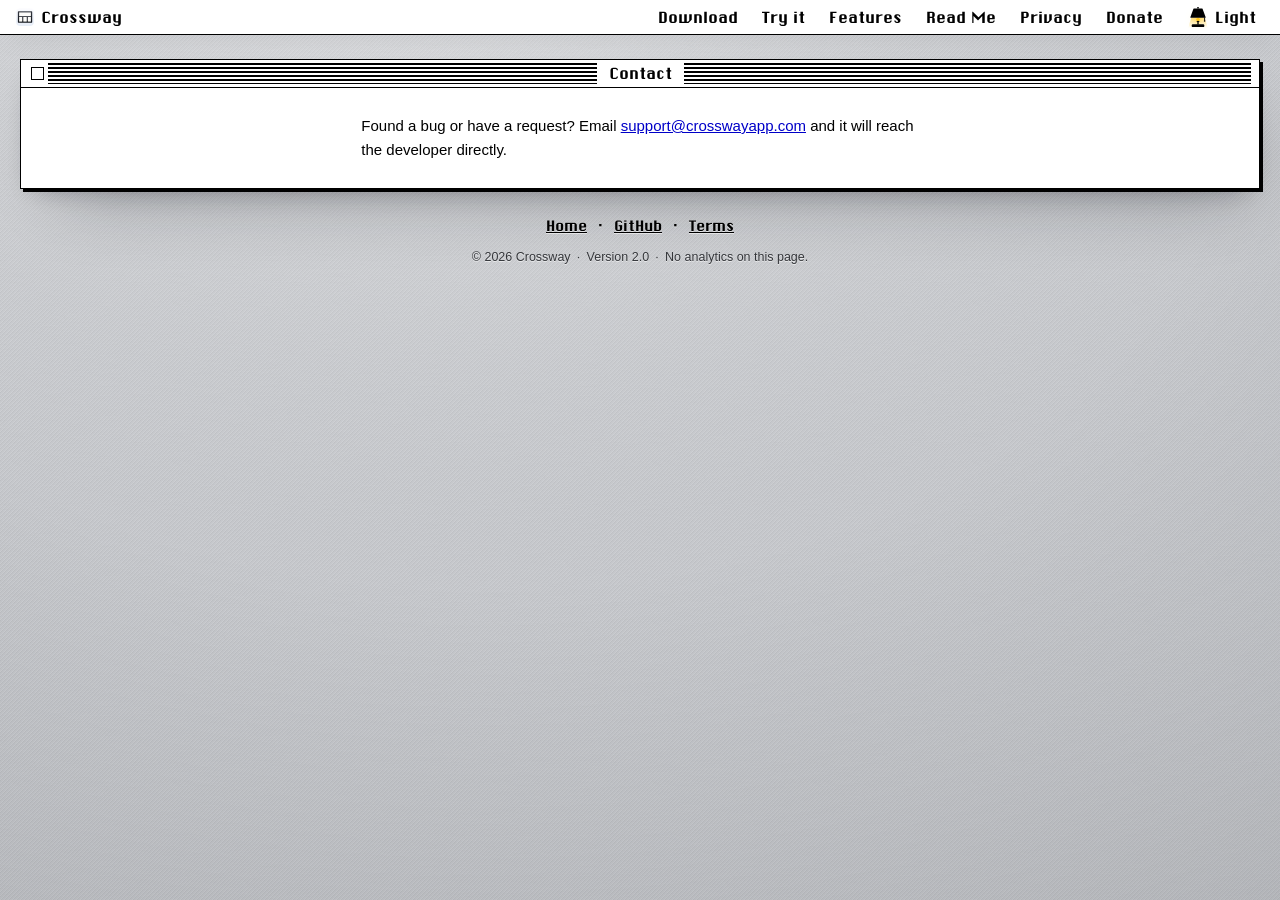
==== docs/contact/index.html @ 7d30177a "Update release docs" ====
<!DOCTYPE html>
<html lang="en">
<head>
<meta charset="utf-8">
<meta name="viewport" content="width=device-width, initial-scale=1">
<meta name="color-scheme" content="light dark">
<title>Crossway Contact</title>
<meta name="description" content="How to reach the developer of Crossway with a bug report or a request.">
<meta property="og:site_name" content="Crossway">
<meta property="og:type" content="website">
<meta property="og:title" content="Crossway Contact">
<meta property="og:description" content="How to reach the developer of Crossway with a bug report or a request.">
<meta property="og:url" content="https://crosswayapp.com/contact/">
<meta property="og:image" content="https://crosswayapp.com/assets/social-card-1b4af3a9.jpg">
<meta property="og:image:type" content="image/jpeg">
<meta property="og:image:width" content="1200">
<meta property="og:image:height" content="630">
<meta property="og:image:alt" content="Crossway's app switcher open on a Mac display, showing a preview of each window of the selected app, beside the keys that drive it.">
<meta name="twitter:card" content="summary_large_image">
<link rel="icon" type="image/png" sizes="32x32" href="../assets/favicon-32.png">
<link rel="apple-touch-icon" href="../assets/apple-touch-icon.png">
<script>try{var v=localStorage.getItem("crossway-night");if(v==="1")document.documentElement.classList.add("night");else if(v==="0")document.documentElement.classList.add("day");if(localStorage.getItem("crossway-hacker")==="1")document.documentElement.classList.add("hacker");if(localStorage.getItem("crossway-retro")==="1")document.documentElement.classList.add("retro")}catch(e){}</script>
<link rel="stylesheet" href="../style.css">
<script src="../night.js" defer></script>
<script src="../cameo.js" defer></script>
<script src="../hacker.js" defer></script>
</head>
<body>

<!-- The phosphor re-cut for the menubar app icon. It is a PNG, so no token
     and no fill can reach it the way they reach the heart and the cameo; a
     filter is the only lever. Kept inert and out of the layout, and never
     referenced outside html.hacker, so the ordinary page is untouched.
     Not display:none — that stops the filter resolving in some engines. -->
<svg class="phosphor-defs" width="0" height="0" aria-hidden="true" focusable="false">
  <defs>
    <filter id="phosphor-icon" color-interpolation-filters="sRGB">
      <feColorMatrix type="saturate" values="0"/>
      <feComponentTransfer>
        <feFuncR type="table" tableValues="0.063 0.651"/>
        <feFuncG type="table" tableValues="0.106 1"/>
        <feFuncB type="table" tableValues="0.071 0.745"/>
      </feComponentTransfer>
    </filter>
  </defs>
</svg>

<nav class="menubar" aria-label="Site">
  <a class="apptitle" href="../"><img class="appicon" src="../assets/favicon-32.png" width="18" height="18" alt="">Crossway</a>
  <span class="spacer"></span>
  <a href="../#download">Download</a>
  <a href="../#demo">Try&nbsp;it</a>
  <a href="../features/">Features</a>
  <a href="../readme/">Read&nbsp;Me</a>
  <a href="../#privacy">Privacy</a>
  <a href="../#donate">Donate</a>
  <button type="button" class="lamp" role="switch" aria-checked="true" aria-label="Lights: Light or Dark">
    <svg class="lamp-art" viewBox="0 0 24 24" width="22" height="22" aria-hidden="true" focusable="false">
      <defs>
        <linearGradient id="lamp-beam-fade" x1="0" y1="0" x2="0" y2="1">
          <stop class="lamp-beam-stop" offset="0" stop-opacity="0.55"/>
          <stop class="lamp-beam-stop" offset="1" stop-opacity="0"/>
        </linearGradient>
      </defs>
      <path class="lamp-beam" d="M4.6 12.9h14.8L22.6 24H1.4z"/>
      <circle class="lamp-bulb" cx="12" cy="14.8" r="1.95"/>
      <path class="lamp-body" d="M11.2 1h1.6v1.6h-1.6z"/>
      <path class="lamp-body" d="M7.6 2.6h8.8a.6.6 0 0 1 .56.4l3.3 8.9a.7.7 0 0 1-.66.95H4.4a.7.7 0 0 1-.66-.95l3.3-8.9a.6.6 0 0 1 .56-.4z"/>
      <path class="lamp-body" d="M10.6 16.3h2.8v1.1h-2.8z"/>
      <path class="lamp-body" d="M11.25 17.3h1.5v2.8h-1.5z"/>
      <path class="lamp-body" d="M6.4 20h11.2a1.3 1.3 0 0 1 1.3 1.3v.4A1.3 1.3 0 0 1 17.6 23H6.4a1.3 1.3 0 0 1-1.3-1.3v-.4A1.3 1.3 0 0 1 6.4 20z"/>
      <path class="lamp-chain" d="M19.2 12.9v2.7"/>
      <circle class="lamp-chain-end" cx="19.2" cy="16.3" r="0.85"/>
    </svg>
    <span class="lamp-word"><span class="lamp-light">Light</span><span class="lamp-dark">Dark</span></span>
  </button>
</nav>

<main class="desktop">

  <section class="mac-window" id="contact">
    <div class="titlebar"><span class="closebox" aria-hidden="true"></span><span class="title">Contact</span></div>
    <div class="window-body">
      <p>Found a bug or have a request? Email
      <a href="mailto:support@crosswayapp.com">support@crosswayapp.com</a>
      and it will reach the developer directly.</p>
    </div>
  </section>

  <footer class="footer">
    <p class="links">
      <a href="../">Home</a>
      &ensp;·&ensp;
      <a href="https://github.com/crossway-app/Crossway-Releases" rel="noopener">GitHub</a>
      &ensp;·&ensp;
      <a href="../terms/">Terms</a>
    </p>
    <p class="fineprint">© 2026 Crossway&ensp;·&ensp;Version 2.0&ensp;·&ensp;No analytics on this page.</p>
  </footer>

</main>

</body>
</html>
---- docs/style.css ----
/* Crossway — crosswayapp.com
   A System 7 shareware page, executed with modern polish.
   Design system: the page is a classic Mac desktop with a menu bar on
   top and every content section, Donate included, as a titled window.
   Light Platinum by default, dark Platinum when the visitor's system
   prefers dark, and night.js's secret word forces either. Keep the
   word a secret.
   No frameworks, no build step, no external requests: every asset is
   served from this site. */

/* ---------- tokens ---------- */

:root {
  --ink: #000000;
  --paper: #ffffff;
  /* The display's case: the page's own paper, the colour of its windows,
     in every appearance. Because the machine on the screen has a
     personality of its own (its cursors, its greyer windows), one
     uniform white for the site's things reads calmer, and the screen's
     windows stay distinct by being the slightly grey ones. Still a token
     of its own, because the tray and the mark's panes wear it, and a
     case colour is one decision, made here. */
  --cw-case: var(--paper);
  /* The two cells of the desktop dither: a quiet, cool, near-paper pair.
     A mid grey (#9c9c9c over #d6d6d6) reads as battleship grey at this
     size, and dates the page. The grain is a 1px dither, light and a
     touch cool, and the body's ground lifts further toward paper under
     the menu bar (see body). */
  --desktop-a: #ddd8ca;      /* 50%-dither desktop pattern, cell A: warm, the beige of the machine */
  --desktop-b: #f7f3ea;      /* cell B */
  /* The two colours of the era itself, System 7's teal and lavender, as
     soft blooms through the dither, so the page is a pastiche of the era
     rather than a grey copy of it. One token each, the alpha in the
     rule, so night deepens them and the terminal drops them. */
  --bloom-a: #34a89c;        /* teal, top left */
  --bloom-b: #846ce0;        /* lavender, right */
  --dim: #8a8a8a;            /* disabled chrome */
  --muted: #4a4a4a;          /* captions, fine print */
  --link: #0000c8;           /* period hyperlink blue */
  --lamp: #ffc61a;           /* the lamp's light: warm, the same by day and by night */
  --link-visited: #551a8b;
  --font-display: "ChicagoFLF", "Charcoal", "Geneva", "Helvetica Neue", sans-serif;
  --font-body: "Geneva", Verdana, -apple-system, "Helvetica Neue", Arial, sans-serif;
  /* The PANEL's face, and only the panel's. Its labels are silkscreen on
     hardware rather than type on a screen, and Geneva — a bitmap-era
     design, and the first thing --font-body actually resolves to on a
     Mac — reads coarse the moment a label is set larger than a caption.
     This is the face the machine itself was sold with, and it holds
     together from the 8.5px scale words up to the switch's own name. */
  --font-panel: "Helvetica Neue", Helvetica, "Inter", "SF Pro Text", -apple-system, Arial, sans-serif;
  --font-mono: "Monaco", "Menlo", "Courier New", monospace;
  --border: 1.5px;           /* the classic 1px frame, at today's densities */
  /* The hero's traffic lights. The one place the live demo hardcodes
     colour, and for the same reason the pixel heart does: they are the
     single most recognisable macOS cue, and a monochrome set stops the
     screen reading as a Mac at all. macOS uses the same three in light
     and dark, so they are declared once here and re-cut once in the
     terminal section. Debt paid, in full, in one place. */
  --tl-close: #ff5f57;
  --tl-min: #febc2e;
  --tl-zoom: #28c840;
  /* The Dock badge on an exposé tile, on the same terms as the lights
     above: a red capsule is the whole of what a badge means, and a
     monochrome one reads as a smudge. Declared once, re-cut once. */
  --dock-badge: #e0483d;
  --dock-badge-ink: #ffffff;

  /* THE SCREEN. The page is 1-bit; the screen on the drawn machine is
     2026, and the clash between them is the joke the whole hero tells.
     Drawn from --ink over --paper it would be a monochrome page containing
     a slightly smoother monochrome rectangle: no clash, therefore no
     joke. Its own token set, declared once here and re-cut once for the
     terminal, so the two halves cannot bleed into each other. */
  --scr-ink: #202020;          /* text and hairlines on the screen */
  --scr-paper: #ffffff;        /* window fill */
  /* The wallpaper is the one screen surface with a colour, as a current
     Mac's is. Five tokens: the base's top and bottom, and three soft
     lobes of light laid over it (.cw-screen draws them), so each
     appearance re-cuts the same picture. Night gets the same picture,
     deeper; the terminal its phosphor. Everything else on the screen
     stays neutral. */
  /* The wallpaper: a painting of nothing in particular. Washes of sand,
     sage and moss over a warm ground, laid like watercolour rather than
     drawn: no horizon, no hill, nothing that resolves into a place. */
  --scr-wall-a: #5f7183;       /* the sky, at the top */
  --scr-wall-b: #2c3328;       /* the foreground, deepest (the well under the screen wears it too) */
  --scr-wall-c: #47603f;       /* the ridge, nearer and green */
  --scr-wall-d: #d3c3aa;       /* the light along the horizon */
  --scr-wall-e: #6b7789;       /* the far peaks, held back by the haze */
  --scr-sheen: #ffffff;        /* the light across the glass (.cw-screen::after mixes it thin) */
  /* A terminal is dark in BOTH appearances, so it cannot be a mix of
     the screen's ink and paper, which trade places at night. Neutral. */
  --scr-term: #262626;
  /* What the screen's shadows are made of: black, in every appearance.
     Mixed from the screen's ink they would be LIGHT at night and in the
     terminal, and every window would wear a glow. A shadow is dark
     whatever the appearance. */
  --scr-shade: #000000;

  /* The five app marks. Not Apple's art and not Apple's colours: the
     glyphs are drawn, and these are ours. They are the only five
     coloured icons on the page, which is exactly the point. */
  --app-glyph: #ffffff;
  --app-compass: #3b82f6;
  --app-prompt: #394150;
  --app-envelope: #12a594;
  --app-note: #eaa221;
  --app-beam: #e0518f;
  --app-reel: #5b5fd6;
  --app-face: #3d9bf5;      /* Finder: the blue face on the left */
  --app-face-light: #f4f9ff;/* the white face on the right */
  --app-face-ink: #10306a;  /* eyes and smile, navy on both */
  /* The power light: lit green while Crossway is the switcher on the
     screen, dark (ink) while the system's is. It belongs to the switch,
     not the drawing's bezel. */
  --cw-led: #2fcf5a;
  --radius-btn: 9px;
}

/* ---------- night (system-following + the secret toggle) ---------- */

/* Three states: no class = follow the system (the media block below),
   .night = forced dark, .day = forced light. night.js's magic word sets
   the override and clears it again when a toggle lands back on the
   system's own side. Same design system, tokens swapped: a dark
   Platinum desktop. The pixel heart keeps its exact red. */
@media (prefers-color-scheme: dark) {
  html:not(.day) {
    --ink: #e8e8e8;
    --paper: #141414;
    --desktop-a: #2a2c31;
    --desktop-b: #141517;
    --dim: #6f6f6f;
    --muted: #a9a9a9;
    --link: #7aa2ff;
    --link-visited: #b391e0;
  }
  html:not(.day) body {
    background-color: #1f2024;
    background-image: linear-gradient(to bottom, rgba(0, 0, 0, 0.45) 0, rgba(0, 0, 0, 0.45) 44px, rgba(0, 0, 0, 0) 820px),
      repeating-conic-gradient(var(--desktop-a) 0% 25%, var(--desktop-b) 0% 50%);
    background-size: auto, 2px 2px;
  }
  html:not(.day) body::before {
    background: radial-gradient(70% 560px at 6% 40px, color-mix(in srgb, var(--bloom-a) 22%, transparent), transparent 70%),
      radial-gradient(60% 520px at 98% 440px, color-mix(in srgb, var(--bloom-b) 22%, transparent), transparent 70%);
  }
  html:not(.day) .mac-window {
    box-shadow: 3px 3px 0 0 var(--ink), 0 22px 56px -22px rgba(0, 0, 0, 0.7);
  }
  html:not(.day) .notice {
    background-image: repeating-conic-gradient(
      rgba(255, 255, 255, 0.05) 0% 25%, transparent 0% 50%);
  }
  html:not(.day) .btn.is-disabled {
    background-image: repeating-conic-gradient(
      rgba(0, 0, 0, 0.55) 0% 25%, transparent 0% 50%);
  }
}

/* The screen on the drawn machine is a Mac, and a Mac follows the
   system. In dark mode it shows dark macOS: light text on dark window
   chrome, a darker wallpaper. The five app marks keep their colour —
   real app icons do not change with the appearance. */
@media (prefers-color-scheme: dark) {
  :root:not([data-theme="light"]):not(.day):not(.hacker) {
    /* :not(.hacker) is load-bearing. This selector scores (0,3,0) and
       the terminal's own rule only (0,1,1), so without it the dark-macOS
       screen tokens BEAT its phosphor ones — and they beat them on
       specificity, which no amount of source order can answer. The page
       goes green while the drawn Mac stays neutral grey, but only for a
       visitor whose SYSTEM is dark, which makes the fault easy to miss. */
    --scr-ink: #ececec;
    --scr-paper: #2b2b2b;
    --scr-wall-a: #3f4a55;
    --scr-wall-b: #1b2018;
    --scr-wall-c: #2c3a27;
    --scr-wall-d: #6b5f52;
    --scr-wall-e: #3c4450;
    --scr-sheen: #ffffff;
    --scr-term: #161616;
  }
}
html.night {
  --scr-ink: #ececec;
  --scr-paper: #2b2b2b;
  --scr-wall-a: #3f4a55;
  --scr-wall-b: #1b2018;
  --scr-wall-c: #2c3a27;
  --scr-wall-d: #6b5f52;
  --scr-wall-e: #3c4450;
  --scr-sheen: #ffffff;
  --scr-term: #161616;
}

/* The forced-night twin of the media block above — keep the two
   identical. (One shared block would take light-dark(), which the old
   Macs this site serves never got.) */
html.night {
  --ink: #e8e8e8;
  --paper: #141414;
  --desktop-a: #2a2c31;
  --desktop-b: #141517;
  --dim: #6f6f6f;
  --muted: #a9a9a9;
  --link: #7aa2ff;
  --link-visited: #b391e0;
}
html.night body {
  background-color: #1f2024; /* the dark twin of the light fallback */
  background-image: linear-gradient(to bottom, rgba(0, 0, 0, 0.45) 0, rgba(0, 0, 0, 0.45) 44px, rgba(0, 0, 0, 0) 820px),
    repeating-conic-gradient(var(--desktop-a) 0% 25%, var(--desktop-b) 0% 50%);
  background-size: auto, 2px 2px;
}
html.night body::before {
  background: radial-gradient(70% 560px at 6% 40px, color-mix(in srgb, var(--bloom-a) 22%, transparent), transparent 70%),
    radial-gradient(60% 520px at 98% 440px, color-mix(in srgb, var(--bloom-b) 22%, transparent), transparent 70%);
}
html.night .mac-window {
  box-shadow: 3px 3px 0 0 var(--ink), 0 22px 56px -22px rgba(0, 0, 0, 0.7);
}
html.night .notice {
  background-image: repeating-conic-gradient(
    rgba(255, 255, 255, 0.05) 0% 25%, transparent 0% 50%);
}
html.night .btn.is-disabled {
  background-image: repeating-conic-gradient(
    rgba(0, 0, 0, 0.55) 0% 25%, transparent 0% 50%);
}

/* Forced states also pin the UA's own chrome — scrollbars, selection,
   canvas — to the forced side; system-follow gets this from the pages'
   color-scheme meta. (.day needs no token overrides: the media block
   above excludes it.) */
html.night { color-scheme: dark; }
html.day { color-scheme: light; }

/* ---------- the terminal (a third appearance) ---------- */

/* A third state, layered OVER the other two: .hacker wins whatever the
   system prefers or a forced class says, and removing it drops the
   visitor back into exactly the appearance they were in. Its own secret
   word owns it, and as ever the word lives only in its own script.

   ORDER IS LOAD-BEARING. html.hacker and html:not(.day) have the SAME
   specificity (0,1,1), so nothing but source order separates them —
   declared above the media block this whole section would silently lose
   to system dark mode, and it would only misbehave on a Mac set to
   dark. Keep it below both.

   The palette is the same six-step ramp as the other two appearances,
   re-cut in phosphor rather than flattened to two tones: the ground is
   the deepest step, windows sit just above it, and dim/muted/ink keep
   their tonal ordering, so disabled chrome still reads as disabled and
   captions still recede from body copy. Measured against --paper: ink
   12.6:1, muted 6.0:1, dim 3.0:1. A near-black with a green cast
   instead of #000 and a phosphor ink instead of #0f0 — pure primaries
   are what make this kind of effect look cheap. */
html.hacker {
  --ink: #7bec93;            /* primary text and rules */
  --paper: #101b12;          /* window fill, the lit surface */
  --desktop-a: #0c140d;      /* phosphor dither, cell A */
  --desktop-b: #080d09;      /* cell B */
  --dim: #2e6b42;            /* disabled chrome */
  --muted: #58a06b;          /* captions, fine print */
  --link: #a6ffbe;           /* the brightest step */
  --lamp: #a6ffbe;
  --link-visited: #5cbf7c;
  color-scheme: dark;        /* pin the UA's own scrollbars and chrome */
  /* A terminal sets its own type. The mono stack is already a token, so
     the whole page changes voice by re-pointing the other two at it —
     no new font, no new request. */
  --font-display: var(--font-mono);
  --font-body: var(--font-mono);
  /* The terminal sets EVERYTHING in its own face, the panel included, or
     the one refined sans on the page would be the only thing left in it
     that had not gone to phosphor. */
  --font-panel: var(--font-mono);
}
html.hacker body {
  background-color: #050806; /* the deepest step, behind the dither */
  /* The GROUND, not just the colour under it. Without this the base rule's
     white lift (half-opacity white over the first 820px) still paints, and
     the top of the page — everything a visitor sees first — comes out grey
     rather than phosphor. Night replaces the same wash with a black one;
     the terminal needs its own for the same reason. */
  background-image: linear-gradient(to bottom, rgba(0, 0, 0, 0.55) 0, rgba(0, 0, 0, 0.55) 44px, rgba(0, 0, 0, 0) 820px),
    repeating-conic-gradient(var(--desktop-a) 0% 25%, var(--desktop-b) 0% 50%);
  background-size: auto, 2px 2px;
}

/* ---- the terminal in daylight -----------------------------------------
   A phosphor screen is a DARK object in every light. A pale green page for a
   light-mode visitor is wrong in the way that matters: the drawn Mac's own
   screen keeps its phosphor tokens (--scr-*, set on the terminal's own rule
   below), so the page would go to paper while the machine on it stayed lit,
   and the two halves would no longer read as one picture.
   The terminal is also a mood, and paper is not it.

   So both appearances stay dark and only the DEPTH changes: light gets this
   step, a phosphor dark lifted just off the deepest black, and dark keeps the
   deeper base above untouched. Same six-step ramp, same tonal ordering, so
   disabled chrome still reads as disabled and captions still recede.

   It applies on an explicit .day, and on a light system when the visitor has
   chosen neither. Both selectors outrank `html.hacker`, so source order does
   not decide this. */
html.hacker.day {
  --paper: #16241a;          /* window fill, lifted off the base's #101b12 */
  --desktop-a: #111c13;      /* phosphor dither, cell A */
  --desktop-b: #0d150f;      /* cell B */
  --dim: #35774a;            /* disabled chrome */
  --muted: #5fa972;          /* captions, fine print */
}
html.hacker.day body {
  background-color: #0a1109; /* the deepest step here, still a near-black */
  background-image: linear-gradient(to bottom, rgba(0, 0, 0, 0.4) 0, rgba(0, 0, 0, 0.4) 44px, rgba(0, 0, 0, 0) 820px),
    repeating-conic-gradient(var(--desktop-a) 0% 25%, var(--desktop-b) 0% 50%);
  background-size: auto, 2px 2px;
}
@media (prefers-color-scheme: light) {
  html.hacker:not(.night) {
    --paper: #16241a;
    --desktop-a: #111c13;
    --desktop-b: #0d150f;
    --dim: #35774a;
    --muted: #5fa972;
  }
  html.hacker:not(.night) body {
    background-color: #0a1109;
    background-image: linear-gradient(to bottom, rgba(0, 0, 0, 0.4) 0, rgba(0, 0, 0, 0.4) 44px, rgba(0, 0, 0, 0) 820px),
      repeating-conic-gradient(var(--desktop-a) 0% 25%, var(--desktop-b) 0% 50%);
    background-size: auto, 2px 2px;
  }
}

/* These two washes are hardcoded per appearance rather than tokenised,
   so the terminal needs its own pair or a light wash sits over the dark
   ground. Both stay monochrome: a faint phosphor lift on the notice, and
   the ground knocked back over a disabled face so it still reads as
   disabled. (The dissolve's tiles need no terminal variant — the night
   word is inert while the terminal is on, so they never render here.) */
html.hacker .notice {
  background-image: repeating-conic-gradient(
    rgba(123, 236, 147, 0.06) 0% 25%, transparent 0% 50%);
}
html.hacker .btn.is-disabled {
  background-image: repeating-conic-gradient(
    rgba(5, 8, 6, 0.6) 0% 25%, transparent 0% 50%);
}

/* Phosphor bloom: real phosphor bleeds a little into the glass, and it
   is the thing that stops green-on-dark reading as printed ink.
   currentColor rather than a fixed green, so every step of the ramp
   blooms in its OWN tone — a muted caption glows muted, and the
   hierarchy survives the effect instead of being flattened by it.

   Two strengths, because one does not fit. Display type gets a halo you
   notice; body copy gets barely more than a softened edge. A paragraph
   carrying a heading's glow is tiring to read, and this page has real
   paragraphs in it — that is the whole reason the bloom is split. */
html.hacker body {
  text-shadow: 0 0 0.08em currentColor;
}
html.hacker h1,
html.hacker h2,
html.hacker h3,
html.hacker .display,
html.hacker .titlebar .title,
html.hacker .menubar,
html.hacker .btn,
html.hacker .cw-cap {
  text-shadow: 0 0 0.3em currentColor;
}
/* Inverse video carries no bloom, as the selection rule below says. Every
   pressed state: a pressed cap inverts, whether it was struck, is held, or
   is under the finger (the pressed rule's three triggers), and a glow on
   one and not another would be the same gap in the terminal that the
   colour was in the body face. */
html.hacker .cw-chord.is-struck .cw-cap-key,
html.hacker .cw-chord.is-holding .cw-cap-mod,
html.hacker .cw-chord:not([aria-disabled="true"]):active .cw-cap { text-shadow: none; }

/* Selection needs no colours of its own: it is already inverse video
   from the tokens, a phosphor block with the ground punched out of it,
   which is exactly what a terminal does. It only needs the bloom taken
   back off, or the glow smears across the bright block. */
html.hacker ::selection {
  text-shadow: none;
}

/* The pixel heart is the one bit of colour on the page the tokens never
   reach: its red is a fill attribute on the <svg>, its shine two more on
   the rects. A presentation attribute loses to any CSS rule, so the
   terminal re-cuts it without touching the markup. Body on the ink step,
   shine on the brightest, so it still reads as a heart with a highlight
   rather than a flat green blob — the same relationship the red one has.
   The rects carrying their own fill are the shine, hence the attribute
   selector; the rest inherit from the svg and come along for free. */
html.hacker .dialog-icon svg { fill: var(--ink); }
html.hacker .dialog-icon svg rect[fill="#fff"] { fill: var(--link); }

/* The menubar app icon, re-cut. Unlike the heart and the cameo below it,
   this one is a PNG: its near-white tile and dark panes are pixels, so no
   token reaches them and the terminal would otherwise wear a lit white
   rectangle in its corner. The filter desaturates to luminance and ramps
   that luminance across the phosphor, both ends taken from the tokens —
   the dark panes land on --paper, the same surface the windows use, and
   the white ground lands on --link, the brightest step, exactly where the
   heart's shine goes. Luminance ORDER is preserved, so the panes keep
   reading against the ground instead of flattening to a blob. Alpha is
   untouched, so the rounded corners stay rounded.

   The filter lives in each page's <body>; the pages that omit it simply
   never match this rule. */
html.hacker .menubar .appicon { filter: url(#phosphor-icon); }

/* Inert, and out of the layout without display:none. */
.phosphor-defs { position: absolute; width: 0; height: 0; }

/* The hero's traffic lights, re-cut. Three phosphor steps in the SAME
   luminance order the real ones have — red darkest, amber mid, green
   brightest — so the cluster still reads as a cluster and the frontmost
   window still announces itself, without a single non-phosphor pixel
   surviving into the terminal. Same treatment as the heart above. */
html.hacker {
  --tl-close: #2f7a48;
  --tl-min: #5cc47c;
  --tl-zoom: #a6ffbe;
  /* The badge keeps its shape but not its colour: brightest phosphor
     capsule, deep phosphor glyph. No non-phosphor pixel survives. */
  --dock-badge: #a6ffbe;
  --dock-badge-ink: #05130b;
  /* No non-phosphor pixel survives into the terminal, the screen on the
     drawn machine included. */
  --scr-ink: #a6ffbe;
  --scr-paper: #08160e;
  --scr-wall-a: #071a0f;
  --scr-wall-b: #030d07;
  --scr-wall-c: #0f3a1f;
  --scr-wall-d: #145a2a;
  --scr-wall-e: #0a2c16;
  --scr-term: #041a08;
  --app-glyph: #04120a;
  --app-compass: #7bec93;
  --app-prompt: #2f7a48;
  --app-envelope: #5cc47c;
  --app-note: #a6ffbe;
  --app-beam: #3f9a5c;
  --app-reel: #4fbf6e;
  --app-face: #3aa35a;
  --app-face-light: #a6ffbe;
  --app-face-ink: #04120a;
  --cw-led: #a6ffbe;
}

/* The cameo's visitor, re-cut for a monochrome screen. His eight tones
   map onto eight phosphor steps in the SAME luminance order they had, so
   he stays a figure — armour reading against undersuit, visor brightest,
   rifle its own mid grey — rather than collapsing into a silhouette.

   The dark end is lifted more than a straight proportional map would
   give. His outline is the darkest structural tone, and a faithful
   translation of it lands within a hair of the window it walks over;
   at #21492e it holds the silhouette at 1.73x against paper. Painted
   art has a light page to sit on, a terminal does not. */
html.hacker .cameo-actor .c-k { fill: #0b1710; } /* undersuit */
html.hacker .cameo-actor .c-q { fill: #163020; } /* rifle, dark */
html.hacker .cameo-actor .c-d { fill: #21492e; } /* outline */
html.hacker .cameo-actor .c-r { fill: #35704a; } /* rifle, steel */
html.hacker .cameo-actor .c-g { fill: #4a9a62; } /* armour, mid */
html.hacker .cameo-actor .c-l { fill: #6fc487; } /* armour, light */
html.hacker .cameo-actor .c-v { fill: #9cf5b4; } /* visor */
html.hacker .cameo-actor .c-w { fill: #d6ffe4; } /* visor glint */

/* ---------- powering on (hacker.js flourish) ---------- */

/* An opaque cover, a phosphor beam, and nothing else. The appearance
   swaps behind the cover, then the beam blooms open as the cover clears
   — so the switch reads as a screen coming on rather than a cross-fade.
   Leaving runs the beam the other way and the picture collapses to a
   line, which is what a tube actually does when you cut its power.

   Transform and opacity only, and the whole thing is fixed and
   click-through, so it can never reflow or block the page underneath.
   It sits at 100, above the cameo's stage (95): the screen switching
   off covers everything on it, sprite included. */
.crt {
  position: fixed;
  inset: 0;
  z-index: 100;
  pointer-events: none;
  background-color: #050806;
  opacity: 1;
  transition: opacity 0.34s ease-out 0.2s;
}
.crt.go { opacity: 0; }

.crt .beam {
  position: absolute;
  left: 0;
  right: 0;
  top: 50%;
  height: 44vh;
  margin-top: -22vh;
  opacity: 0.95;
  transform: scaleY(0.014);   /* a hairline across the middle */
  background-image: radial-gradient(ellipse at center,
    rgba(198, 255, 214, 0.95) 0%,
    rgba(123, 236, 147, 0.45) 38%,
    transparent 72%);
  transition: transform 0.36s cubic-bezier(0.16, 0.9, 0.28, 1),
              opacity 0.36s ease-out;
}
.crt.go .beam {
  transform: scaleY(1);
  opacity: 0;
}

/* On the way out the beam starts open and shuts. Declared after the
   rules above so it wins on source order at equal specificity. */
.crt.crt-off .beam { transform: scaleY(1); }
.crt.crt-off.go .beam {
  transform: scaleY(0.014);
  opacity: 0;
}

/* ---------- the dissolve (night.js flourish) ---------- */

/* A viewport of square tiles in the outgoing desktop pattern that fall
   away to reveal the new appearance. Transform/opacity transitions
   only; the overlay never takes pointer events or affects layout. */
.dissolve {
  position: fixed;
  inset: 0;
  z-index: 100;
  pointer-events: none;
  display: grid;
}
.dissolve .tile {
  opacity: 1;
  transition:
    transform 0.45s cubic-bezier(0.4, 0, 1, 1),
    opacity 0.45s cubic-bezier(0.4, 0, 1, 1);
  will-change: transform, opacity;
}
.dissolve .tile.gone { opacity: 0; }
.dissolve.from-light .tile {
  background-color: #c2c2c2;
  background-image: repeating-conic-gradient(#afafaf 0% 25%, #cfcfcf 0% 50%);
  background-size: 4px 4px;
}
.dissolve.from-night .tile {
  background-color: #262626;
  background-image: repeating-conic-gradient(#2e2e2e 0% 25%, #1f1f1f 0% 50%);
  background-size: 4px 4px;
}

/* ---------- the cameo (cameo.js flourish) ---------- */

/* A second secret word summons a visitor (the script draws him and
   plays the scene; keep this word a secret too). cameo.js builds the
   scenery on demand: a fixed, click-through stage over the whole
   page; each actor is a zero-size anchor on the stage floor with its
   sprite centered above it, so the actor's translate(Xvw, -Yvh)
   scale(s) reads as feet-position plus distance from the camera.
   Transform and opacity only — the glides ride the compositor, and
   the sprite frames cut hard (steps), period-correct. The sprite
   keeps its exact colors in night mode, like the pixel heart. */
.cameo-stage {
  position: fixed;
  inset: 0;
  z-index: 95;              /* over the UI, under the night dissolve */
  pointer-events: none;
  --cameo-size: min(42vh, 56vw);
}
.cameo-actor {
  position: absolute;
  left: 0;
  bottom: 0;
  width: 0;
  height: 0;
  will-change: transform;
  transition-property: transform;
}
.cameo-actor svg {
  position: absolute;
  left: calc(var(--cameo-size) / -2);
  bottom: 0;
  width: var(--cameo-size);
  height: var(--cameo-size);
}

/* Poses: one sprite sheet per actor, one pose group showing at a
   time, picked by data-pose on the actor. */
.cameo-actor .pose { visibility: hidden; }
.cameo-actor[data-pose="idle"] .p-idle,
.cameo-actor[data-pose="sideIdle"] .p-sideIdle,
.cameo-actor[data-pose="swingA"] .p-swingA,
.cameo-actor[data-pose="swingB"] .p-swingB,
.cameo-actor[data-pose="slump"] .p-slump,
.cameo-actor[data-pose="kneel"] .p-kneel,
.cameo-actor[data-pose="dead"] .p-dead { visibility: visible; }

/* Two-frame gaits: both frames on, opacity alternating in hard cuts.
   --cameo-gait is the full stride cycle, set per scene by cameo.js. */
.cameo-actor[data-pose="walk"] .p-walkA,
.cameo-actor[data-pose="walk"] .p-walkB,
.cameo-actor[data-pose="run"] .p-runA,
.cameo-actor[data-pose="run"] .p-runB,
.cameo-actor[data-pose="front"] .p-frontA,
.cameo-actor[data-pose="front"] .p-frontB {
  visibility: visible;
  animation: cameo-flip-b var(--cameo-gait, 0.5s) steps(1, end) infinite;
}
.cameo-actor[data-pose="walk"] .p-walkA,
.cameo-actor[data-pose="run"] .p-runA,
.cameo-actor[data-pose="front"] .p-frontA {
  animation-name: cameo-flip-a;
}
@keyframes cameo-flip-a {
  0%, 100% { opacity: 1; }
  50% { opacity: 0; }
}
@keyframes cameo-flip-b {
  0%, 100% { opacity: 0; }
  50% { opacity: 1; }
}

/* The melee's contact flash, one beat over the standing sprite. */
.cameo-actor .p-hit { visibility: hidden; }
.cameo-actor.hit .p-hit { visibility: visible; }

/* Shaking it off: a quick settling wobble about the boots. */
.cameo-actor.shake svg {
  transform-origin: 50% 100%;
  animation: cameo-shake 0.6s ease-in-out;
}
@keyframes cameo-shake {
  0%, 100% { transform: rotate(0deg); }
  20% { transform: rotate(-7deg); }
  40% { transform: rotate(6deg); }
  60% { transform: rotate(-4deg); }
  80% { transform: rotate(2deg); }
}

/* ---------- the cat (cat.js) ---------- */

/* A cat asleep at the foot of the home page, whom another secret word
   wakes (cat.js draws her and walks her; keep the word a secret too),
   and a kitten another word brings. The floor is the strip they live
   on. It is the last thing on the page and as tall as Shai, pulled
   up into the desk's bottom margin so it adds nothing to the page's
   height. It spans the browser window and clips there, so a cat
   walking off its end walks off the screen, and nothing a cat does can
   ever scroll the page sideways. The track inside it is inset by the
   same side gutter the desk keeps (20px, 12px on a phone), so its ends,
   the two corners they rest in, are the bottom corners of the screen
   once the page is scrolled to its foot, even on a screen wide enough
   to leave the desk's content centred well inside them. The strip takes
   no clicks, so it never stands between a visitor and the page; only a
   cat's own box does, and a click there wakes her.

   --cat-px is one of their pixels, and the frames give each cat's size
   in pixels (--cat-cols and --cat-rows, set by the script; the floor
   takes Shai's rows). On the common screens it is a whole number of
   device pixels, since a fraction of one draws her pixels at uneven
   widths: 4.5px is nine on a 2x screen, 14/3px fourteen at 3x and seven
   at 1.5x, 4.8px six at 1.25x, the scale many Windows laptops run at
   (Shai's width there falls between the browser's layout steps, so one
   of her columns can come out a device pixel narrow, where 5px would
   draw every fourth one wide), and 5px five at 1x, where no whole number
   comes nearer the others' size; on a phone, 10/3px is ten at 3x, 3.5px
   seven at 2x and 3px three at 1x.
   Small enough that she fits in the desk's margin under the footer with
   air over her ears. */
.cat-floor {
  --cat-px: 5px;
  position: relative;
  height: calc(var(--cat-rows) * var(--cat-px));
  margin: calc(var(--cat-rows) * var(--cat-px) * -1) 0 0;
  overflow: hidden;
  pointer-events: none;
}
.cat-track {
  position: relative;
  height: 100%;
  margin: 0 20px;
}
@media (min-resolution: 1.25dppx) { .cat-floor { --cat-px: 4.8px; } }
@media (min-resolution: 1.5dppx) { .cat-floor { --cat-px: calc(14px / 3); } }
@media (min-resolution: 2dppx) { .cat-floor { --cat-px: 4.5px; } }
@media (min-resolution: 3dppx) { .cat-floor { --cat-px: calc(14px / 3); } }
/* A phone's desk margins, and a smaller cat to fit its shallower
   margin under the footer. */
@media (max-width: 700px) {
  .cat-floor { --cat-px: 3px; }
  .cat-track { margin: 0 12px; }
}
@media (max-width: 700px) and (min-resolution: 2dppx) { .cat-floor { --cat-px: 3.5px; } }
@media (max-width: 700px) and (min-resolution: 3dppx) { .cat-floor { --cat-px: calc(10px / 3); } }

/* She walks in whole screen pixels: --cat-steps is the length of her
   walk in device pixels, set by cat.js as it measures it, so every step
   lands her on the screen's pixel grid. A smooth glide would put her
   between pixels for most of the way, and there her crisp edges blur.
   A press on her selects nothing and a tap on her zooms nothing; the
   pointer shows she can be clicked while she rests, and not while she
   is on her way somewhere, when a click does nothing. */
.cat {
  position: absolute;
  left: 0;
  bottom: 0;
  width: calc(var(--cat-cols) * var(--cat-px));
  height: calc(var(--cat-rows) * var(--cat-px));
  transition-property: transform;
  transition-timing-function: steps(var(--cat-steps, 1), end);
  pointer-events: auto;
  cursor: pointer;
  -webkit-user-select: none;
  user-select: none;
  -webkit-tap-highlight-color: transparent;
  touch-action: manipulation;
}
.cat[data-moving] { cursor: default; }
.cat[data-side="right"] { left: auto; right: 0; }
.cat svg { display: block; width: 100%; height: 100%; }
.cat[data-facing="left"] svg { transform: scaleX(-1); }

/* One pose showing at a time, picked by data-pose, as the cameo's. */
.cat .pose { visibility: hidden; }
.cat[data-pose="sleep"] .p-sleep,
.cat[data-pose="wake"] .p-wake,
.cat[data-pose="stretch"] .p-stretch,
.cat[data-pose="stand"] .p-stand,
.cat[data-pose="turn"] .p-turn,
.cat[data-pose="sit"] .p-sit { visibility: visible; }

/* The walk: four frames, each on for its quarter of the stride and off
   for the rest, in hard cuts. --cat-gait is one stride, set by cat.js
   to match how fast she is crossing. */
.cat[data-pose="walk"] .p-walk1,
.cat[data-pose="walk"] .p-walk2,
.cat[data-pose="walk"] .p-walk3,
.cat[data-pose="walk"] .p-walk4 {
  visibility: visible;
  animation: cat-step var(--cat-gait, 0.48s) steps(1, end) infinite;
}
.cat[data-pose="walk"] .p-walk2 { animation-delay: calc(var(--cat-gait, 0.48s) * -0.75); }
.cat[data-pose="walk"] .p-walk3 { animation-delay: calc(var(--cat-gait, 0.48s) * -0.5); }
.cat[data-pose="walk"] .p-walk4 { animation-delay: calc(var(--cat-gait, 0.48s) * -0.25); }
@keyframes cat-step {
  0% { opacity: 1; }
  25%, 100% { opacity: 0; }
}

/* By night the desk is a dark graphite and Shai nearly vanishes into
   it: the rim round her black fur takes the muted ink, so she reads as a
   cat and not as four white socks and a bib, and the kitten's rim takes
   it too. The edge round white fur is black, so her legs are as wide by
   night as by day; the kitten's, a dark ginger by day, is black here
   too, so her cream paws read as Shai's white ones do. */
@media (prefers-color-scheme: dark) {
  html:not(.day) .cat .c-o,
  html:not(.day) .cat .c-b { fill: var(--muted); }
  html:not(.day) .cat .c-O { fill: #000000; }
}
html.night .cat .c-o,
html.night .cat .c-b { fill: var(--muted); }
html.night .cat .c-O { fill: #000000; }

/* The terminal re-cuts her in phosphor, as it does the heart: her white
   on the brightest step, her black fur a shade off the ground, which the
   rim lifts off it as night's does, the crease of her closed eyes in
   the screen's unlit black, the darkest phosphor tone, a touch deeper
   than her fur as it is by day, and her pink on the dim step, so her
   nose still reads on her bright muzzle. The kitten's coat takes the
   dim step and her stripes a deeper one, so she is the lighter cat
   there as she is by day, with the same bright cream and crease, and the
   edge round her cream in black, as night draws it, even when the
   terminal is lit by a light system that leaves the night rules out.
   After the night rules, which these share a weight with, so they win
   in the terminal's dark face. */
html.hacker .cat .c-k { fill: #0b1710; }
html.hacker .cat .c-c { fill: #020704; }
html.hacker .cat .c-O { fill: #000000; }
html.hacker .cat .c-o,
html.hacker .cat .c-b { fill: var(--muted); }
html.hacker .cat .c-w,
html.hacker .cat .c-e { fill: var(--link); }
html.hacker .cat .c-p,
html.hacker .cat .c-i { fill: var(--dim); }
html.hacker .cat .c-g { fill: var(--dim); }
html.hacker .cat.kitten .c-e { fill: #020704; }
html.hacker .cat .c-t { fill: #1d4a2c; }

@font-face {
  font-family: "ChicagoFLF";
  src: url("assets/ChicagoFLF.ttf") format("truetype");
  font-weight: normal;
  font-style: normal;
  font-display: swap;
}

/* ---------- ground ---------- */

* { box-sizing: border-box; }

/* Anchor jumps are INSTANT on purpose: smooth scrolling miscalculates
   against iOS Safari's collapsing toolbar (tapping a nav link from the
   bottom of the page stops short), and a System 7 desktop never eased
   anyway. hero-init.js's ride of the stacked opening relies on it too:
   it writes the scroll on every frame, and a smooth root would turn each
   write into an animation the next one cancels. scroll-padding keeps
   targets clear of the sticky menu bar.

   The bar wraps as the window narrows, and the padding steps with it,
   so a jump to Download or Try it never lands under the bar. Measured on
   this page, the bar is 35px on one row (771px and up), 69px on two
   (701 to 770px), 70.8px on the phone's two (578 to 700px), 97.2 to
   101.2px on three (335 to 577px) and 131.6px on four (under 335px);
   the terminal's face wraps a few pixels narrower at each step. Each
   step clears it by 13 to 17px, as 52px clears one row, and each takes
   over about ten pixels before the bar wraps, so a face drawn a little
   wider in another browser still lands clear. The steps under 780px
   are here and after the phone block below. */
html {
  scroll-padding-top: 52px;
}
@media (700px < width < 780px) {   /* range syntax: no gap at a zoomed 700.5px */
  html { scroll-padding-top: 84px; }
}

body {
  margin: 0;
  color: var(--ink);
  background-color: #ece7da; /* explicit ground even if gradients fail */
  /* The dither, and over it a lift toward paper that fades out over the
     first screen: the windows nearest the top float on near-white and
     the desktop deepens as the visitor scrolls. A halftone gradient in
     the page's own one-bit language. The blooms, teal at the top left
     and lavender at the right, are on body::before below: a FIXED layer
     the compositor paints once and never again while the page scrolls,
     which is what keeps scrolling smooth (blooms painted into the
     document instead mean every tile the scroll brings into view is
     rastered through six gradient layers). Fixed, they stay in view at
     every scroll position, so the demo keeps them without a second pair
     further down. They tint the dither rather than replace it, so the
     grain runs through the colour the way it ran through the era's
     patterns. */
  background-image: linear-gradient(to bottom, rgba(255, 255, 255, 0.5) 0, rgba(255, 255, 255, 0.5) 44px, rgba(255, 255, 255, 0) 820px),
    repeating-conic-gradient(var(--desktop-a) 0% 25%, var(--desktop-b) 0% 50%);
  background-size: auto, 2px 2px;
  font-family: var(--font-body);
  font-size: 15px;
  line-height: 1.6;
  /* No greyscale font smoothing: on a Mac the WebKit "antialiased"
     setting trades subpixel rendering for greyscale, which reads thinner
     and softer at these sizes. The browser's default is the crisper one,
     and type stays crisp and readable at every size on the page. */
}

/* The blooms: fixed in the viewport, behind the page's content and over
   the canvas (the dither), painted once. content: none in the terminal,
   which has no colour but its phosphor. */
body::before {
  content: "";
  position: fixed;
  inset: 0;
  z-index: -1;
  pointer-events: none;
  background: radial-gradient(70% 560px at 6% 40px, color-mix(in srgb, var(--bloom-a) 30%, transparent), transparent 70%),
    radial-gradient(60% 520px at 98% 440px, color-mix(in srgb, var(--bloom-b) 28%, transparent), transparent 70%);
}
html.hacker body::before { content: none; }

::selection { background: var(--ink); color: var(--paper); }

:focus-visible {
  outline: 2px dashed var(--ink); /* marching ants */
  outline-offset: 2px;
}

/* ---------- type ---------- */

h1, h2, h3, .display {
  font-family: var(--font-display);
  font-weight: normal;
  line-height: 1.25;
  margin: 0 0 0.5em;
  letter-spacing: 0.01em;
}
h1 { font-size: 34px; }
h2 { font-size: 22px; }
h3 { font-size: 17px; }

p { margin: 0 0 1em; }
p:last-child { margin-bottom: 0; }

a { color: var(--link); }
a:visited { color: var(--link-visited); }
a:hover { text-decoration-thickness: 2px; }

small, .caption {
  font-size: 12.5px;
  color: var(--muted);
}

code, kbd {
  font-family: var(--font-mono);
  font-size: 0.86em;
}

.sr-only {
  position: absolute;
  width: 1px; height: 1px;
  padding: 0; margin: -1px;
  overflow: hidden;
  clip: rect(0 0 0 0);
  white-space: nowrap;
  border: 0;
}

/* ---------- menu bar (site nav) ---------- */

/* No overflow scrolling here: on narrow screens the bar WRAPS to a
   second row instead. A horizontally scrollable sticky nav turns every
   touch into a drag of the nav itself. */
.menubar {
  position: sticky;
  top: 0;
  z-index: 10;
  display: flex;
  flex-wrap: wrap;
  align-items: center;
  gap: 0 4px;
  min-height: 34px;
  padding: 0 14px;
  background: var(--paper);
  border-bottom: var(--border) solid var(--ink);
  font-family: var(--font-display);
  font-size: 15px;
}
.menubar a {
  display: inline-flex;
  align-items: center;
  color: var(--ink);
  text-decoration: none;
  padding: 5px 10px;
  white-space: nowrap;
}
.menubar a:visited { color: var(--ink); }
.menubar a:hover, .menubar a:focus-visible {
  background: var(--ink);
  color: var(--paper);
  outline: none;
}
.menubar .apptitle {
  display: inline-flex;
  align-items: center;
  padding: 5px 10px 5px 2px;
  white-space: nowrap;
}
.menubar .appicon {
  width: 18px;
  height: 18px;
  margin-right: 7px;
}
.menubar .spacer { flex: 1; }

/* ---- the lamp: lights on, lights off -------------------------------
   A small old table lamp at the end of the bar, the way out of the dark
   for a visitor who never types the word. On by day, off by night; a
   click is the same toggle the word performs, without the dissolve: the
   tiles falling away are the word's reward, and the lamp is a lamp.

   The drawing is the ink; only the bulb and its light carry a colour,
   and that colour is one token, so the terminal re-cuts it. The states
   below mirror how the page itself reads the appearance: no class
   follows the system, .night forces dark, .day forces light. */
/* The lamp's box is a menu item's: the links' padding, and the bar's
   full height, so its highlight is the same shape as theirs. */
.menubar .lamp {
  display: inline-flex;
  align-items: center;
  align-self: stretch;
  justify-content: center;
  padding: 5px 10px;
  border: 0;
  border-radius: 0;
  background: transparent;
  color: var(--ink);
  font: inherit;
  cursor: pointer;
  -webkit-appearance: none;
  appearance: none;
}
.menubar .lamp:hover, .menubar .lamp:focus-visible {
  background: var(--ink);
  color: var(--paper);
  outline: none;
}
.lamp-art { display: block; overflow: visible; }
.lamp-body { fill: currentColor; }
.lamp-chain { fill: none; stroke: currentColor; stroke-width: 1; stroke-linecap: round; }
.lamp-chain-end { fill: currentColor; }
/* on: the bulb lit under the shade (it hangs clear of the shade's
   edge, and the shade is painted over it, so no light shows through
   the ink), a cone of light fading down the bar, and a soft halo the
   way a bulb blooms on a photograph. The cone's fade is the gradient
   in the markup; its colour is the token, set on the stops here so the
   terminal's re-cut reaches it. */
.lamp-bulb { fill: var(--lamp); filter: drop-shadow(0 0 2.5px var(--lamp)) drop-shadow(0 0 5px color-mix(in srgb, var(--lamp) 70%, transparent)); }
.lamp-beam { fill: url(#lamp-beam-fade); }
.lamp-beam-stop { stop-color: var(--lamp); }
/* off: an unlit bulb in the ink, no light */
@media (prefers-color-scheme: dark) {
  html:not(.day) .lamp-bulb { fill: none; stroke: currentColor; stroke-width: 1; filter: none; }
  html:not(.day) .lamp-beam { opacity: 0; }
}
html.night .lamp-bulb { fill: none; stroke: currentColor; stroke-width: 1; filter: none; }
html.night .lamp-beam { opacity: 0; }
/* The word to the right of the drawing, for the visitor who does not
   read a lamp as a switch: it names the appearance the page shows now,
   Light or Dark. It follows the same three states as the bulb, here in
   the sheet, so it is right on the first paint and with JavaScript off.
   Both words are in the markup and share one grid cell, the one not
   shown kept hidden, so the button is always as wide as the wider word
   and a flip never nudges the links beside it; the shorter word is
   centred in that cell, so the room it leaves is shared on both sides
   rather than left as a gap at the button's end.

   The switch's accessible name stays "Lights: Light or Dark" whatever
   the appearance, and aria-checked says whether the lights are on. A
   switch's name must not change with its state, or a screen reader
   would announce "Dark, off" with the lights out; but the word on
   screen must be part of the name (WCAG 2.5.3, label in name), so a
   visitor using voice control can say the word they see. Naming both
   words does both: either word on screen is in the name, and the state
   stays with aria-checked. A switch's children are presentational, so
   the words are never read out a second time. */
.lamp-word { display: inline-grid; justify-items: center; margin-left: 6px; }
.lamp-word > span { grid-area: 1 / 1; }
.lamp-dark { visibility: hidden; }
@media (prefers-color-scheme: dark) {
  html:not(.day) .lamp-light { visibility: hidden; }
  html:not(.day) .lamp-dark { visibility: visible; }
}
html.night .lamp-light { visibility: hidden; }
html.night .lamp-dark { visibility: visible; }
/* In the terminal both faces are dark and differ only in depth (see the
   terminal in daylight, above), so the lamp stands back there, dim, and
   its word with it. It still works: a click picks the other depth
   (night.js), which is why it keeps the pointer. Its word names the
   light or dark choice that depth follows, not a light page. */
html.hacker .menubar .lamp { opacity: 0.45; }
@media (prefers-reduced-motion: no-preference) {
  .lamp-bulb, .lamp-beam { transition: opacity 260ms ease, fill 260ms ease; }
}

/* ---------- desktop layout ---------- */

.desktop {
  /* Wide, and the hero is the reason: the machine
     takes whatever the controls do not, so every pixel here goes
     straight into the screen. Prose does NOT follow it out — see the
     measure cap on .window-body below — because a 1000px line of body
     text is worse to read, not better.

     TWO COLUMNS, which the pages of several windows use. The home page
     draws its own grid on the same measurements (below).

     1480 rather than 1320: the demo's keys take a fixed 440px beside
     the display, so every extra pixel of column is display, and on a
     1512-wide laptop the screen grows from 812 to about 960px wide
     before the fold, not the column, bounds it. A custom property, since
     the home page's grid derives its columns from it and the social
     card's renderer (scripts/lib/social-card.mjs) reads it. */
  --desk-max: 1480px;
  max-width: var(--desk-max);
  margin: 0 auto;
  /* The side gutter, and the room under the last window: the home page's
     grid draws the gutter as columns, and its lower desk reaches down
     over the room to the page's foot, so both read these. */
  --desk-gutter: 20px;
  --desk-foot: 72px;
  /* Tight at the top: what is spent above the demo is demo the visitor
     has to scroll for, and the lede is only a title, its line and the
     download button. */
  padding: 24px var(--desk-gutter) var(--desk-foot);
  display: grid;
  grid-template-columns: repeat(2, minmax(0, 1fr));
  gap: 26px;
  align-items: start;
}

/* THE HOME PAGE'S GRID. The lede and the demo span the desk; under them
   Privacy and Features stand side by side at one height, the shorter
   stretched to the taller, with Donate the full width beneath both and
   the footer under that.

   The side gutters are columns here rather than padding, so that the
   lower desk (.lattice, in the desk's ground at the end of this file)
   can span the grid from one edge of the browser window to the other: a
   grid item reaches the window's edges only if the grid does, and this
   way it does so without 100vw, which counts a visible scrollbar and
   would scroll the page sideways by its width. The content stops where
   the padded .desktop's does on every other page, at --desk-max less a
   gutter each side, so the demo keeps exactly the width it had. The 40px
   between Privacy and Features is the 40px between the rows.

   Every item is placed by name, the lattice by line: auto-placement
   would put the windows after the lattice's rows rather than over them.
   The container's rules name both classes so that the shared desk's own
   (its phone column and gap, under small screens) never reach this grid. */
.desktop.home {
  max-width: none;
  padding-left: 0;
  padding-right: 0;
  --desk-half: calc((var(--desk-max) - 2 * var(--desk-gutter) - 40px) / 2);
  grid-template-columns: minmax(var(--desk-gutter), 1fr) minmax(0, var(--desk-half)) 40px minmax(0, var(--desk-half)) minmax(var(--desk-gutter), 1fr);
  grid-template-areas:
    ". lede    lede   lede     ."
    ". demo    demo   demo     ."
    ". privacy .      features ."
    ". donate  donate donate   ."
    ". footer  footer footer   .";
  column-gap: 0;
  /* The room under the footer holds the cats (cat.js), who rest and walk
     along the page's very bottom, under the woven mark: their tallest is
     Shai on a desktop at 1x, 65px, so the room is that and air enough
     that the mark stays clear above her, on the 8px grid. */
  --desk-foot: 88px;
}
@media (max-width: 700px) {
  .desktop.home { --desk-foot: 64px; } /* Shai is 45.5px at most on a phone */
}
.home > .lede { grid-area: lede; }
.home > #demo { grid-area: demo; }
.home > #privacy { grid-area: privacy; }
.home > #features { grid-area: features; }
.home > #donate { grid-area: donate; }
.home > .footer { grid-area: footer; }
.home > #privacy,
.home > #features { align-self: stretch; }
/* More air round the reading windows than the desk's gap gives: 56px
   under the demo, so the windows read as the next part of the page
   rather than the demo's caption, and 40px between the rows. Added as
   margins over the gap, since the gap also sets the lede's distance
   from the demo, which is spent above the fold. */
.home > #privacy,
.home > #features { margin-top: 30px; }
.home > #donate { margin-top: 14px; }
/* Where two windows side by side would leave each too narrow for its
   words, Privacy, Features and Donate stand in one column, each the
   width of the desk, their text held at its measure inside. */
@media (max-width: 1039px) {
  .desktop.home {
    grid-template-columns: var(--desk-gutter) minmax(0, 1fr) var(--desk-gutter);
    grid-template-areas: ". lede ." ". demo ." ". privacy ." ". features ." ". donate ." ". footer .";
  }
  .home > #features { margin-top: 14px; }
}
/* No sentence in the reading windows ends on one word alone: at the
   width the two columns give on a laptop's screen, Privacy's last
   sentence otherwise leaves "Apple." on a line of its own, and other
   widths strand a word in Features and Donate. text-wrap: pretty moves a
   word down to keep it company and adds no line, so the windows keep
   their heights. A browser without it wraps as before. */
.home > #privacy p,
.home > #features li,
.home > #donate p { text-wrap: pretty; }

/* The Features window's list, in the Read Me steps' idiom: the body's
   type and the steps' indent. The gap between items is a touch under the
   steps' 0.7em so that the list and its link never stand taller than
   Privacy's words: from 1467px wide Privacy's last sentence fits on one
   line, and at 0.7em the six lines then came out 7.5px taller, which
   stretched Privacy with a strip of empty paper at its foot. At 0.6em,
   wherever the two stand side by side, Features is Privacy's height or
   one line shorter. The bullet is a small square of ink in whole
   pixels, the bullet of the era's manuals, rather than the browser's
   round disc. The class is its own: .feature-list is the features page's
   list, and this stylesheet is that page's too. */
.feature-highlights {
  margin: 0 0 1em;
  padding-left: 1.4em;
  list-style: none;
}
.feature-highlights li {
  position: relative;
  margin-bottom: 0.6em;
}
.feature-highlights li:last-child { margin-bottom: 0; }
.feature-highlights li::before {
  content: "";
  position: absolute;
  left: -1.4em;
  top: 10px;
  width: 6px;
  height: 6px;
  background: var(--ink);
}
/* "See all features" stays one link on one line. */
#features a { white-space: nowrap; }
/* Words that name one thing (a setting, a certificate) stay on one line
   with an ordinary space. A no-break space would do the same, but the
   body face draws it twice as wide as a space. */
.nowrap { white-space: nowrap; }

/* A page of one window: Read Me, Contact, Terms. .desktop is a
   two-column grid, so without this the window sits in column one and
   the page reads as half empty. The window is the only section on its
   desktop, which is what picks it out, so a new page of one window
   needs no rule of its own (the features page's intro is picked out
   the same way, and spans there anyway). Spanning does not run the
   sentences to 1480px: the measure cap on .window-body holds them at
   74ch and centres them, the same as in the two-column pages'
   windows. */
.desktop > .mac-window:only-of-type { grid-column: 1 / -1; }

/* Text keeps its measure while the figure takes the full width. The
   demo's own body carries .figure and is exempt. */
.window-body:not(.figure) {
  max-width: 74ch;
  margin-left: auto;
  margin-right: auto;
}

/* ---------- window ---------- */

.mac-window {
  background: var(--paper);
  border: var(--border) solid var(--ink);
  /* The era's hard 3px ink shadow, and under it a soft ambient one:
     depth is most of what a 2026 page has that a 1993 one did not, and
     the two together say both dates at once. The dark appearances cut
     the soft one deeper (see the night blocks). */
  box-shadow: 3px 3px 0 0 var(--ink), 0 22px 56px -22px rgba(24, 28, 44, 0.32);
}

.titlebar {
  position: relative;
  height: 28px;
  border-bottom: var(--border) solid var(--ink);
  text-align: center;
}
.titlebar::before {           /* the racing stripes */
  content: "";
  position: absolute;
  /* SIX rules of equal weight and equal gap, all on whole pixels. A
     1.5px rule on a 4.5px period fitted only four, none of them landing
     on the grid, so they rendered 1px/2px/2px/2px with 3/3/2 gaps — an
     uneven barcode, repeated on every heading on the page. A 22px field
     with a 2px-on-2px period is exactly six rules and five gaps. */
  inset: 3px 8px;
  background: repeating-linear-gradient(
    180deg, var(--ink) 0 2px, transparent 2px 4px);
}
.titlebar .title {
  position: relative;
  display: inline-block;
  font-family: var(--font-display);
  font-size: 15px;
  /* 26 in a 28px bar that carries a 1.5px rule: on 28 the title's paper
     box overhangs the rule by a pixel and a half. */
  line-height: 26px;
  background: var(--paper);
  padding: 0 12px;
}
.closebox {
  position: absolute;
  left: 10px;
  top: 7px;
  width: 13px;
  height: 13px;
  background: var(--paper);
  border: var(--border) solid var(--ink);
  box-shadow: 0 0 0 4px var(--paper); /* white pad over the stripes */
}

.window-body { padding: 26px 30px; }
/* The hero pays for its top padding in machine below the fold, and the
   chassis draws its own bezel, so it needs less breathing room than a
   window of prose does. */
#demo > .window-body { padding-top: 16px; }
.window-body.flush { padding: 0; }
.window-body.flush img { display: block; width: 100%; height: auto; }

/* two windows side by side on the desktop (the hero illustrations) */
.window-duo {
  display: grid;
  grid-template-columns: 1fr 1fr;
  gap: 32px;
  align-items: start;
}

/* The retro hero replaces the live one, so it takes the same room: the
   demo's place in the home page's grid. Left to auto-placement it would
   land in a column of its own and its two figures come out half size. */
#retro-mount { grid-area: demo; }
.window-body.figure { padding: 20px 22px; }
.window-body.figure svg {
  display: block;
  width: 100%;
  height: auto;
}
.figcaption {
  margin-top: 12px;
  text-align: center;
}

/* terminal command block (Troubleshooting page) */
pre.cmd {
  border: var(--border) solid var(--ink);
  background: var(--paper);
  padding: 10px 14px;
  overflow-x: auto;
  font-family: var(--font-mono);
  font-size: 13px;
  margin: 10px 0 0;
}

/* ---------- buttons ---------- */

.btn {
  display: inline-block;
  font-family: var(--font-display);
  font-size: 15px;
  color: var(--ink);
  background: var(--paper);
  border: var(--border) solid var(--ink);
  border-radius: var(--radius-btn);
  padding: 7px 22px;
  text-decoration: none;
  cursor: pointer;
  line-height: 1.3;
}
.btn:visited { color: var(--ink); }
.btn:active {                  /* the authentic press inversion */
  background: var(--ink);
  color: var(--paper);
}

/* default button: the double outline ring */
.btn-default {
  position: relative;
}
.btn-default::after {
  content: "";
  position: absolute;
  inset: -6.5px;
  border: 3px solid var(--ink);
  border-radius: calc(var(--radius-btn) + 6px);
  pointer-events: none;
}

/* The keyboard's mark on a default button goes OUTSIDE its ring: the
   page's 2px offset lands in the gap between the button and the ring,
   where the ring's 3px of ink hides it (the Download button at the top
   of the page would show no focus at all). The ring reaches 6.5px out, so
   9px clears it. */
.btn-default:focus-visible { outline-offset: 9px; }

/* disabled: dimmed chrome + a dither wash over the face. The demo's
   keys deliberately do NOT share this — see the off panes
   (.cw-legend li.is-off), which have to read as an absence rather than a
   textured surface. */
.btn.is-disabled {
  color: var(--dim);
  border-color: var(--dim);
  cursor: default;
  pointer-events: none;
  background-image: repeating-conic-gradient(
    rgba(255, 255, 255, 0.55) 0% 25%, transparent 0% 50%);
  background-size: 2px 2px;
}

/* ---- the two ways in ------------------------------------------------
   The download button under the tagline, and the agent line under it,
   which the markup keeps commented out. */
.lede-actions {
  /* Stacked, not side by side. The two controls are 241px and 771px
     wide, so any arrangement that places one RELATIVE to the other is
     visibly uneven: the mass simply is not symmetric. Stacked, each
     centres in its own right and the difference has nowhere to show. */
  display: flex;
  flex-direction: column;
  align-items: center;
  gap: 12px;
  margin: 14px 0 8px;
}
/* A flex ITEM here, so it carries no margin of its own: the stack's gap
   is the only spacing, and a stray margin on top of it inflates the line
   past its tallest child and pushes the shorter one off centre. */
.lede-actions .btn-row {
  margin: 0;
  display: flex;
  align-items: center;
}
/* A tenth bigger than 14px type on 6px and 20px of padding, which is
   where these numbers come from: the page's one download, and it opens
   the page. */
.lede-actions .btn { font-size: 15.4px; padding: 6.6px 22px; }
.lede-actions .paste-chip code { padding: 8px 14px; font-size: 13px; }
.lede-actions .paste-chip-copy { padding: 0 14px; font-size: 13px; }

.agent-install {
  max-width: 38em;
  margin: 20px auto 16px;
}
.agent-install > p { margin-bottom: 12px; }

/* The paste chip. The Copy button inside it ships hidden and copy.js reveals
   it, so with JavaScript off there is no control that does nothing. */
.paste-chip {
  display: inline-flex;
  align-items: stretch;
  max-width: 100%;
  color: var(--ink);
  background: var(--paper);
  border: var(--border) solid var(--ink);
  border-radius: var(--radius-btn);
  overflow: hidden;
}
.paste-chip code {
  padding: 10px 16px;
  font-family: var(--font-mono);
  font-size: 14px;
  line-height: 1.35;
  white-space: nowrap;
  align-self: center;
  -webkit-user-select: text;
  user-select: text;
}
.paste-chip-copy {
  flex: none;
  margin: 0;
  padding: 0 16px;
  font-family: var(--font-display);
  font-size: 14px;
  line-height: 1.3;
  color: var(--ink);
  background: var(--paper);
  border: 0;
  border-left: var(--border) solid var(--ink);
  border-radius: 0;
  cursor: pointer;
  -webkit-appearance: none;
  appearance: none;
}
.paste-chip-copy:hover { background: var(--desktop-b); }
.paste-chip-copy:active {          /* the same press inversion the buttons use */
  background: var(--ink);
  color: var(--paper);
}
.paste-chip-copy:focus-visible { outline-offset: -4px; }

/* Under the button rather than beside it, but its OWN sentence and chip
   still share a line: that is the row the stack gives back, and it is
   what keeps the demo below on screen without scrolling.

   Three columns so the CHIP takes the centre and its sentence hangs off
   the left. Centring sentence and chip together as one group instead
   pushes the chip right by half the sentence, and then the page carries
   two stacked controls that do not share a centreline. The outer columns
   are equal and the middle one is the chip, so the chip lands on the
   page's centre with the button above it whatever the sentence does. */
.lede-actions .agent-install {
  display: grid;
  grid-template-columns: minmax(0, 1fr) auto minmax(0, 1fr);
  align-items: center;
  gap: 0 14px;
  align-self: stretch;
  margin: 0;
  max-width: none;
  text-align: left;
}
.lede-actions .agent-install > p {
  grid-column: 1;
  justify-self: end;
  margin: 0;
  white-space: nowrap;
}
.lede-actions .paste-chip { grid-column: 2; }

.btn-row {
  display: flex;
  flex-wrap: wrap;
  gap: 16px;
  align-items: center;
}
.btn-row.right { justify-content: flex-end; }

/* ---------- alert dialog ---------- */

.mac-dialog {
  position: relative;
  background: var(--paper);
  border: var(--border) solid var(--ink);
  box-shadow: 3px 3px 0 0 var(--ink);
}
.mac-dialog::before {          /* inner frame line — the modal look */
  content: "";
  position: absolute;
  inset: 4px;
  border: var(--border) solid var(--ink);
  pointer-events: none;
}
.dialog-body {
  position: relative;
  display: grid;
  grid-template-columns: 72px 1fr;
  gap: 8px 24px;
  padding: 34px 36px 30px;
}
.dialog-icon { grid-row: span 2; }
.dialog-icon svg { display: block; }
.dialog-actions {
  grid-column: 2;
  margin-top: 18px;
}

/* the Donate window's inner layout: the dialog grid without the
   dialog frame (the section is a regular titled window) */
/* The heart, the words, and the button in one row, using the width
   the window was given. The body is exempt from the reading measure,
   so the row spans the window.

   The words take their own width (a reading measure of 62ch at most)
   and the button takes the rest of the row, CENTRED in it: on a wide
   monitor it stands midway between the end of the words and the
   window's right border, not hugging the border with a gulf of paper
   between it and the text. Where the row is
   tight the button's column shrinks to the button's own width and no
   further: its floor is max-content, because a bare 1fr's floor is the
   button's MIN-content, and the words would take the row first and fold
   "Support Crossway" onto two lines (measured at 760 and 900 wide). */
#donate .window-body { max-width: none; }
.donate-grid {
  display: grid;
  grid-template-columns: 72px auto minmax(max-content, 1fr);
  gap: 8px 28px;
  align-items: center;
}
.donate-grid .dialog-icon { grid-row: auto; }
.donate-grid p { max-width: 62ch; }
.donate-grid .dialog-actions { grid-column: 3; margin-top: 0; justify-content: center; }
/* Donate stands the desk's width under Privacy and Features, so its
   three columns (the heart, the words, the button between them and the
   border) have room on all but a phone's screen. Where the window is
   narrower than 640px, the button goes under the words, at the right as
   a dialog's button is, rather than squeezing the words into a sliver.
   After the rules above, which it overrides at the same weight. */
#donate { container: donate / inline-size; }
@container donate (width < 640px) {
  .donate-grid { grid-template-columns: 72px minmax(0, 1fr); }
  .donate-grid .dialog-actions { grid-column: 2; justify-content: flex-end; }
}

/* ---------- read-me list ---------- */

.steps {
  margin: 0;
  padding-left: 1.4em;
}
.steps li { margin-bottom: 0.7em; }
.steps li:last-child { margin-bottom: 0; }

.notice {
  border: var(--border) solid var(--ink);
  padding: 12px 16px;
  margin-top: 18px;
  background-image: repeating-conic-gradient(
    rgba(0, 0, 0, 0.04) 0% 25%, transparent 0% 50%);
  background-size: 2px 2px;
}

/* ---------- lede ---------- */

.lede { text-align: center; }
.lede h1 { margin-bottom: 0.35em; }
.lede .tagline {
  font-size: 17px;
  max-width: 34em;
  margin: 0 auto 1.05em;
  text-wrap: balance;   /* on a phone it wraps, and "macOS" would stand alone on the second line */
}

/* ---------- footer ---------- */

.footer {
  /* The page is a two-column grid; without this the footer becomes one
     column's worth and stops being centred on the page. */
  grid-column: 1 / -1;
  text-align: center;
  font-size: 12.5px;
  color: var(--ink);
}
.footer .links {
  font-family: var(--font-display);
  font-size: 14px;
  margin-bottom: 10px;
}
.footer .links a { color: var(--ink); }
.footer .links a:visited { color: var(--ink); }
.footer .fineprint { color: var(--muted); }

/* ---------- hero demos ---------- */

/* The two hero figures are live demos (demo.js): state is data
   attributes on each SVG, motion lives here. Transform/opacity only —
   the glide and every later animation stay on the compositor. CSS px
   inside an SVG are user units, so all of it scales with the viewBox.
   The selection ring's markup home is its default data-sel position;
   these rules move it between targets (28-unit icon pitch). */
#demo-apps[data-sel="0"] .demo-selector { transform: translateX(-56px); }
#demo-apps[data-sel="1"] .demo-selector { transform: translateX(-28px); }
#demo-apps[data-sel="2"] .demo-selector { transform: translateX(0); }
#demo-apps[data-sel="3"] .demo-selector { transform: translateX(28px); }
#demo-apps[data-sel="4"] .demo-selector { transform: translateX(56px); }

/* The right figure's ring: the same idea in two axes (44-unit column
   pitch, 35-unit row pitch; markup home is window 1, top middle).
   Diagonal moves are one transition, so they glide as one motion. */
#demo-windows[data-sel="0"] .demo-selector { transform: translate(-44px, 0); }
#demo-windows[data-sel="1"] .demo-selector { transform: translate(0, 0); }
#demo-windows[data-sel="2"] .demo-selector { transform: translate(44px, 0); }
#demo-windows[data-sel="3"] .demo-selector { transform: translate(-44px, 35px); }
#demo-windows[data-sel="4"] .demo-selector { transform: translate(0, 35px); }
#demo-windows[data-sel="5"] .demo-selector { transform: translate(44px, 35px); }

/* The trailing glide: a short ease-out keeps the ring a beat behind
   the pointer, and retargeting mid-transition turns a fast sweep into
   one continuous motion. Reduced-motion visitors get an instant snap
   (no transition at all). */
@media (prefers-reduced-motion: no-preference) {
  .demo-selector {
    transition: transform 0.16s cubic-bezier(0.25, 0.1, 0.25, 1);
  }
}

/* Window-preview strips: five pre-rendered per app, one displayed. The
   markup default (data-strip="2") keeps the JS-less page on today's
   exact static render. (Measured Chrome behavior: animations inside a
   display:none subtree keep running and do NOT restart on re-display — a
   re-shown movie simply joins its loop mid-cycle, like a real live
   window.) */
.demo-strip { display: none; }
#demo-apps[data-strip="0"] .demo-strip[data-app="0"],
#demo-apps[data-strip="1"] .demo-strip[data-app="1"],
#demo-apps[data-strip="2"] .demo-strip[data-app="2"],
#demo-apps[data-strip="3"] .demo-strip[data-app="3"],
#demo-apps[data-strip="4"] .demo-strip[data-app="4"] { display: inline; }

/* The swap is a CROSSFADE, and every alternative fails visibly: a
   per-window stepped stagger reads as glitching; a translate rise
   shimmers the crispEdges art — moving pixel art re-snaps every edge to
   the pixel grid per frame; and any enter-only fade leaves a blank first
   instant that reads as a flash. Seamless means the OUTGOING strip
   lingers while the incoming fades over it, so the strip area never
   blanks: `display 0.15s allow-discrete` keeps the old strip rendered
   until its fade-out ends, and @starting-style gives the newly displayed
   strip its opacity-0 starting point so its fade-in actually
   transitions. Gated on .demo-live (added by demo.js at the first swap)
   so first paint stays the static image. Browsers without
   allow-discrete/@starting-style simply swap instantly — the
   period-correct floor (this desktop never eased anyway). Reduced motion
   also swaps instantly. */
@media (prefers-reduced-motion: no-preference) {
  #demo-apps.demo-live .demo-strip {
    opacity: 0;
    transition: opacity 0.15s ease-out, display 0.15s allow-discrete;
  }
  #demo-apps.demo-live[data-strip="0"] .demo-strip[data-app="0"],
  #demo-apps.demo-live[data-strip="1"] .demo-strip[data-app="1"],
  #demo-apps.demo-live[data-strip="2"] .demo-strip[data-app="2"],
  #demo-apps.demo-live[data-strip="3"] .demo-strip[data-app="3"],
  #demo-apps.demo-live[data-strip="4"] .demo-strip[data-app="4"] { opacity: 1; }
  @starting-style {
    #demo-apps.demo-live .demo-strip { opacity: 0; }
  }
}

/* Live-preview movies: tiny CSS flipbooks, the hint that Crossway's
   previews are live. A .movie stacks pre-rendered .frame groups; one
   keyframes per reel length holds each frame for its 0.4 s slot (a
   hard cut, no crossfade), and nth-child delays phase the frames.
   Pure CSS. Reels in hidden strips keep ticking (opacity-only, a few
   style recalcs a second, measured harmless; .offstage pauses them
   all), and reduced motion shows frame 1 as a still. */
.movie .frame { opacity: 0; }
@media (prefers-reduced-motion: no-preference) {
  /* Each movie sets its own tempo via --slot (seconds per frame) on
     the .movie group; the reel duration and the frames' phase delays
     all derive from it. */
  .frames-3 .frame { animation: demo-reel-3 calc(var(--slot, 0.4s) * 3) steps(1, end) infinite; }
  .frames-4 .frame { animation: demo-reel-4 calc(var(--slot, 0.4s) * 4) steps(1, end) infinite; }
  .frames-5 .frame { animation: demo-reel-5 calc(var(--slot, 0.4s) * 5) steps(1, end) infinite; }
  .frames-6 .frame { animation: demo-reel-6 calc(var(--slot, 0.4s) * 6) steps(1, end) infinite; }
  .frames-9 .frame { animation: demo-reel-9 calc(var(--slot, 0.4s) * 9) steps(1, end) infinite; }
  .frames-10 .frame { animation: demo-reel-10 calc(var(--slot, 0.4s) * 10) steps(1, end) infinite; }
  .movie .frame:nth-child(2) { animation-delay: calc(var(--slot, 0.4s) * 1); }
  .movie .frame:nth-child(3) { animation-delay: calc(var(--slot, 0.4s) * 2); }
  .movie .frame:nth-child(4) { animation-delay: calc(var(--slot, 0.4s) * 3); }
  .movie .frame:nth-child(5) { animation-delay: calc(var(--slot, 0.4s) * 4); }
  .movie .frame:nth-child(6) { animation-delay: calc(var(--slot, 0.4s) * 5); }
  .movie .frame:nth-child(7) { animation-delay: calc(var(--slot, 0.4s) * 6); }
  .movie .frame:nth-child(8) { animation-delay: calc(var(--slot, 0.4s) * 7); }
  .movie .frame:nth-child(9) { animation-delay: calc(var(--slot, 0.4s) * 8); }
  .movie .frame:nth-child(10) { animation-delay: calc(var(--slot, 0.4s) * 9); }
}
@media (prefers-reduced-motion: reduce) {
  .movie .frame:first-child { opacity: 1; }
}
/* Offscreen, the movies pause (demo.js flips .offstage from one
   IntersectionObserver): zero animation work when unwatched. */
.offstage .movie .frame { animation-play-state: paused; }

@keyframes demo-reel-3 {
  0% { opacity: 1; }
  33.34% { opacity: 0; }
  100% { opacity: 0; }
}
@keyframes demo-reel-4 {
  0% { opacity: 1; }
  25% { opacity: 0; }
  100% { opacity: 0; }
}
@keyframes demo-reel-5 {
  0% { opacity: 1; }
  20% { opacity: 0; }
  100% { opacity: 0; }
}
@keyframes demo-reel-6 {
  0% { opacity: 1; }
  16.667% { opacity: 0; }
  100% { opacity: 0; }
}
@keyframes demo-reel-9 {
  0% { opacity: 1; }
  11.112% { opacity: 0; }
  100% { opacity: 0; }
}
@keyframes demo-reel-10 {
  0% { opacity: 1; }
  10% { opacity: 0; }
  100% { opacity: 0; }
}

/* ---------- small screens ---------- */

@media (max-width: 700px) {
  .desktop { grid-template-columns: minmax(0, 1fr); gap: 28px; }
  .paste-chip { flex-direction: column; align-items: stretch; }
  .paste-chip code {
    padding: 10px 12px;
    font-size: 13px;
    white-space: normal;
    text-align: center;
  }
  .paste-chip-copy {
    padding: 9px 12px;
    border-left: 0;
    border-top: var(--border) solid var(--ink);
  }
  html { scroll-padding-top: 84px; } /* the phone's two-row bar, 70.8px (578 to 700px); narrower below */
  .menubar { padding: 2px 8px 4px; }
  .menubar .spacer { display: none; } /* title row, then links flow below */
  .menubar .apptitle { flex-basis: 100%; padding-top: 6px; }
  .menubar a { padding: 4px 8px; font-size: 14px; }
  .menubar .lamp { padding: 4px 8px; font-size: 14px; }   /* the links' padding and size */
  h1 { font-size: 26px; }
  .desktop { --desk-gutter: 12px; --desk-foot: 56px; }
  .desktop > * + * { margin-top: 28px; }
  /* That margin stacks on the grid's own 28px gap. Over the demo the
     extra air is wanted; between the reading windows less is: they
     stand 40px apart, and the footer 28px under the last. */
  .desktop > #features, .desktop > #donate { margin-top: 12px; }
  .desktop > .footer { margin-top: 0; }
  .window-duo { grid-template-columns: 1fr; gap: 28px; }
  .window-body { padding: 20px 18px; }
  .dialog-body {
    grid-template-columns: 1fr;
    padding: 26px 22px 24px;
  }
  .donate-grid { grid-template-columns: 1fr; }
  .donate-grid .dialog-actions { grid-column: 1; justify-content: flex-end; }   /* under the words on a phone, at the right as a dialog's button is */
  .dialog-icon { grid-row: auto; }
  .dialog-actions { grid-column: 1; }
  }

/* The phone's bar on three rows and then four (see the scroll-padding
   note at the top of the sheet). After the phone block, which sets the
   two-row step, so these win where they apply. */
@media (width < 590px) {
  html { scroll-padding-top: 114px; }
}
@media (width < 345px) {
  html { scroll-padding-top: 146px; }
}

/* ======================================================================
   THE LIVE HERO — modern macOS, drawn from the page's own tokens

   The screen inside the PowerBook shows today's macOS, not 1993's: real
   rounded corners, real layering, real translucency. What it does NOT do
   is bring its own palette. Every value below is --ink over --paper, or
   a color-mix of the two, so the whole screen re-cuts for night and for
   the terminal at no cost and with no second copy of anything.

   That is why color-mix is used rather than rgba(): rgba pins a literal,
   and a literal wash has to be written four times (light, system dark,
   forced night, phosphor). A mix on a token is written once
   and follows wherever the token goes.
   ====================================================================== */

.cw-win {
  position: absolute;
  display: flex;
  flex-direction: column;
  overflow: hidden;
  background: var(--scr-paper);
  border-radius: 10px;
  border: 1px solid color-mix(in srgb, var(--scr-ink) 16%, transparent);
  /* Two shadows: a wide soft one for depth, a tight one for the edge.
     On --scr-shade, which is black in every appearance: mixed from the
     screen's ink they would be light at night and in the terminal, and
     every window would wear a glow instead of a shadow. */
  box-shadow: 0 10px 28px color-mix(in srgb, var(--scr-shade) 14%, transparent),
              0 1px 3px color-mix(in srgb, var(--scr-shade) 12%, transparent);
}

/* The frontmost window lifts and lights up. This is what makes a raise
   legible — and a raise is the ONLY thing native cmd-backtick does, so
   this carries half the comparison the hero exists to make. */
.cw-win.is-front {
  box-shadow: 0 18px 44px color-mix(in srgb, var(--scr-shade) 22%, transparent),
              0 2px 6px color-mix(in srgb, var(--scr-shade) 16%, transparent);
  border-color: color-mix(in srgb, var(--scr-ink) 26%, transparent);
}

.cw-win-bar {
  flex: none;
  height: 24px;
  display: flex;
  align-items: center;
  gap: 8px;
  padding: 0 9px;
  background: color-mix(in srgb, var(--scr-ink) 7%, var(--scr-paper));
  border-bottom: 1px solid color-mix(in srgb, var(--scr-ink) 9%, transparent);
}

.cw-lights { --cw-light-gap: 6px; display: flex; gap: var(--cw-light-gap); flex: none; }
.cw-light { width: 10px; height: 10px; border-radius: 50%; }

/* Background windows wear grey lights, as macOS does. Colour is a
   property of focus here, not decoration. */
.cw-light { background: color-mix(in srgb, var(--scr-ink) 22%, transparent); }
.cw-win.is-front .cw-light-close { background: var(--tl-close); }
.cw-win.is-front .cw-light-min   { background: var(--tl-min); }
.cw-win.is-front .cw-light-zoom  { background: var(--tl-zoom); }

.cw-win-title {
  flex: 1;
  min-width: 0;
  text-align: center;
  font-family: var(--font-body);
  font-size: 11px;
  line-height: 1;
  white-space: nowrap;
  overflow: hidden;
  text-overflow: ellipsis;
  color: color-mix(in srgb, var(--scr-ink) 55%, transparent);
}
.cw-win.is-front .cw-win-title { color: color-mix(in srgb, var(--scr-ink) 80%, transparent); }

/* The lights are 3x10 + 2x6 = 42px wide; the spacer balances the title
   so it centres on the window rather than on the space left over. */
.cw-win-bar::after { content: ""; flex: none; width: 42px; }

.cw-win-body {
  flex: 1;
  position: relative;
  overflow: hidden;
  padding: 10px 11px;
}

/* ---- content sketches ------------------------------------------------
   A window is legible at hero size by silhouette, not by text, so each
   app has one: a browser, a terminal, a mailer, a note, a player. They
   exist to make windows tell each other apart: with Crossway off,
   cmd-backtick shows no chrome at all, and an indistinct desktop makes
   that read as a dead button rather than as native macOS. All of it is
   grey, mixes of the screen's ink and paper, so night and phosphor come
   free and the app glyphs stay the only colour on the screen. */

.cw-sketch { display: flex; flex-direction: column; gap: 6px; height: 100%; }
.cw-bar {
  height: 6px;
  border-radius: 3px;
  background: color-mix(in srgb, var(--scr-ink) 13%, transparent);
}
.cw-bar.is-strong { background: color-mix(in srgb, var(--scr-ink) 26%, transparent); }

/* browser: a toolbar with the address pill centred in it, then a page */
.cw-toolbar { display: flex; align-items: center; gap: 6px; height: 14px; flex: none; }
.cw-nav { width: 8px; height: 8px; flex: none; border-radius: 2px; background: color-mix(in srgb, var(--scr-ink) 12%, transparent); }
.cw-url {
  flex: 1;
  height: 10px;
  margin: 0 12%;
  border-radius: 5px;
  background: color-mix(in srgb, var(--scr-ink) 7%, transparent);
  border: 1px solid color-mix(in srgb, var(--scr-ink) 16%, transparent);
}
.cw-sketch-page .cw-head { height: 14px; width: 55%; flex: none; border-radius: 4px; background: color-mix(in srgb, var(--scr-ink) 22%, transparent); }
.cw-sketch-page .cw-cols { display: grid; grid-template-columns: 1fr 1fr; gap: 8px; flex: 1; }
.cw-col { display: flex; flex-direction: column; gap: 6px; }

/* terminal: the one dark body on the desktop in either appearance, on
   its own token; prompts, ragged command lines, a block cursor on the
   last, all in the glyph white the app marks already use */
.cw-body-code { background: var(--scr-term); }
.cw-sketch-code { gap: 5px; }
.cw-line { display: flex; align-items: center; gap: 5px; }
.cw-prompt { width: 5px; height: 5px; flex: none; border-radius: 1px; background: color-mix(in srgb, var(--app-glyph) 55%, transparent); }
.cw-sketch-code .cw-bar { height: 4px; border-radius: 2px; background: color-mix(in srgb, var(--app-glyph) 40%, transparent); }
.cw-sketch-code .cw-line:nth-child(3n) .cw-bar { width: 58%; }
.cw-sketch-code .cw-line:nth-child(3n+1) .cw-bar { width: 78%; }
.cw-sketch-code .cw-line:nth-child(3n+2) .cw-bar { width: 44%; }
.cw-cursor { width: 5px; height: 8px; background: color-mix(in srgb, var(--app-glyph) 80%, transparent); }

/* mail: three panes, mailboxes then the list then the message */
.cw-sketch-mail { flex-direction: row; gap: 0; }
.cw-pane { display: flex; flex-direction: column; gap: 6px; min-width: 0; }
.cw-pane-side { flex: 0 0 20%; padding-right: 8px; border-right: 1px solid color-mix(in srgb, var(--scr-ink) 10%, transparent); }
.cw-pane-side .cw-bar { width: 70%; }
.cw-pane-list { flex: 0 0 36%; padding: 0 8px; border-right: 1px solid color-mix(in srgb, var(--scr-ink) 10%, transparent); }
.cw-pane-read { flex: 1; padding-left: 8px; }
.cw-pane-read .cw-head { height: 10px; width: 60%; flex: none; border-radius: 3px; background: color-mix(in srgb, var(--scr-ink) 22%, transparent); }
/* A Finder window: a sidebar of places, then a grid of files, each a
   rounded icon over a name bar. Distinct at a glance from the mailer's
   three panes and the browser's toolbar. */
.cw-body-files { display: flex; gap: 10px; }
.cw-pane-nav { flex: 0 0 22%; padding-right: 8px; border-right: 1px solid color-mix(in srgb, var(--scr-ink) 10%, transparent); }
.cw-pane-nav .cw-bar { width: 72%; }
.cw-files { flex: 1; min-width: 0; display: grid; grid-template-columns: repeat(4, minmax(0, 1fr)); gap: 10px 8px; align-content: start; }
.cw-file { display: flex; flex-direction: column; align-items: center; gap: 4px; min-width: 0; }
/* a folder: the tab on its top left is what makes it one */
.cw-file-icon { display: block; position: relative; width: 58%; aspect-ratio: 5 / 4; margin-top: 3px; border-radius: 2px 3px 3px 3px; background: color-mix(in srgb, var(--scr-ink) 16%, transparent); }
.cw-file-icon::before { content: ""; position: absolute; left: 0; top: -3px; width: 42%; height: 4px; border-radius: 2px 2px 0 0; background: inherit; }
.cw-file .cw-bar { width: 80%; }
.cw-sketch-mail .cw-row { display: flex; align-items: flex-start; gap: 6px; }
.cw-sketch-mail .cw-dot { width: 6px; height: 6px; margin-top: 1px; flex: none; border-radius: 50%; background: color-mix(in srgb, var(--scr-ink) 30%, transparent); }
.cw-lines { flex: 1; display: flex; flex-direction: column; gap: 4px; }
.cw-lines .cw-bar { height: 5px; }
.cw-lines .cw-bar.is-strong { width: 80%; }
.cw-lines .cw-bar:not(.is-strong) { width: 60%; }

/* note: a title, then text on ruled paper a shade off white */
.cw-body-note { background: color-mix(in srgb, var(--scr-ink) 3%, var(--scr-paper)); }
.cw-sketch-note {
  gap: 8px;
  background-image: repeating-linear-gradient(to bottom,
    transparent 0 13px, color-mix(in srgb, var(--scr-ink) 11%, transparent) 13px 14px);
}
.cw-sketch-note .cw-bar.is-title { height: 9px; width: 45%; border-radius: 3px; background: color-mix(in srgb, var(--scr-ink) 34%, transparent); }
.cw-sketch-note .cw-bar:nth-child(3) { width: 90%; }
.cw-sketch-note .cw-bar:nth-child(5) { width: 55%; }
.cw-sketch-note .cw-bar:nth-child(6) { width: 70%; }

/* music: a row of album art, then what is playing with its waveform */
.cw-sketch-music { gap: 10px; }
.cw-tiles { display: grid; grid-template-columns: repeat(4, 1fr); gap: 8px; flex: none; }
.cw-tile-art { aspect-ratio: 1; border-radius: 4px; background: color-mix(in srgb, var(--scr-ink) 18%, transparent); }
.cw-tiles .cw-tile-art:nth-child(2) { background: color-mix(in srgb, var(--scr-ink) 30%, transparent); }
.cw-tiles .cw-tile-art:nth-child(3) { background: color-mix(in srgb, var(--scr-ink) 12%, transparent); }
.cw-tiles .cw-tile-art:nth-child(4) { background: color-mix(in srgb, var(--scr-ink) 24%, transparent); }
.cw-now { display: flex; align-items: center; gap: 8px; }
.cw-now .cw-tile-art { width: 22px; flex: none; }
.cw-wave { flex: 1; display: flex; align-items: center; gap: 3px; height: 28px; }
.cw-wave i {
  flex: 1;
  border-radius: 2px;
  background: color-mix(in srgb, var(--scr-ink) 24%, transparent);
}

/* film: the projector's screen fills the body edge to edge, the frames
   in the screen's ink on its paper and pixel-sharp at any size, in the
   window and in every preview of it alike. Which frame shows is the
   projector's call, so the frames carry no animation of their own. */
.cw-body-movie { padding: 0; }
.cw-sketch-movie { gap: 0; }
/* video: the same screen under a browser's toolbar, in the page's own
   corner radius, so the film's window in Safari reads as Safari */
.cw-sketch-video { gap: 8px; }
.cw-viewport { position: relative; flex: 1; min-height: 0; overflow: hidden; border-radius: 4px; background: color-mix(in srgb, var(--scr-ink) 5%, transparent); }
.cw-reel { position: absolute; inset: 0; display: flex; }
.cw-film { display: block; width: 100%; height: 100%; color: var(--scr-ink); shape-rendering: crispEdges; }
.cw-cel { opacity: 0; }
.cw-cel.is-on { opacity: 1; }

/* ---- the screen: menu bar, wallpaper, and the window stack ---------- */

.cw-screen {
  container-type: inline-size;
  position: relative;
  /* The screen is its OWN stacking context. Its menu bar, panes and
     Dock carry z-indexes in the hundreds so they layer against each
     other; without this they would layer against the whole page too, and
     the Dock (300) would paint over the cameo's visitor (95), who is meant
     to walk in front of everything. container-type no longer implies
     one, so it is said outright. */
  isolation: isolate;
  /* Its own compositor layer, which is what keeps the page smooth and
     fluid while it scrolls: the screen animates (the film, the
     autopilot, the Dock's dot) and carries the two backdrop blurs, the
     menu bar's and the Dock's. Promoted, it is rastered on its own and
     only translated as the page scrolls, so a frame of the film never
     re-rasters the page's tiles and the blurs composite inside a layer
     that moves whole. will-change is a measured optimization here, not
     the fix: the closed frosted surfaces are display: none, and this is
     the measured extra. */
  will-change: transform;
  /* Over the screen the pointer is the machine's own (the images are the
     appendix at the end of this sheet); what can be pressed, dragged or
     resized says so below in the same set. */
  cursor: var(--cur-arrow);
  display: flex;
  flex-direction: column;
  overflow: hidden;
  /* The wallpaper: three soft lobes of light over a deep base, the mesh
     a current Mac wears, every colour a token so night and the terminal
     re-cut the same picture. The lobes are mixed from their tokens with
     transparency, so the base shows through them; nothing is patterned.
     */
  background:
    /* A LANDSCAPE, drawn rather than blended, so it keeps recognizable
       nature features — a sky, and mountains — instead of reading as
       muddy abstraction. Multiplying washes of muted colour over one
       another is what makes the mud, so the picture is built from
       shapes: a sky, peaks held back by the light along the horizon, a
       nearer ridge, and a foreground. A peak is a CONIC WEDGE from its
       own apex, which is the one way a background can hold a straight
       edge at an angle; the band below it covers its feet, so what shows
       is a mountain and not a fan. Everything paints normally: no glaze,
       no mud. */
    /* The canvas: a grain so fine it is felt rather than seen. */
    repeating-linear-gradient(51deg,
      color-mix(in srgb, var(--scr-wall-b) 8%, transparent) 0 1px,
      transparent 1px 3px),
    /* The foreground, rising from the foot with a soft crest. */
    linear-gradient(to bottom, transparent 68%,
      color-mix(in srgb, var(--scr-wall-b) 55%, transparent) 76%,
      var(--scr-wall-b) 88%, var(--scr-wall-b) 100%),
    /* The ridge: two wedges, the nearer one lower and to the right, so
       the crest is uneven and neither is the centre of the picture.
       They sit LOW, because the demo's own windows cover the middle of
       this screen: what a visitor sees of the picture is the band under
       the menu bar, the two margins, and the strip above the Dock, and
       everything here is placed to be legible there. */
    conic-gradient(from 0deg at 26% 68%,
      transparent 0 116deg, var(--scr-wall-c) 116deg 244deg, transparent 244deg),
    conic-gradient(from 0deg at 66% 74%,
      transparent 0 120deg,
      color-mix(in srgb, var(--scr-wall-c) 86%, var(--scr-wall-b)) 120deg 240deg,
      transparent 240deg),
    /* The light along the horizon, which is what pushes the peaks back. */
    linear-gradient(to bottom, transparent 24%,
      color-mix(in srgb, var(--scr-wall-d) 52%, transparent) 40%,
      color-mix(in srgb, var(--scr-wall-d) 26%, transparent) 50%, transparent 58%),
    /* The far peaks, high enough to stand in the band under the menu
       bar, in the haze's own grey. */
    conic-gradient(from 0deg at 18% 22%,
      transparent 0 124deg, var(--scr-wall-e) 124deg 236deg, transparent 236deg),
    conic-gradient(from 0deg at 44% 15%,
      transparent 0 128deg,
      color-mix(in srgb, var(--scr-wall-e) 84%, var(--scr-wall-d)) 128deg 232deg,
      transparent 232deg),
    conic-gradient(from 0deg at 80% 25%,
      transparent 0 122deg,
      color-mix(in srgb, var(--scr-wall-e) 90%, var(--scr-wall-a)) 122deg 238deg,
      transparent 238deg),
    /* The sky: deepest overhead, warming as it falls. */
    linear-gradient(to bottom, var(--scr-wall-a) 0%,
      color-mix(in srgb, var(--scr-wall-a) 66%, var(--scr-wall-d)) 26%,
      color-mix(in srgb, var(--scr-wall-d) 82%, var(--scr-wall-a)) 44%,
      color-mix(in srgb, var(--scr-wall-c) 45%, var(--scr-wall-b)) 74%, var(--scr-wall-b) 100%);
}
/* A sheen across the glass, top left, so the screen reads as lit glass
   and not as a slab. Above everything on the screen and under nothing on
   the page: the screen is its own stacking context. Not on the terminal,
   whose phosphor is its own light. */
html:not(.hacker) .cw-screen::after {
  content: "";
  position: absolute;
  inset: 0;
  z-index: 700;
  pointer-events: none;
  background: linear-gradient(115deg,
    color-mix(in srgb, var(--scr-sheen) 11%, transparent) 0%,
    color-mix(in srgb, var(--scr-sheen) 4%, transparent) 32%,
    transparent 58%);
}

.cw-menubar {
  position: relative;          /* the app menu hangs from it */
  z-index: 600;
  flex: none;
  display: flex;
  align-items: center;
  /* These must FIT the screen well, clock included: a menu bar with no
     clock, or one that slices "Help" mid-word, reads instantly as fake.
     A machine left at the 300px replaced-element default overflows the
     bar by 66px. Measured, not guessed: it must never overflow. */
  gap: 14px;
  height: 22px;
  padding: 0 10px;
  font-family: var(--font-body);
  font-size: 11px;
  line-height: 1;
  /* Ink at full strength and a bar the wallpaper shows through: a real
     Mac's bar is black type over a strong blur of the wallpaper lifted
     toward paper, with the app name bold and everything else plain, and
     the background properly visible behind it. Weaker ink on a more
     opaque ground (78% ink on 72% paper with a 10px blur) reads as a
     grey title bar instead. The tint stays on the screen's own tokens,
     so night turns it dark with light text, as a Mac's does. */
  color: var(--scr-ink);
  background: color-mix(in srgb, var(--scr-paper) 42%, transparent);
  border-bottom: 1px solid color-mix(in srgb, var(--scr-ink) 8%, transparent);
  -webkit-backdrop-filter: blur(22px) saturate(160%);
  backdrop-filter: blur(22px) saturate(160%);
}
/* The app's name is a button, and the one thing on the bar you can
   open. It wears a wash while its menu is down, as menu titles do. */
.cw-menu-app {
  font: inherit;
  font-weight: 700;
  color: inherit;
  margin: 0 -5px;
  padding: 3px 5px;
  border: 0;
  border-radius: 4px;
  background: transparent;
}
/* A BUTTON does not inherit its cursor: the UA sheet gives it `default`,
   the visitor's own arrow, which beats the screen's inherited one. These
   two are the only buttons on the screen that should read as ordinary
   surfaces rather than as things with a hand (macOS shows the arrow over
   its own menu bar), so they name the drawn arrow outright. Dropping
   that on the belief that the screen's arrow inherits down leaks the
   visitor's own pointer back onto the screen. */
.cw-menu-app, .cw-menu-quit { cursor: var(--cur-arrow); }
.cw-menu-app[aria-expanded="true"] { background: color-mix(in srgb, var(--scr-ink) 14%, transparent); }
.cw-menu-app:focus-visible { outline: 2px solid var(--link); outline-offset: 1px; }
/* The menu: a small modern panel under its title, the same material as
   the switcher pane, holding the one item a demo of a switcher needs.
   Above the panel and the grid, as the menu bar is above everything. */
.cw-menu {
  position: absolute;
  top: 100%;
  left: 6px;
  z-index: 600;
  min-width: 150px;
  padding: 5px;
  border-radius: 8px;
  background: color-mix(in srgb, var(--scr-paper) 92%, transparent);
  box-shadow: 0 12px 30px color-mix(in srgb, var(--scr-shade) 22%, transparent),
              0 0 0 1px color-mix(in srgb, var(--scr-ink) 12%, transparent);
  -webkit-backdrop-filter: blur(18px) saturate(150%);
  backdrop-filter: blur(18px) saturate(150%);
}
.cw-menu[hidden] { display: none; }
.cw-menu-quit {
  display: flex;
  justify-content: space-between;
  align-items: center;
  gap: 18px;
  width: 100%;
  padding: 4px 9px;
  border: 0;
  border-radius: 5px;
  background: transparent;
  font: inherit;
  color: var(--scr-ink);
  text-align: left;
}
.cw-menu-quit:hover, .cw-menu-quit:focus-visible { background: color-mix(in srgb, var(--scr-ink) 12%, transparent); outline: none; }
.cw-menu-key { color: color-mix(in srgb, var(--scr-ink) 50%, transparent); }
.cw-menu-item { color: var(--scr-ink); }
.cw-menu-spacer { flex: 1; }
.cw-menu-clock { color: var(--scr-ink); white-space: nowrap; }
.cw-menu-date { color: var(--scr-ink); white-space: nowrap; }
/* Crossway's status item, beside the clock: the switcher as a mark, an
   ink frame with the app row as one pane above three window panes, the
   drawing the display's bezel wears. Template-style, ink only. Shown
   while Crossway is on the screen; hidden, and out of the bar, in
   Native, as a quit menu-bar app's item is. */
/* A TEMPLATE icon, as a real menu-bar item is: it is not filled with
   white, and it is see-through in the gaps the way macOS draws one. The
   ink is painted and the four panes are simply not, so the bar's blur
   and the wallpaper behind it show through them. Painting the panes in
   paper instead reads as a white-filled badge on a translucent bar.

   The ink is the 1.5px frame (a border, so the corners round with the
   box) plus, inside it, the band between the app row and the windows and
   the two bars that divide them: three gradients positioned in the 10x8
   box the border leaves. */
.cw-menu-mark {
  --mark-ink: color-mix(in srgb, var(--scr-ink) 85%, transparent);
  position: relative;
  flex: none;
  box-sizing: border-box;
  width: 13px;
  height: 11px;
  margin-right: 2px;
  border: 1.5px solid var(--mark-ink);
  border-radius: 2px;
  background:
    linear-gradient(var(--mark-ink) 0 0) 0 3px / 100% 1.5px no-repeat,
    linear-gradient(var(--mark-ink) 0 0) 2.9px 4.5px / 0.65px 3.5px no-repeat,
    linear-gradient(var(--mark-ink) 0 0) 6.45px 4.5px / 0.65px 3.5px no-repeat;
}
.cw-menu-mark[hidden] { display: none; }

.cw-desktop {
  position: relative;
  flex: 1;
  /* The Dock does not hide, so no window is ever under it: the desktop
     the windows are placed on stops above the Dock's band (its bottom
     inset, its height, a little air), and a zoomed window fills exactly
     that, as a Mac's visible frame does. The wallpaper is the screen's,
     so the band is not a hole. Keep in step with .cw-dock and with
     DESKTOP_ASPECT in stage.js. */
  margin-bottom: var(--cw-dock-band);
  /* Dragging a window must not select the text inside it. */
  user-select: none;
  -webkit-user-select: none;
}

/* The desktop is operable: the title bar is a handle, the lights are
   buttons, and a zoomed window fills the screen. */
/* Blur, as the app has it: ONE layer over the whole screen, under the
   switcher and over everything else on it (the wallpaper, the menu bar,
   the windows, the Dock), blurring what is behind it by the amount the
   bezel's wheel sets. That is Crossway's own overlay: a full-screen
   frosted panel one level under the switcher, over every display, menu
   bar and Dock included. One layer, so everything behind the switcher
   goes soft alike: blurring the windows and the Dock each as a box of
   its own would leave the wallpaper and the menu bar sharp between
   them, and a halo at the edge of each box. The layer paints
   nothing of its own, and it fades in and out with the session. The
   pane's own frost is separate and constant (see .cw-panel), and the
   grid and the pane stand over this layer. */
.cw-backdrop {
  position: absolute;
  /* Two blur radii past the screen on every side, clipped by the
     screen's own edge: a blur layer sized to the screen blurs its last
     pixels against a copy of themselves, so type near the edge (the
     clock, top right) reads almost sharp through it, and one radius still
     leaves a ghost of it. */
  inset: calc(var(--cw-blur) * -2);
  z-index: 640;                 /* over the menu bar (600), under the grid, the pane and the glass */
  pointer-events: none;         /* a click goes through it to the desktop, a click-away, as the app's overlay ignores the mouse */
  opacity: 0;
  visibility: hidden;
}
/* The wheel's steps, and the only place their radii are written:
   stage.js marks the step the wheel is on as the screen's data-blur (the
   screen, unlike this layer, survives the engine's rebuild at the
   breakpoint), and each step gives the layer its radius and its blur.
   The blur is written out, not read through var(): Safari before 18,
   and 18 on macOS Sonoma and Ventura, knows it only by its prefixed name
   (so every frosted surface on the screen names it twice), and ignores
   var() inside the prefixed one (WebKit bugs 289800 and 297620). At None,
   or before the wheel has marked a step, there is no layer at all, not a
   blur of nothing. */
.cw-screen[data-blur="1"] .cw-backdrop { --cw-blur: 8px; -webkit-backdrop-filter: blur(8px); backdrop-filter: blur(8px); }
.cw-screen[data-blur="2"] .cw-backdrop { --cw-blur: 18px; -webkit-backdrop-filter: blur(18px); backdrop-filter: blur(18px); }
.cw-screen[data-blur="3"] .cw-backdrop { --cw-blur: 30px; -webkit-backdrop-filter: blur(30px); backdrop-filter: blur(30px); }
.cw-screen:not([data-blur]) .cw-backdrop,
.cw-screen[data-blur="0"] .cw-backdrop { display: none; }
.cw-screen.is-switching .cw-backdrop { opacity: 1; visibility: visible; }
@media (prefers-reduced-motion: no-preference) {
  .cw-backdrop { transition: opacity 160ms ease, visibility 0s linear 160ms; }
  .cw-screen.is-switching .cw-backdrop { transition: opacity 160ms ease, visibility 0s; }
}
.cw-win-bar { cursor: var(--cur-grab); }
.cw-win-bar:active { cursor: var(--cur-grabbing); }
/* The switcher's cells are for the mouse too. */
.cw-app, .cw-tile-wrap, .cw-gcell { cursor: var(--cur-hand); }
/* A window resizes from any edge or corner: the desktop's wiring writes
   the edge under the pointer onto the window, and the cursor says so,
   over the title bar's own hand included. */
.cw-win[data-edge="l"], .cw-win[data-edge="r"] { cursor: var(--cur-ew); }
.cw-win[data-edge="t"], .cw-win[data-edge="b"] { cursor: var(--cur-ns); }
.cw-win[data-edge="tl"], .cw-win[data-edge="br"] { cursor: var(--cur-nwse); }
.cw-win[data-edge="tr"], .cw-win[data-edge="bl"] { cursor: var(--cur-nesw); }
.cw-win[data-edge]:not([data-edge=""]) .cw-win-bar { cursor: inherit; }
.cw-light { cursor: var(--cur-hand); }
/* A light is a 10px dot, and a dot is a hard thing to hit: a press a
   pixel or two off it, or in the gap between two, would land on the
   title bar, which raises the window and does nothing else, so the
   buttons would seem to work only some of the time. Each light
   answers for its
   whole SLOT instead: a square as wide as the row's pitch (the dot and
   half the gap on each side), centred on the dot, so the three slots
   meet with nothing dead between them. Half the gap is read from the
   property the gap itself is set by, so the slots meet exactly whatever
   it is. The slot is hit area only: it paints nothing, and the dots are
   drawn exactly where they would be without it. The window's resize grips stop short
   of the corner the lights sit in (edgeFor, in stage.js), so nothing
   around a light shows a resize arrow or resizes. Desktop windows only:
   a miniature's lights, in a switcher tile or the Dock, are part of a
   picture. */
.cw-win .cw-light { position: relative; }
.cw-win .cw-light::before {
  content: "";
  position: absolute;
  inset: calc(var(--cw-light-gap) / -2);
}
.cw-win.is-zoomed { border-radius: 0; }
.cw-win.is-zoomed .cw-win-bar { cursor: var(--cur-arrow); }

/* Windows settle rather than snap when the stack reorders. Opacity and
   shadow only — never transform, which would shimmer the sketches. */
@media (prefers-reduced-motion: no-preference) {
  .cw-win { transition: box-shadow 180ms ease, border-color 180ms ease; }
  .cw-light, .cw-win-title { transition: background-color 180ms ease, color 180ms ease; }
}

/* ---- the Crossway panel --------------------------------------------- */

.cw-panel {
  position: absolute;
  /* left:0/right:0 + margin auto, NOT left:50%. A shrink-to-fit box
     positioned from the mid-line can only ever be half the screen wide,
     which silently clips the window strip to two tiles no matter how
     many windows the app has. */
  left: 0;
  right: 0;
  margin: 0 auto;
  width: max-content;
  max-width: calc(100% - 20px);
  /* TOP-LEFT FROZEN, not centred. The app pins the panel's top-left at
     session start precisely so the app row does not jump when the
     thumbnail strip blooms below it. Centring the whole pane instead
     makes the row slide upward the moment the previews appear, and slide
     again on every tab. The offset centres the ROW, and everything else
     grows downward from it. Above the middle (40%), because the pane is
     drawn larger than life and grows downward: centred on the row it
     sits low on the screen. */
  top: calc(40% - (var(--cw-row-h) + 2 * var(--cw-pane-pad)) / 2);
  z-index: 670;                 /* above every window and the blur, below the glass */
  /* The keyed children remain cached in the DOM, but a fully closed pane
     must leave layout and paint. Keeping this box composited while hidden
     makes its backdrop filter participate in every scrolling damage pass. */
  display: none;
  flex-direction: column;
  gap: 10px;
  padding: var(--cw-pane-pad);
  border-radius: 16px;
  /* FROSTED GLASS, and not a window: three quarters paper over a strong
     backdrop blur of its own (the bezel's wheel blurs the desktop
     behind; this frost is the pane's material and does not depend on
     it), with a hairline of light on its inner edge. At 92% paper it
     reads as one more window; plain glass at 60% reads as nothing at
     all. */
  background: color-mix(in srgb, var(--scr-paper) 74%, transparent);
  box-shadow: inset 0 0 0 1px color-mix(in srgb, var(--scr-paper) 60%, transparent),
              0 24px 60px color-mix(in srgb, var(--scr-shade) 26%, transparent);
  -webkit-backdrop-filter: blur(22px) saturate(160%);
  backdrop-filter: blur(22px) saturate(160%);
}
.cw-panel.is-open {
  display: flex;
}

/* CENTRED. The row is stretched to the pane's width, which the strip
   below it sets; left-aligned inside that, five icons would sit against the
   left edge with thirty-one pixels of dead paper on the right. Both real
   switchers centre the row over the strip. */
.cw-approw {
  display: flex;
  justify-content: center;
  gap: calc(var(--cw-icon) * 0.074);
}

/* Cell = icon x 1.11, as the app has it. At 58px around a 30px icon the
   row is icons adrift in whitespace; the real row is dense. */
.cw-app {
  position: relative;
  width: calc(var(--cw-icon) * 1.11);
  padding: var(--cw-app-pad) 0 var(--cw-app-pad-bottom);
  border-radius: 11px;
  display: flex;
  flex-direction: column;
  align-items: center;
  gap: 4px;
  background: transparent;
}
/* A squircle wash BEHIND THE ICON, 3pt inside its box on every side —
   not a pill wrapping the icon and its label together. The label gets no
   background at all; it only fades in.

   Drawn on EVERY cell and shown on the selected one, rather than drawn
   on the selected one: a pseudo-element that comes into existence with
   the class cannot fade, so the wash would pop on and off while the strip
   below it animates. Absolutely positioned, so an invisible one costs
   the row no layout at all. */
.cw-app::before {
  content: "";
  opacity: 0;
  position: absolute;
  left: 50%;
  top: calc(var(--cw-app-pad) + (var(--cw-icon) - var(--cw-wash)) / 2);
  width: var(--cw-wash);
  height: var(--cw-wash);
  margin-left: calc(var(--cw-wash) / -2);
  border-radius: calc(var(--cw-icon) * 0.222);
  background: color-mix(in srgb, var(--scr-ink) var(--cw-sel-app), transparent);
}
.cw-app.is-sel::before { opacity: 1; }

/* Only the SELECTED app is named. The app hides every other label,
   raising it only for the selected one, and naming all five at once
   turns the row into a menu. Faded rather than removed, so the row
   cannot change height as the selection moves. */
.cw-app-name {
  opacity: 0;
  position: absolute;
  left: 50%;
  bottom: 1px;
  transform: translateX(-50%);
  font-family: var(--font-body);
  font-size: clamp(9px, 2.3cqw, clamp(15px, 1.361cqw, 18.75px));
  line-height: 1;
  white-space: nowrap;
  color: color-mix(in srgb, var(--scr-ink) 62%, transparent);
}
.cw-app.is-sel .cw-app-name { opacity: 1; color: var(--scr-ink); }

/* The Dock count, straddling the top-right of the icon. Height = icon x
   0.407, so one digit is a circle and two grow it sideways. Shown on
   badged apps whether or not they are selected. */
/* Straddling the icon's top-right corner, sized off the icon like
   everything else here — a fixed 6px offset puts it in a different place
   at every screen size. It also has to sit ABOVE the next cell along:
   cells paint in DOM order, so a badge that overhangs its own cell would
   disappear under the icon to its right. */
.cw-abadge {
  position: absolute;
  z-index: 2;
  top: calc(var(--cw-app-pad) - var(--cw-icon) * 0.1);
  left: calc(50% + var(--cw-icon) * 0.24);
  min-width: calc(var(--cw-icon) * 0.38);
  height: calc(var(--cw-icon) * 0.38);
  padding: 0 calc(var(--cw-icon) * 0.05);
  box-sizing: border-box;
  border-radius: calc(var(--cw-icon) * 0.19);
  background: var(--dock-badge);
  color: var(--dock-badge-ink);
  font-family: var(--font-body);
  font-size: clamp(7px, 1.9cqw, clamp(13px, 1.180cqw, 16.25px));
  font-weight: 600;
  line-height: calc(var(--cw-icon) * 0.38);
  text-align: center;
}
/* The badged cell is lifted so its badge clears the cell after it. */
.cw-app:has(.cw-abadge) { z-index: 2; }

/* ---- drawn app glyphs. No fetched art, no Apple marks. --------------
   Every measurement here is in em, and the icon's own font-size is the
   icon's size. The glyphs are drawn with borders and box-shadows, which
   cannot take percentages, so em is the only unit that lets one drawing
   serve both the 30px icon in the app row and the 12px mark on an
   exposé tile. In px they would be pinned to 30, and on a 12px mark the
   compass needle would be longer than the icon and hang over the window
   title underneath it. */
.cw-appicon {
  font-size: var(--cw-icon);
  width: 1em; height: 1em;
  border-radius: 0.267em;
  position: relative;
}
/* box-sizing is NOT inherited and `*` does not match a pseudo-element,
   so these start at content-box however the page's own reset is written.
   Left at content-box, the Finder smile's border pushes its ellipse a
   border-width right and low and the face reads off centre. Every glyph
   here is drawn to its border box. */
.cw-appicon::before, .cw-appicon::after { content: ""; position: absolute; box-sizing: border-box; background: var(--app-glyph); }

/* Six solid marks, one hue each, glyph knocked out in white. These are
   the only coloured icons on the page besides the traffic lights, and
   that is the point: the product being demoed has to look like it comes
   from 2026 and not from the drawing around it. */
.cw-glyph-compass  { background: var(--app-compass); }
.cw-glyph-prompt   { background: var(--app-prompt); }
.cw-glyph-envelope { background: var(--app-envelope); }
.cw-glyph-note     { background: var(--app-note); }
.cw-glyph-beam     { background: var(--app-beam); }
.cw-glyph-reel     { background: var(--app-reel); }
/* Finder: the two faces, as the real icon draws them — accurate, and not
   creepy. A blue face on the left, lighter toward the top, and a white
   face on the right whose profile is the seam: its nose is the bump into
   the blue at mid-height, drawn as a disc of the white centred on the
   seam, so only the half over the blue shows. Everything is the
   background; the pseudo-elements are the eyes and the smile. */
.cw-glyph-face {
  background:
    radial-gradient(circle 0.11em at 50% 0.56em, var(--app-face-light) 99%, transparent 100%),
    linear-gradient(to right, transparent 50%, var(--app-face-light) 50%),
    linear-gradient(to bottom, color-mix(in srgb, var(--app-face) 78%, var(--app-face-light)), var(--app-face));
}

/* compass: a ring with a needle. The needle is a slim two-tone diamond
   inside the ring, north in the traffic-light red the sheet already
   declares. A bar across the ring reads as a no-entry sign. */
.cw-glyph-compass::before { inset: 0.2em; border-radius: 50%; background: transparent; border: 0.067em solid var(--app-glyph); }
.cw-glyph-compass::after {
  left: 0.42em; top: 0.29em;
  width: 0.16em; height: 0.42em;
  background: linear-gradient(to bottom, var(--tl-close) 50%, var(--app-glyph) 50%);
  clip-path: polygon(50% 0, 100% 50%, 50% 100%, 0 50%);
  transform: rotate(45deg);
}
/* prompt: a chevron and a caret rule */
.cw-glyph-prompt::before { left: 0.233em; top: 0.333em; width: 0.267em; height: 0.067em; transform: rotate(45deg); }
.cw-glyph-prompt::after { left: 0.233em; top: 0.533em; width: 0.267em; height: 0.067em; transform: rotate(-45deg); }
/* envelope: a flap */
.cw-glyph-envelope::before { inset: 0.267em 0.2em; background: transparent; border: 0.067em solid var(--app-glyph); border-radius: 0.067em; }
.cw-glyph-envelope::after { left: 0.267em; top: 0.367em; width: 0.467em; height: 0.067em; transform: rotate(20deg); }
/* note: ruled lines */
.cw-glyph-note::before { left: 0.267em; top: 0.333em; width: 0.467em; height: 0.067em; box-shadow: 0 0.167em 0 var(--app-glyph), 0 0.333em 0 var(--app-glyph); }
/* beam: a stem with a flag */
.cw-glyph-beam::before { left: 0.567em; top: 0.267em; width: 0.067em; height: 0.4em; }
.cw-glyph-beam::after { left: 0.367em; top: 0.567em; width: 0.267em; height: 0.167em; border-radius: 0.1em; }
/* face: two eyes and a smile, the Finder's own idea, in our own lines */
/* face: an eye on each face, navy on both like the real one, and one
   gentle smile across the seam: the lower arc of an ellipse, no
   corners, so it is a smile and not a grin. The features are the
   face's own ink, never the white the other glyphs knock out. */
.cw-glyph-face::before { left: 0.27em; top: 0.3em; width: 0.09em; height: 0.2em; border-radius: 0.045em; background: var(--app-face-ink); box-shadow: 0.37em 0 0 var(--app-face-ink); }
.cw-glyph-face::after { left: 0.15em; top: 0.375em; width: 0.7em; height: 0.415em; background: transparent; border: 0.067em solid transparent; border-bottom-color: var(--app-face-ink); border-radius: 50%; }
/* reel: a ring with a play mark in it, a player */
.cw-glyph-reel::before { inset: 0.18em; border-radius: 50%; background: transparent; border: 0.067em solid var(--app-glyph); }
.cw-glyph-reel::after { left: 0.42em; top: 0.36em; width: 0.24em; height: 0.28em; clip-path: polygon(0 0, 100% 50%, 0 100%); }

/* ---- the strip that folds ------------------------------------------- */

/* The fold. The demo's signature move, and the site's only height
   transition. max-height rather than the grid 0fr/1fr trick: an fr track
   in an auto-height grid sizes to its content's max-content
   contribution, and this content is a flex row of absolutely-positioned
   miniatures inside container-query boxes, which contributes nothing —
   so the strip opens to zero however many windows it holds. max-height
   needs no such measurement; the height stays auto and the cap simply
   has to clear the tallest strip.

   THE CAP IS THE CONTENT'S OWN HEIGHT, and that is a timing decision,
   not a layout one. What the visitor sees is min(max-height, content),
   so the part of the ramp that runs above the content is invisible: at a
   round 320px cap against a strip that is 60-100px tall and cannot by
   construction exceed ~100px, five sixths of the animation happens off
   the top. The whole opening is then over in 2-3 frames of a 200ms
   transition — 0 -> 23 -> 71 -> 100px, a 48px lurch and then a dead stop
   at the curve's own peak speed, which reads as jitter. Computed from
   the tokens the strip is built from, the same 200ms-odd carries the
   same distance over 15 frames, and the ease-out actually decelerates
   into its stop. Keep --cw-fold-h in step with anything that changes a
   tile's height or its caption. */
.cw-strip-fold {
  max-height: 0;
  overflow: hidden;
  opacity: 0;
}
.cw-strip-fold.is-dropped { max-height: var(--cw-fold-h); opacity: 1; }
/* Centred inside a width reserved for the BUSIEST app, so tabbing from
   a four-window app to a one-window app does not resize the pane and
   shuffle the icons under the cursor. */
.cw-strip {
  overflow: hidden;
  display: flex;
  justify-content: center;
  gap: var(--cw-strip-gap);
  /* Room for the wash round the outermost tiles (see --cw-wash-out). A
     CONTENT box, so the width renderPanel reserves for the busiest app
     (min-width, in tiles and gaps) stays the tiles' own and the padding
     is added outside it, not taken out of it. */
  box-sizing: content-box;
  padding: var(--cw-wash-out);
}

.cw-tile-wrap { flex: none; width: var(--cw-strip-w); display: flex; flex-direction: column; gap: var(--cw-tile-gap); }

/* The SLOT. Transparent and unstroked: the paper fill and the edge
   belong to the miniature window inside it, and whatever the window does
   not cover stays clear so the pane — or the selection tint — shows
   through the letterbox bars. */
.cw-tile {
  position: relative;
  /* Explicit width AND height, both definite: see --cw-tile-h. And
     flex: none, or the tile shrinks to fit the zero-height wrap it sits
     in while the fold is closed — the fold then measures its contents as
     nothing and never opens. */
  flex: none;
  width: var(--cw-strip-w);
  height: var(--cw-strip-h);
  border-radius: 7px;
  display: grid;
  place-items: center;
  container-type: inline-size;
}
/* Selection is a filled wash BEHIND the thumbnail, reaching a little
   past it on every side. No stroke, no lift, no scale — a selected tile
   is exactly the size and elevation of every other tile. */
.cw-tile-wrap.is-sel .cw-tile::before {
  content: "";
  position: absolute;
  inset: calc(-1 * var(--cw-wash-out));
  border-radius: 9px;
  background: color-mix(in srgb, var(--scr-ink) var(--cw-sel-win), transparent);
}
/* Both of these are tokens because --cw-fold-h adds them up: the cap the
   fold opens to IS this line plus the tile above it. */
.cw-tile-title {
  font-family: var(--font-body);
  font-size: var(--cw-tile-cap);
  line-height: var(--cw-cap-line);
  text-align: center;
  overflow: hidden;
  text-overflow: ellipsis;
  white-space: nowrap;
  color: color-mix(in srgb, var(--scr-ink) 60%, transparent);
}
.cw-tile-wrap.is-sel .cw-tile-title { color: var(--scr-ink); }

/* The bloom and the fold are the app's own two animations, at the app's
   own numbers: 0.28s ease-out opening the strip and 0.20s ease-out
   closing it. CSS's `ease-out` keyword IS Core Animation's,
   cubic-bezier(0, 0, 0.58, 1), so this is the same curve the product
   uses rather than a lookalike.

   Which rule carries which: a transition is read from the style the
   element is moving TO, so the dropped rule times the opening and the
   base rule times the closing. `ease` on both is one duration doing two
   jobs, and the wrong one for either.

   The opacity finishes AHEAD of the geometry in both directions, on
   purpose: opening, the tiles are legible while the pane settles its
   last few pixels; closing, they are gone before the pane shuts. The
   other way round leaves the pane full-size at 54% opacity for 150ms on
   the way in and an invisible ghost still collapsing on the way out. */
@media (prefers-reduced-motion: no-preference) {
  .cw-strip-fold { transition: max-height 200ms ease-out, opacity 140ms ease-out; }
  .cw-strip-fold.is-dropped { transition: max-height 280ms ease-out, opacity 200ms ease-out; }
  /* The row's own selection, at the app's own cell-highlight timing
     (0.12s, ease-out). The duration on .cw-app alone does nothing: its
     background is transparent in every state of Crossway's own row, and
     the wash is the ::before below. A pseudo-element created and
     destroyed with the class cannot transition, so the ring and the
     label would pop while the strip animates; the wash is always there
     and only its opacity moves, so a tab is continuous from the icon
     down. */
  .cw-app { transition: background-color 120ms ease-out; }
  .cw-app::before { transition: opacity 120ms ease-out; }
  .cw-app-name { transition: opacity 120ms ease-out, color 120ms ease-out; }
}

/* ---- the miniature window -------------------------------------------
   What a thumbnail actually is: a shrunk picture of the whole window,
   title bar and traffic lights included. It carries the paper fill and
   the soft shadow, not the slot, and it never fills the slot: its own
   aspect decides how much of it it covers. */

/* Crossway's own marker on a minimized window's tile, bottom-right over
   the picture. Sized against the slot, like everything else inside a
   miniature. */
.cw-mini-tag {
  position: absolute;
  right: 3cqw;
  bottom: 3cqw;
  z-index: 2;
  padding: 0.6cqw 2cqw;
  border-radius: 1.6cqw;
  background: color-mix(in srgb, var(--scr-ink) 62%, transparent);
  color: var(--scr-paper);
  font-family: var(--font-body);
  font-size: clamp(5.5px, 5.5cqw, 9px);
  line-height: 1.5;
  white-space: nowrap;
}

.cw-mini {
  /* OUT OF FLOW, and centred. In flow its intrinsic height pushes the
     slot taller than the aspect ratio asks for, and then the slot is no
     longer the fixed window the thumbnail is letterboxed into. Absolute
     means the slot's size comes from its width and its aspect alone,
     and the miniature simply sits in the middle of it. */
  position: absolute;
  left: 50%;
  top: 50%;
  z-index: 1;
  transform: translate(-50%, -50%);
  max-width: 100%;
  max-height: 100%;
  overflow: hidden;
  border-radius: 3px;
  background: var(--scr-paper);
  display: flex;
  flex-direction: column;
  box-shadow: 0 1px 6px color-mix(in srgb, var(--scr-shade) 18%, transparent);
}
/* Every measurement inside a miniature is a share of the SLOT, not a
   fixed pixel size. The desktop window's own chrome is drawn for a
   window; dropped into a 46px thumbnail unchanged, a 24px title bar and
   10px traffic lights eat the whole picture and the thumbnail becomes a
   title bar with nothing under it. The percentages below are the real
   window's proportions: a 24px bar on a ~360px window is 6.7%. */
.cw-mini .cw-win-bar {
  flex: none;
  height: 7cqw;
  gap: 2.2cqw;
  padding: 0 2.6cqw;
  border-bottom-width: 0.3cqw;
}
.cw-mini .cw-lights { --cw-light-gap: 1.7cqw; }
.cw-mini .cw-light { width: 2.8cqw; height: 2.8cqw; }
.cw-mini .cw-win-title { font-size: 3.4cqw; }
.cw-mini .cw-win-bar::after { width: 11cqw; }
.cw-mini .cw-win-body { flex: 1; min-height: 0; overflow: hidden; padding: 2.8cqw 3cqw; }
.cw-mini .cw-sketch { gap: 1.7cqw; }
.cw-mini .cw-bar { height: 1.7cqw; border-radius: 0.9cqw; }
/* browser */
.cw-mini .cw-toolbar { height: 4cqw; gap: 1.7cqw; }
.cw-mini .cw-nav { width: 2.2cqw; height: 2.2cqw; border-radius: 0.5cqw; }
.cw-mini .cw-url { height: 2.8cqw; border-radius: 1.4cqw; border-width: 0.3cqw; }
.cw-mini .cw-sketch-page .cw-head { height: 4cqw; border-radius: 1.1cqw; }
.cw-mini .cw-cols { gap: 2.2cqw; }
.cw-mini .cw-col { gap: 1.7cqw; }
/* terminal */
.cw-mini .cw-sketch-code { gap: 1.4cqw; }
.cw-mini .cw-line { gap: 1.4cqw; }
.cw-mini .cw-prompt { width: 1.4cqw; height: 1.4cqw; border-radius: 0.3cqw; }
.cw-mini .cw-sketch-code .cw-bar { height: 1.1cqw; border-radius: 0.55cqw; }
.cw-mini .cw-cursor { width: 1.4cqw; height: 2.2cqw; }
/* mail */
.cw-mini .cw-pane { gap: 1.7cqw; }
.cw-mini .cw-pane-side { padding-right: 2.2cqw; border-right-width: 0.3cqw; }
.cw-mini .cw-pane-list { padding: 0 2.2cqw; border-right-width: 0.3cqw; }
.cw-mini .cw-pane-read { padding-left: 2.2cqw; }
.cw-mini .cw-pane-read .cw-head { height: 2.8cqw; border-radius: 0.8cqw; }
.cw-mini .cw-sketch-mail .cw-row { gap: 1.7cqw; }
.cw-mini .cw-sketch-mail .cw-dot { width: 1.7cqw; height: 1.7cqw; margin-top: 0.3cqw; }
.cw-mini .cw-lines { gap: 1.1cqw; }
.cw-mini .cw-lines .cw-bar { height: 1.4cqw; }
/* note */
.cw-mini .cw-sketch-note {
  gap: 2.2cqw;
  background-image: repeating-linear-gradient(to bottom,
    transparent 0 3.6cqw, color-mix(in srgb, var(--scr-ink) 11%, transparent) 3.6cqw 3.9cqw);
}
.cw-mini .cw-sketch-note .cw-bar.is-title { height: 2.5cqw; border-radius: 0.8cqw; }
/* music */
.cw-mini .cw-sketch-music { gap: 2.8cqw; }
.cw-mini .cw-tiles { gap: 2.2cqw; }
.cw-mini .cw-tile-art { border-radius: 1.1cqw; }
.cw-mini .cw-now { gap: 2.2cqw; }
.cw-mini .cw-now .cw-tile-art { width: 6cqw; }
.cw-mini .cw-wave { gap: 0.8cqw; height: 8cqw; }
.cw-mini .cw-wave i { border-radius: 0.5cqw; }

/* Below a certain size the title is a smudge rather than a word. The
   bar stays — a window without one is not a window. */
@container (max-width: 62px) {
  .cw-mini .cw-win-title { visibility: hidden; }
}

/* ---- the exposé grid ------------------------------------------------- */

/* A PANE, not a full-bleed wash: the exposé is its own window floating
   over the desktop, inset from the screen edges and rounded, the way
   Mission Control is. It carries no app-icon row — the grid is the whole
   of the content. */
.cw-grid {
  position: absolute;
  left: 0;
  right: 0;
  margin: 0 auto;
  width: max-content;
  top: calc(50% + 11px);        /* centred in the desktop, below the menu bar */
  transform: translateY(-50%);
  z-index: 660;                 /* over the blur, as the pane is */
  /* As with the app panel, DOM identity does not require a resident paint
     surface. The grid is expensive only while there is a grid to see. */
  display: none;
  align-content: center;
  justify-content: center;
  /* Content-sized and SNUG, never a full-bleed wash. The exposé is an
     ordinary panel floating over an UNDIMMED desktop — nothing in
     Crossway ever dims the screen, and a dark scrim is the signature of
     the Mission Control it is offered as an alternative to. Three
     windows is a small three-column slab, not a curtain. The bound is
     92%, which only a full row of six on the smallest screens ever
     reaches: see
     --cw-tile-w. */
  max-width: 92%;
  max-height: 82%;
  gap: 4px;
  padding: 8px;
  /* Columns are set per render: min(count, 6) of a FIXED tile width, so
     three windows are three normal tiles rather than three enormous
     ones, and a short last row sits left inside a centred block. */
  border-radius: 16px;
  /* the same frost as the panel */
  background: color-mix(in srgb, var(--scr-paper) 74%, transparent);
  box-shadow: inset 0 0 0 1px color-mix(in srgb, var(--scr-paper) 60%, transparent),
              0 24px 60px color-mix(in srgb, var(--scr-shade) 26%, transparent);
  -webkit-backdrop-filter: blur(22px) saturate(160%);
  backdrop-filter: blur(22px) saturate(160%);
}
.cw-grid.is-open {
  display: grid;
}
/* The copy of an open pane or exposé that is left to fade when
   Interactive mode puts the demo away (fadeAway in stage.js): shown as
   the open one was, out of the pointer's way, without the frost (the
   blur behind it is fading at the same moment), and still. Nothing
   inside it may start a transition or an animation: the monitor under it
   may be resizing, and the strip's fold, cut in container units, would
   otherwise start a transition of its own on every frame of the copy's
   life. The fade itself is a Web Animation, which these rules do not
   touch. */
.cw-panel.cw-ghost { display: flex; }
.cw-grid.cw-ghost { display: grid; }
.cw-ghost {
  pointer-events: none;
  -webkit-backdrop-filter: none;
  backdrop-filter: none;
}
.cw-ghost,
.cw-ghost * { transition: none !important; animation: none !important; }

/* min-width: 0 or the title's own min-content width props the column
   open and the grid overflows the screen it is drawn inside. */
.cw-gcell { display: flex; flex-direction: column; gap: 3px; min-width: 0; }

/* The SLOT — transparent and unstroked, exactly as in the strip. */
.cw-gshot {
  position: relative;
  /* Landscape, like the windows it stands for. A fixed height would make
     the tiles portrait the moment the columns get narrower. WIDTH is
     explicit so the slot is a definite box: the miniature inside sizes
     itself as a percentage of it, and against an indefinite parent that
     percentage silently becomes "as big as my content". */
  width: var(--cw-tile-w);
  height: var(--cw-tile-h);
  border-radius: 8px;
  display: grid;
  place-items: center;
  container-type: inline-size;
}
.cw-gcell.is-sel .cw-gshot::before {
  content: "";
  position: absolute;
  inset: -2px;
  border-radius: 10px;
  background: color-mix(in srgb, var(--scr-ink) var(--cw-sel-win), transparent);
}

/* The app mark: BOTTOM-LEFT of the thumbnail, inset, floating on the
   picture (28pt square, radius 6, 6pt in from the leading and bottom
   edges in the app itself). It is the only thing on this surface that
   says which app a window belongs to, which is what makes "this app's
   windows" visibly one app and "all windows" visibly several. Drawn a
   little larger than true scale, as all the chrome on this screen is, or
   it would be four pixels wide.

   Sized from the TILE, not the screen: the mark sits inside .cw-gshot,
   which is a container, so cqw here is a hundredth of the tile. Written
   against the screen it would sit at its 12px floor on every screen,
   never growing with the switcher. 18.33% of the tile is 22px on the
   120px tile of a screen up to 1102px and 27.5px on the 150px tile of
   the biggest, about the app's own ratio (28pt on a 150pt tile). The box
   and the glyph are one number. */
.cw-gbadge {
  position: absolute;
  left: 4px;
  bottom: 4px;
  /* Above the miniature, which is z-index 1: the mark floats ON the
     picture, as it does in the app. */
  z-index: 2;
  width: clamp(12px, 18.33cqw, 27.5px);
  height: clamp(12px, 18.33cqw, 27.5px);
  border-radius: 4px;
  /* A hairline only — the app draws no shadow under this icon. But a
     pale mark on a pale thumbnail is as good as no mark, and it carries
     the whole "which app is this" question. */
  box-shadow: 0 0 0 1px color-mix(in srgb, var(--scr-ink) 35%, transparent);
}
.cw-gbadge .cw-appicon {
  font-size: clamp(12px, 18.33cqw, 27.5px);   /* one number resizes the whole glyph; the box's number */
}

/* The Dock badge rides the corner of that icon, exactly as it does on
   the real grid tile. App-level, so every window of an app shows it —
   macOS has no per-window badge. */
/* The Dock's own badge, on the app whose row and grid marks carry one:
   the Dock is where a badge lives on a Mac, so the three agree. In cqw,
   like the Dock. */
.cw-dock-badge {
  position: absolute;
  z-index: 2;
  top: -0.7cqw;
  right: -0.7cqw;
  min-width: 2.3cqw;
  height: 2.3cqw;
  padding: 0 0.5cqw;
  box-sizing: border-box;
  border-radius: 1.15cqw;
  background: var(--dock-badge);
  color: var(--dock-badge-ink);
  font-family: var(--font-body);
  font-size: 1.5cqw;
  font-weight: 600;
  line-height: 2.3cqw;
  text-align: center;
}
.cw-gdot {
  position: absolute;
  top: -3px;
  right: -2px;
  min-width: 8px;
  height: 8px;
  padding: 0 2px;
  border-radius: 6px;
  background: var(--dock-badge);
  color: var(--dock-badge-ink);
  font-family: var(--font-body);
  font-size: 6px;
  line-height: 8px;
  text-align: center;
}

.cw-gtitle {
  font-family: var(--font-body);
  font-size: clamp(8px, 1.3cqw, clamp(11px, 0.998cqw, 13.75px));
  line-height: 1.2;
  text-align: center;
  overflow: hidden;
  text-overflow: ellipsis;
  white-space: nowrap;
  color: color-mix(in srgb, var(--scr-ink) 60%, transparent);
}
.cw-gcell.is-sel .cw-gtitle { color: var(--scr-ink); }

@media (prefers-reduced-motion: no-preference) {
  .cw-gshot { transition: box-shadow 140ms ease, border-color 140ms ease; }
}

/* ---- the Dock --------------------------------------------------------
   Bottom centre of the desktop, a translucent bar in the pane's
   material, the app glyphs in the Dock's fixed order with a dot under
   the running ones, then the minimized windows as the tiny pictures
   macOS keeps there. Sized in cqw like everything on the screen; chrome
   UNDER the switcher and the grid, as on a Mac. The glyphs are the only
   colour on it. */
.cw-dock {
  position: absolute;
  left: 0;
  right: 0;
  bottom: 1.4cqw;
  margin: 0 auto;
  width: max-content;
  max-width: calc(100% - 4cqw);
  z-index: 300;
  display: flex;
  align-items: center;
  gap: 1.4cqw;
  padding: 1cqw 1.4cqw;
  border-radius: 2.2cqw;
  background: color-mix(in srgb, var(--scr-paper) 74%, transparent);
  box-shadow: 0 0 0 1px color-mix(in srgb, var(--scr-ink) 12%, transparent),
              0 1.4cqw 3cqw color-mix(in srgb, var(--scr-shade) 22%, transparent);
  -webkit-backdrop-filter: blur(18px) saturate(150%);
  backdrop-filter: blur(18px) saturate(150%);
}
.cw-dock-apps, .cw-dock-mins { display: flex; align-items: center; gap: 1.4cqw; }
.cw-dock-app {
  position: relative;
  width: 6cqw;
  height: 6cqw;
  padding: 0;
  border: 0;
  border-radius: 1.2cqw;
  background: transparent;
  cursor: var(--cur-hand);
}
.cw-dock-app .cw-appicon { display: block; font-size: 6cqw; }
.cw-dock-app:focus-visible, .cw-dock-min:focus-visible { outline: 2px solid var(--link); outline-offset: 2px; }
/* The dot under a running app. Always in the tree, so a launch or a
   quit changes one opacity and nothing moves. */
.cw-dock-dot {
  position: absolute;
  left: 50%;
  bottom: -1cqw;
  width: 0.7cqw;
  height: 0.7cqw;
  margin-left: -0.35cqw;
  border-radius: 50%;
  background: color-mix(in srgb, var(--scr-ink) 60%, transparent);
  opacity: 0;
}
.cw-dock-app.is-running .cw-dock-dot { opacity: 1; }
.cw-dock-sep {
  width: 1px;
  align-self: stretch;
  margin: 0 0.3cqw;
  background: color-mix(in srgb, var(--scr-ink) 18%, transparent);
}
.cw-dock-sep[hidden] { display: none; }
/* A minimized window: a slot the miniature letterboxes into, exactly as
   in the strip, but small. */
.cw-dock-min {
  position: relative;
  width: 8cqw;
  height: 5cqw;
  padding: 0;
  border: 0;
  background: transparent;
  display: grid;
  place-items: center;
  container-type: inline-size;
  cursor: var(--cur-hand);
}

/* ---- the system switcher, for the Crossway-off comparison -----------
   Suggestive, never traced. The proportions and behaviour are macOS's —
   a wide dark slab, big icons, and the highlighted app named beneath the
   row rather than every app labelled — but it is drawn in this page's
   own tokens and is not a copy of Apple's HUD.

   The markup is the same as Crossway's panel; only these rules differ,
   which is exactly the point. What separates the two is not decoration:
   Crossway names every app and can drop a strip of that app's windows,
   the system switcher does neither. */

/* Everything here is a multiple of the icon, which is itself a share of
   the screen. Pinned in px the cell would stay 66px wide while the icon
   it held shrank to 25px, and the name would centre inside that cell
   rather than under the panel. */
.cw-panel.is-native {
  gap: 0;
  padding: calc(var(--cw-icon) * 0.35)
           calc(var(--cw-icon) * 0.39)
           calc(var(--cw-icon) * 0.62);
  border-radius: calc(var(--cw-icon) * 0.44);
  /* The dark HUD it is, and on the same terms: near-opaque. */
  background: color-mix(in srgb, var(--scr-ink) 88%, transparent);
  /* No frost ring: the paper hairline inverts to a dark line inside the
     light HUD at night. The HUD keeps only the depth shadow. */
  box-shadow: 0 24px 60px color-mix(in srgb, var(--scr-shade) 26%, transparent);
  border-color: color-mix(in srgb, var(--scr-paper) 18%, transparent);
}
.cw-panel.is-native .cw-approw { gap: calc(var(--cw-icon) * 0.22); }

.cw-panel.is-native .cw-app {
  width: calc(var(--cw-icon) * 1.45);
  padding: calc(var(--cw-icon) * 0.13);
  border-radius: calc(var(--cw-icon) * 0.3);
  /* STATIC, so the name below positions against the panel rather than
     against one 66px cell — which is where macOS puts it, and why it
     may be wider than any single icon. */
  position: static;
}
.cw-panel.is-native .cw-app.is-sel {
  background: color-mix(in srgb, var(--scr-paper) 26%, transparent);
}
/* The system switcher fills the whole cell rather than washing the icon,
   so Crossway's squircle behind the icon has no business here. Said of
   every cell, not just the selected one: the wash is drawn on all of
   them (it fades rather than pops), so taking it off the selected
   one alone would leave four invisible squircles in the HUD. */
.cw-panel.is-native .cw-app::before { content: none; }

/* Only the highlighted app is named, and the name sits centred under the
   ROW — the single clearest tell that this is the system's switcher and
   not Crossway's. */
.cw-panel.is-native .cw-app-name { display: none; }
.cw-panel.is-native .cw-app.is-sel .cw-app-name {
  display: block;
  position: absolute;
  left: 0;
  right: 0;
  bottom: calc(var(--cw-icon) * 0.2);
  margin: 0;
  transform: none;
  opacity: 1;
  white-space: nowrap;
  font-size: clamp(8px, 2.1cqw, clamp(13px, 1.180cqw, 16.25px));
  text-align: center;
  color: var(--scr-paper);
}

/* And it never has a strip to drop. */
.cw-panel.is-native .cw-strip-fold { display: none; }

/* ---- the display ----------------------------------------------------
   A display, drawn as a manual would have drawn it: paper, the page's
   own ink line, form carried by a few solid blacks, and the page's own
   hard offset shadow. No tone and no dot pattern anywhere: QuickDraw
   patterns read as perforation at this size. One fixed-viewBox SVG for
   the furniture and a DOM overlay for the screen, registered in
   PERCENTAGES of the same box so it tracks the drawing at every width
   with no measuring JavaScript.

   The well is x5 y5 w316 h197.5 of a 326x231.5 box: 8:5, and 96.93% of
   the drawing's width, which is the contract: the screen is the
   product, the drawing is its frame. Change the rect and these four
   numbers together, or the screen slides off its own bezel:
     left 5/326 = 1.5337%       top 5/231.5 = 2.1598%
     width 316/326 = 96.9325%   height 197.5/231.5 = 85.3132%

   The chin under it is only as deep as the tray (22 units, 3 above it
   and 4 below): at laptop sizes the display is bound by the page's
   height, so the drawing's aspect is what sets its WIDTH, and a unit of
   chin is width the screen does not get. A 30-unit tray, 41.5 units of
   chin, reads too big beside a screen it leaves too small; the slim chin
   makes the monitor 5.4% wider at the same height. */

.cw-machine {
  position: relative;
  width: 100%;
  /* Bounded by the room actually LEFT, not by a fixed share of the
     viewport: the whole demo has to stand in one laptop screen, so the
     display is as wide as the fold allows (the stage's --cw-fold-w) and
     no wider than its column. */
  max-width: min(100%, var(--cw-fold-w));
  margin: 0 auto;
}
/* The screen's own containing block. Below 700px the bezel becomes a
   block in flow, and would otherwise grow the box the mount's
   percentages resolve against, sliding the live desktop off the well. */
.cw-display-frame { position: relative; }
.cw-chassis {
  display: block;
  width: 100%;
  height: auto;
  color: var(--ink);
  /* The page's own shadow, in the page's own pixels. Drawn into the SVG
     it would scale with the drawing and out-weigh the window frame
     around it three to one. */
  filter: drop-shadow(3px 3px 0 var(--ink));
}

/* ONE PEN for the whole page: non-scaling strokes at the page's own
   hairline, so the drawing weighs exactly what the window frame around
   it weighs at every width. */
.cw-chassis rect,
.cw-chassis line,
.cw-chassis circle {
  vector-effect: non-scaling-stroke;
  stroke-width: var(--border);
}
.cw-chassis .cw-case, .cw-chassis .cw-strip { fill: var(--cw-case); stroke: currentColor; }
/* The well under the live desktop wears the wallpaper's own tone, so
   the desktop reads edge to edge and a sub-pixel of well at a corner can
   never show as a different colour. */
.cw-chassis .cw-well { fill: var(--scr-wall-b); stroke: currentColor; }
.cw-chassis .cw-ink { fill: currentColor; stroke: none; }
/* The bezel's mark follows the switch: Crossway's while Crossway runs
   on the screen, Apple's own in Native. */

/* Registered to the drawn well: the four numbers in the header above. */
.cw-screen-mount {
  position: absolute;
  left: 1.5337%;
  top: 2.1598%;
  width: 96.9325%;
  height: 85.3132%;
  /* The CRT face has rounded corners, and the live desktop clips to the
     same ones: 3 of 316 by 3 of 197.5. */
  border-radius: 0.95% / 1.52%;
  overflow: hidden;
}
.cw-screen-host { width: 100%; height: 100%; }
.cw-screen-host .cw-screen { width: 100%; height: 100%; }

/* ---- the keys -------------------------------------------------------
   The window beside the display: one line that says to click, and the
   four chords as panes, each drawing its two keys as keycaps in the
   page's own chip idiom (paper, ink line, a solid bottom shadow) over
   its name and what it does. The panes are real buttons: focusable,
   announced, driven by pointer and keyboard alike. */

/* The display, and, in Interactive mode, the keys BESIDE the display,
   in a window of the page's own chrome, so the whole demo stands in one
   laptop screen: nothing to scroll to find the keys. The window is a
   FIXED width (--cw-keys-w): sized to its content it would change width
   when the switch is thrown (the Native sentences are not the Crossway
   ones) and the display beside it would move. Below 1110px of stage
   (640 + 28 + 440), where the display would drop under its 640px floor
   beside the window, the window opens under the display instead, and
   each box's panes sit two a row to use the width. */
/* The SECTION is the container the stage measures itself against: a
   container query cannot style the container itself, so the stage's
   layout (the door beside the display, the rows under it) has to answer
   to the width of something above it. */
/* NAMED, because the keys window beside the display is a size container
   of its own (440px wide), and an unnamed max-width query written for
   the stage matches IT from anything inside it: the legend's stacked
   rules would then put each box's two rows side by side beside the
   display too. The name pins every stacked query to the stage's width. */
.cw-hero { container: hero / inline-size; }
/* The demo's ONE window is the keys window on the right: "Interactive
   demo" in its title bar, which is the section's heading, and the
   display stands bare on the left. */
.cw-controls .titlebar .title { margin: 0; font-weight: normal; }
/* THE STAGE, in two states and one motion between them. Interactive
   mode off, how the page opens: the display has the whole stage and is
   as wide as the fold lets it be, centred, with nothing under it (the
   Interactive mode button is on its tray). On (`is-interactive`, from
   wireInteractive): the display gives up the right of the stage to the
   keys window and the air beside it, shrinking where that leaves it too
   little width and sliding left where the fold was what bound it, and
   the window stands in the room it leaves, exactly as tall as the
   display. Where the stage stacks, the display keeps the whole width and
   the window opens directly under it instead (the stacked block).

   Beside the display the change is ONE number, --cw-open (0 off, 1 on),
   and every edge that moves is a straight line between its two places on
   it (THE DOOR, after the keys window's rules). So everything starts
   together, moves on one curve and lands together: the display never
   slides across and then shrinks, as it would with a grid column
   animating under it, the stage is never half empty, and the page below follows
   the display's height on the same curve. Every frame is a real layout,
   so type is set crisp at every size and hairlines stay hairlines. (A
   transform would draw the display at its end size and stretch it: at
   1728x1117, where the display gives up 30% of its width, its menu bar's
   type would begin the motion 42% too big.) And since only the number is
   animated, a second click mid-way turns back from wherever everything
   is, and a resize mid-way lands where it should.

   The number is registered so that it can be transitioned, and it is not
   inherited: the three boxes that read it (the display, the window's
   slot and the window) each carry it and each run the same
   transition off the same class change, so they move as one to the
   pixel. Inherited, it would change on every element of the live desktop
   and of the keys window on every frame, nearly doubling each frame's
   style work. Where @property is unknown the number is a plain token and
   the change is drawn rather than played. */
@property --cw-open {
  syntax: "<number>";
  inherits: false;
  initial-value: 0;
}
.cw-stage {
  /* The keys window beside the display, and the air between them. Its
     panes stand one a row there, and 440px is what the widest keys (76px)
     need beside "Switch windows" on one line, with the box and the
     window around them. */
  --cw-keys-w: 440px;
  --cw-keys-gap: 28px;
  /* The inset a clip keeps on a side where the window's shadows must
     show. The page's own soft shadow reaches 56px below the window and
     34px to its sides; the inset leaves room for a deeper one, up to
     84px below. */
  --cw-shadow-clip: -96px;
  /* The drawing's proportions, 326 x 231.5, which turn a height into the
     display's width and back. */
  --cw-aspect: calc(326 / 231.5);
  /* The widest the display may be for the whole demo to stand in one
     screen: the viewport's height less what stands around the display
     (--cw-fold-overhead), as a width, at --cw-fold-fit of it, and never
     under 640px, the smallest the screen ever gets. Every constant in it
     is measured. The height is the SMALL viewport's (svh), the one with
     the browser's toolbars shown: on iPadOS and iOS Safari 100vh is the
     large one, with the toolbars put away, so a demo sized to it would
     not fit the screen while they show. The page's ride measures the
     small one too (hero-init.js). On a desktop the two are the same. */
  --cw-fold-w: max(640px, calc((100svh - var(--cw-fold-overhead)) * var(--cw-aspect) * var(--cw-fold-fit)));
  /* The display in the interactive state: the same bound, with the stage
     (the hero container's width, 100cqw) less the window and its air. The
     window is pinned to the height this gives, so it never reflows while
     the display beside it moves. */
  --cw-int-w: min(calc(100cqw - var(--cw-keys-w) - var(--cw-keys-gap)), var(--cw-fold-w));
  --cw-int-h: calc(var(--cw-int-w) / var(--cw-aspect));
  /* The timing of the change, read by every box that moves with it, in
     both layouts. The tokens never change: each state's transition rule
     picks its pair, so a click changes only the transitions of the boxes
     that move, not a value every element under the stage inherits.

     Out: 560ms on a curve fitted to a critically damped spring, under way
     on the first frame and at full speed within a tenth of a second, then
     a long soft landing, nine tenths of the way by a third of a second.
     It is the motion of a thing moved out of the way, and it never
     overshoots: a drawing in ink on paper does not bounce. A sharper
     ease-out, (0.2, 0, 0, 1), puts half the travel into the first 117ms
     and reads as a lurch.

     Away: 600ms and even, in and out, because there the display GROWS
     back over the window and a curve that starts fast makes it lunge; it
     still starts on the first frames rather than after a dead beat, and
     it is done well before the automatic demo's first beat
     (DEMO_PACE.first, 800ms) can open a switcher on a display still
     moving. */
  --cw-out-t: 560ms;
  --cw-out-ease: cubic-bezier(0.2, 0.15, 0.2, 1);
  --cw-away-t: 600ms;
  --cw-away-ease: cubic-bezier(0.3, 0, 0.2, 1);
  /* The keys window is placed against the stage beside the display. */
  position: relative;
  display: grid;
  grid-template-columns: minmax(0, 1fr);
  align-items: start;
}
/* The number itself, in both layouts, though only the door reads it. Set
   inside the door's container query, it would jump from its initial 0 to
   1 when a stacked stage in the interactive state widened past the
   breakpoint, and a change the container query makes is a style change
   like any other: the door would play itself out in the middle of a resize.
   Said outright in both states, though 0 is the registered initial value:
   where @property is unknown an unset number would void every line that
   reads it. */
:is(.cw-machine, .cw-keys-slot, .cw-controls) { --cw-open: 0; }
.cw-stage.is-interactive :is(.cw-machine, .cw-keys-slot, .cw-controls) { --cw-open: 1; }
/* The window's slot has no rules of its own in general: beside the
   display it is placed and cut by THE DOOR, and where the stage stacks
   it is the stage's second row (the stacked block). */
.cw-machine  { grid-column: 1; grid-row: 1; }
/* A window of the page's own kind (.mac-window draws its paper, its ink
   line and its shadow; the title bar is the markup's). Its body fills the
   window and the legend's two boxes share out what is left. How big it
   is belongs to the layout: beside the display it fills its slot, which
   is exactly the display's height, and is a SIZE container, so the
   legend's type and rows are cut to that height (THE DOOR); stacked it is
   as tall as its content (the stacked block). Every density formula in
   it reads one token, --cw-dens, which each layout sets. */
.cw-controls {
  display: flex;
  flex-direction: column;
  min-height: 0;
  /* Put away, and out of reach: hidden once it is all the way in, behind
     the display or rolled up under it. The markup's `inert`
     (wireInteractive keeps it) is what takes it out of the tab order and
     the pointer's way at the instant the mode changes; this is only how
     it looks. How it comes and goes belongs to the layout: THE DOOR
     beside the display, the stacked block under it. */
  visibility: hidden;
}
.cw-stage.is-interactive .cw-controls { visibility: visible; }
/* THE DOOR. Beside the display the keys window waits BEHIND the
   display's right edge, and the two part like a pair of sliding doors:
   the display moves left (and shrinks where it has to), the window moves
   right to its place against the stage's right edge, and the window is
   cut exactly at the display's moving edge, so all that shows of it is
   what the display has just uncovered: never a cut in the air, never a
   gap, never over the display. Closing is the same doors coming back
   together.

   Each edge is a line from its OFF place to its ON place on --cw-open.
   The ends are named on the stage (the display's width and left edge in
   each state, and its right edge, which is where the window is cut); the
   lines are written where they are used. The display sits over the
   window, so its own hard shadow falls across the cut. None of this
   applies where the stage stacks. */
@container hero (width > 1110px) {
  .cw-stage {
    /* Off: the fold-bound width of the whole stage, centred. On: the
       interactive width, centred in the column the window leaves it. */
    --cw-off-w: min(100cqw, var(--cw-fold-w));
    --cw-off-x: calc((100cqw - var(--cw-off-w)) / 2);
    --cw-off-r: calc(var(--cw-off-x) + var(--cw-off-w));
    --cw-int-x: calc((100cqw - var(--cw-keys-w) - var(--cw-keys-gap) - var(--cw-int-w)) / 2);
    --cw-int-r: calc(var(--cw-int-x) + var(--cw-int-w));
  }
  @media (prefers-reduced-motion: no-preference) {
    /* Only once the page is up (wireInteractive's is-ready, two frames
       after it first syncs), so a state the browser restores is drawn,
       not played. One rule per direction over all three boxes; the
       visibility step matters only to the window, which is shown from the
       first frame out and hidden only once it is all the way back in. */
    .cw-stage.is-ready :is(.cw-machine, .cw-keys-slot, .cw-controls) {
      transition: --cw-open var(--cw-away-t) var(--cw-away-ease), visibility 0s linear var(--cw-away-t);
    }
    .cw-stage.is-ready.is-interactive :is(.cw-machine, .cw-keys-slot, .cw-controls) {
      transition: --cw-open var(--cw-out-t) var(--cw-out-ease), visibility 0s;
    }
  }
  /* The display: its width and its left edge, each a line between its
     two places. */
  .cw-machine {
    width: calc(var(--cw-off-w) + (var(--cw-int-w) - var(--cw-off-w)) * var(--cw-open));
    max-width: none;
    margin-left: calc(var(--cw-off-x) + (var(--cw-int-x) - var(--cw-off-x)) * var(--cw-open));
    z-index: 1;
  }
  /* The slot is the window's own box, and the cut is on the slot: its
     left inset is the display's right edge less the slot's left edge,
     which is the whole window (440px) off and, on, the display's right
     edge less the stage's: negative, the air between them, so it cuts
     nothing. The other three insets keep the window's shadows. */
  .cw-keys-slot {
    position: absolute;
    top: 0;
    left: calc(var(--cw-off-r) - var(--cw-keys-w) + (100cqw - var(--cw-off-r)) * var(--cw-open));
    width: var(--cw-keys-w);
    height: var(--cw-int-h);
    clip-path: inset(var(--cw-shadow-clip) var(--cw-shadow-clip) var(--cw-shadow-clip) calc(var(--cw-keys-w) + (var(--cw-int-r) - 100cqw) * var(--cw-open)));
  }
  /* The window fills its slot: pinned to the interactive display's
     height rather than its content's, so its type is cut once and never
     reflows while the display beside it moves. As a SIZE container its
     own height is the reference every density formula is cut to, lines
     from the smallest window the layout produces to the largest (a token
     rather than cqb written out ten times, because the stacked layout has
     to set it differently).

     A window all the way behind the display still throws its soft
     shadow past the display's edge, so it comes up from nothing over the
     first fifth of the way, while all that shows of it is a sliver, and
     goes back to nothing over the last fifth. */
  .cw-controls {
    position: absolute;
    inset: 0;
    container-type: size;
    --cw-dens: 1cqb;
    opacity: clamp(0, calc(var(--cw-open) * 5), 1);
  }
}
.cw-keys-body {
  flex: 1;
  min-height: 0;                          /* a flex item's floor is its content: without this the body overflows the window rather than fit it */
  display: flex;
  flex-direction: column;
  /* Between "Click to tap:" and the boxes, and between the two boxes:
     20px under the display, where nothing presses on the height, so the
     two boxes read as two sections rather than one. Beside the display
     the SHORTCUT ROWS block cuts it to the window's height. */
  gap: 20px;
  /* The top goes to "Click to tap:" under the title bar. The sides are
     21px, the pixel the boxes' 8px padding took. The foot is 14px of
     paper under the lower box, and on the smallest windows beside the
     display it is a line on the window's height, 4px at a ~490px window
     to 14px at ~590px: the ten pixels it gives there pay for the boxes'
     own padding, which holds a focused pane's ring. Under the display
     --cw-dens is 10px, so the foot is 14 (a phone sets all four sides of
     its own). */
  padding: 6px 21px clamp(4px, calc(10 * var(--cw-dens) - 45px), 14px);
  /* How many lines a sentence that rewrites itself for the other world
     keeps, so that a world flip never moves the window: one here, where
     every sentence of both worlds sets on one line. The stacked and phone
     blocks raise it where the longest of them needs more (.cw-legend-what). */
  --cw-what-lines: 1;
}
/* What stands around the display in one screen, and gets back nowhere:
   the padding the page scrolls to under its sticky menu bar (52px; the
   display's top lands 51.6px down). Nothing stands under the display
   (Interactive mode is a button on its tray) and no heading stands over
   the columns. So the display's height budget is the viewport less
   52px. This is a measurement of the real page written down, not a
   guard: keep it within about 12px of what the page actually spends,
   and in step with anything that is ever put under the display again.

   The display then takes 95% of that budget, not all of it
   (--cw-fold-fit): filled exactly, its foot would land on the window's
   last line and the demo would read as fitted to the pixel. 5% of the
   budget leaves about 40px under the display on a 14-inch MacBook
   (1512x846), a little over twice the 17px between the menu bar and the
   display, and about 33px at 1280x700 (measured). Only where the
   window's height bounds the display does it change anything: where
   the width does (the interactive view on most laptops), nothing
   moves. */
:root { --cw-fold-overhead: 52px; --cw-fold-fit: 0.95; }

/* One exposé tile. Six of these plus their gutters is the pane's inner
   width, which is how the app arrives at ~6 per row. */
:root {
  /* Sized so the busiest app's windows all FIT the pane at the narrowest
     screen the hero draws. The pane grows to its content and stops at the
     screen; anything wider is silently clipped, which looks like windows
     going missing. */
  /* A share of the SCREEN, bounded. The screen is 388px wide at one
     viewport and 578px at another, so a fixed tile fits at one and
     spills at the other; the app in turn holds its tiles between 150pt
     and 240pt however big the display is. cqw resolves against
     .cw-screen, which is the container the tiles are drawn on. */
  /* Scaled UP from the app's true proportions, as a game draws its
     doors larger than life: at hero size the true scale makes the
     product illegible. */
  /* The switcher's caps are cut for screens up to ~1100px. Past that,
     which is the monitor the page opens on when the window is tall enough
     to give it the whole stage, each cap grows with the screen, to a
     quarter more at 1378px, the widest the stage gives the monitor, so
     the switcher is not left small in the middle of a big screen. Every
     size of the switcher below reads the same pattern: its cap up to
     a 1102px screen, the same share of the screen after, 1.25x the cap
     at most. Nothing changes on a screen up to 1102px.
     The window previews, strip and exposé alike, are then a FIFTH larger
     again than that, because at the row's scale they read small beside
     the app row: every term of these four tokens carries that 1.2x, the
     floors aside. The exposé's share of the screen has one more bound, the
     room for a row of six: six tiles and their five 4px gaps inside the
     pane's 8px padding, in a pane of at most 92% of the screen, so a
     tile is never wider than (92% - 36px) / 6. Above a ~640px screen
     that never binds; below it the tile is as large as a full row
     allows (the phone's, with its 5px gaps, is set below). */
  --cw-tile-w: clamp(40px, min(14.4cqw, calc(15.333cqw - 6px)), clamp(120px, 10.889cqw, 150px));
  --cw-strip-w: clamp(64.8px, 18.6cqw, clamp(158.4px, 14.374cqw, 198px));
  /* 16:10, matching TILE_ASPECT in stage.js — keep the two in step.
     Stated as an explicit HEIGHT rather than an aspect-ratio: a ratio
     does not contribute to an ancestor's intrinsic height in Chrome, so
     the fold's 1fr row measured its contents as zero and the strip
     opened to nothing. */
  --cw-tile-h: clamp(25px, min(9cqw, calc(9.583cqw - 3.75px)), clamp(75px, 6.806cqw, 93.75px));
  --cw-strip-h: clamp(40.5px, 11.625cqw, clamp(99px, 8.984cqw, 123.75px));
  --cw-strip-gap: 8px;
  /* A tile and its caption, and the gap between them. Declared here
     rather than inline in .cw-tile-wrap and .cw-tile-title because the
     FOLD's cap is the sum of them: a strip is one row of tiles, each
     with one line of caption under it, so its height is
     tile + gap + caption line and nothing else. The cap has to be that
     number — see .cw-strip-fold — and the only way it can stay that
     number is for both places to read the same tokens. */
  --cw-tile-gap: 3px;
  --cw-tile-cap: clamp(9px, 1.5cqw, clamp(12px, 1.089cqw, 15px));
  --cw-cap-line: 1.2;
  /* How far the selection wash reaches past a tile on every side. The
     strip is padded by it (the strip clips, so a wash at its edge would
     be cut off square, and the rightmost window's highlight would lose
     its right side), and the fold counts that padding, top and
     bottom. */
  --cw-wash-out: 2px;
  /* The strip's own height, computed rather than guessed, plus a hair
     of headroom for an engine that rounds a line box up. */
  --cw-fold-h: calc(var(--cw-strip-h) + var(--cw-tile-gap) +
                    var(--cw-cap-line) * var(--cw-tile-cap) +
                    2 * var(--cw-wash-out) + 2px);
  /* The Dock's band at the foot of the screen: 1.4cqw inset, 8cqw of
     Dock (6cqw icon in 1cqw of padding), 1cqw of air. */
  --cw-dock-band: 10.4cqw;
  /* Selection is a filled WASH, never a stroke — Crossway strokes
     nothing on selection. Two deliberately different alphas: lighter
     behind an app icon, stronger behind a window thumbnail. */
  --cw-sel-app: 22.5%;
  --cw-sel-win: 35%;
  /* The app row, at the app's own proportions: the icon is 90% of its
     cell (108 in 120), not half of it. */
  /* A share of the screen, not a fixed size. Pinned in px the app row is
     10% of a 422px screen and 14% of a 311px one, so the switcher's
     share of the display changes with the browser window, which reads as
     inconsistent. The app draws its icons at 108pt on a 1440pt display,
     about 7.5%. */
  --cw-icon: clamp(28px, 10.5cqw, clamp(64px, 5.808cqw, 80px));
  --cw-wash: clamp(26.4px, 9.91cqw, clamp(60.4px, 5.481cqw, 75.5px));          /* icon x 0.944 */
  /* Everything in the app row is a multiple of the icon, which is
     itself a share of the screen. Left in fixed px the padding and the
     gutter would be a different fraction of the row at every screen
     size, which makes the spacing look arbitrary. The app's own
     proportions: a 108pt icon in a 120x160 cell, 8pt between cells. */
  --cw-app-pad: calc(var(--cw-icon) * 0.2);
  --cw-app-pad-bottom: calc(var(--cw-icon) * 0.34);
  /* The pane's own padding is a share of the screen too, or it is a
     bigger fraction of a small screen than of a large one. */
  --cw-pane-pad: clamp(9px, 2.4cqw, clamp(20px, 1.815cqw, 25px));
  /* The pane's app-row-only height, which is what freezes its top edge. */
  --cw-row-h: calc(var(--cw-app-pad) + var(--cw-icon) + var(--cw-app-pad-bottom));
}



@container hero (max-width: 1110px) {
  /* Stacked, the display is the stage's width in both states, and the
     window opens directly UNDER it: the slot is a one-row grid of its own
     whose row goes from nothing (0fr) to the window's height (1fr), and
     the page below moves down with it. The stage's own rows stay auto:
     the opening is the slot's own row, so the transition that plays is
     the slot's, which is what its cut and the page's ride (hero-init.js)
     follow. The row's floor is written as 0 (minmax(0, ...)): a bare
     0fr keeps its item's automatic minimum, which is the window's 14px
     margin and its 2px of border, and would leave a blank 16px band
     under the display with the window put away. */
  .cw-stage { grid-template-rows: auto auto; }
  .cw-keys-slot { grid-column: 1; grid-row: 2; display: grid; grid-template-rows: minmax(0, 0fr); }
  .cw-stage.is-interactive .cw-keys-slot { grid-template-rows: minmax(0, 1fr); }
  /* The window keeps its own height while its row opens, and the row
     reveals it: the slot cuts it at the row's foot. Stretched to the row,
     its body would be squeezed on the way out and its keys would spill
     past its own moving foot; and its full height is known the moment the mode
     changes, which is what lets the page ride the opening (hero-init.js).
     The cut is a clip-path rather than overflow: hidden, which would cut
     the window's shadows off too: its sides keep them throughout, and the
     foot's shadow comes back once the row is all the way open and goes
     the moment it starts to close. "All the way open" is the slot's
     is-out, which hero-init.js sets when the row's own transition ends
     (or at once when there is none to play) and takes away when the mode
     is turned off. A delayed transition of the clip cannot tell a
     change of mode from a resize across the breakpoint, where it would
     play on the stage, and it runs late when a row sent back part way is
     opened again. The window comes down from under the display a little
     as it is revealed, on the row's curve, and is solid from the start
     of the way out, so the page's ride brings up the window, never an
     empty band of ground; on the way back it fades as the row closes
     over it. */
  .cw-keys-slot { clip-path: inset(0 var(--cw-shadow-clip) 0 var(--cw-shadow-clip)); }
  .cw-stage.is-interactive .cw-keys-slot.is-out { clip-path: inset(0 var(--cw-shadow-clip) var(--cw-shadow-clip) var(--cw-shadow-clip)); }
  .cw-controls { align-self: start; opacity: 0; transform: translateY(-12px); }
  .cw-stage.is-interactive .cw-controls { opacity: 1; transform: none; }
  @media (prefers-reduced-motion: no-preference) {
    .cw-stage.is-ready .cw-keys-slot { transition: grid-template-rows var(--cw-away-t) var(--cw-away-ease); }
    .cw-stage.is-ready.is-interactive .cw-keys-slot { transition: grid-template-rows var(--cw-out-t) var(--cw-out-ease); }
    .cw-stage.is-ready .cw-controls {
      transition: opacity 360ms ease-in, transform var(--cw-away-t) var(--cw-away-ease), visibility 0s linear var(--cw-away-t);
    }
    .cw-stage.is-ready.is-interactive .cw-controls {
      transition: opacity 120ms ease-out, transform var(--cw-out-t) var(--cw-out-ease), visibility 0s;
    }
  }
  /* Under the display the window is as tall as its content, so it cannot
     be a size container (its height would depend on the type that
     depends on its height). That leaves `cqb` with no block-axis
     container to resolve against, and CSS would resolve it against the
     SMALL VIEWPORT, 1% of the browser window's height, so the legend
     would track the window's height for no layout reason at all (measured
     at 1000px wide: a 900px-tall window got every clamp's maximum and a
     500px-tall one every minimum). The reference is pinned here instead,
     and 10px puts every formula at its maximum, which is the right answer
     where nothing is pressing on the height. */
  .cw-controls { margin-top: 14px; --cw-dens: 10px; }
  /* The legend's own stacked rules are not here: see the block after the
     plain legend rules, which is the only place they can win. */
}

/* Two groups, two boxes, one per command family — the upper controls
   applications, the lower controls windows: the group box of the era, a
   hairline frame with its name sitting on the line. Each holds its two
   chords as two panes, each pane its own key, so the box IS the
   instruction. */
.cw-group {
  margin: 0;
  /* 8px at the sides and the foot, not the 12 a box of this kind usually
     gets: the rows inside are cut to the window's width, and 8 is what a
     focused pane's ring needs (it reaches 6px past the pane) with 2px of
     paper before the frame; it also holds the 3px hard shadow of a pane
     in effect. The window's own side padding gives the extra pixel back,
     so the panes keep their width. The top is the air between the name on
     the frame and the panes under it, which is what sets the name apart
     as a section's title rather than a line of the keys: on the window's
     line beside the display, 8px at its smallest to 12px at its largest,
     and 12 under it. */
  padding: clamp(8px, calc(1.7 * var(--cw-dens) + 0.3px), 12px) 8px 8px;
  border: var(--border) solid var(--ink);
  min-width: 0;
  min-height: 0;                          /* a flex item's floor is its content: without this a group overflows the window rather than fit it */
  /* TIGHT: each box is as tall as its panes, the two right under "Click
     to tap:", one after the other, never hollow frames sharing out the
     window's height. Beside the display the panes themselves then grow
     into whatever height the window has left (the SHORTCUT ROWS
     block). */
  flex: 0 1 auto;
  display: flex;
  flex-direction: column;
}
/* The box's name, on its frame line: the display face at the size the
   legend's biggest names reach, so "View applications" and "View
   windows" are the first thing read in the window. 20px, large enough to
   read as a clear section heading; beside the display it is a line on
   the window's height from 17px at a ~490px window, where two names at
   20 cost 6px the smallest window does not have, to 20 at ~590px. */
.cw-group-label {
  padding: 0 6px;
  font-family: var(--font-display);
  font-size: clamp(17px, calc(3 * var(--cw-dens) + 2.3px), 20px);
  line-height: 1;
  color: var(--ink);
}
/* "Click to tap:", ONCE, at the top of the window over both boxes: the
   one instruction the window gives, in the page's ink and the panel's
   bold face. */
.cw-click-to-tap {
  margin: 0;
  font-family: var(--font-panel);
  font-size: 1rem;
  font-weight: bold;
  line-height: 1;
  color: var(--ink);
}
/* The terminal's mono face sets a fifth wider and lighter; a step down
   keeps the line the weight the panel face's 16 is. */
html.hacker .cw-click-to-tap { font-family: var(--font-mono); font-size: 0.875rem; }

/* A keycap, at MacBook Pro proportions: backtick one unit wide, option
   a little more, command a third more and tab half again, all one
   height. The page's chip idiom (paper, ink line, a solid bottom shadow)
   at a size you would press, and the legend its real key carries: the
   symbol at the top right, the name at the bottom left. Each pane draws
   its chord as two of these, the modifier and the key. They are ART
   inside the pane's button, which is
   what takes the click; the unit is the legend's (--cw-u, below). */
.cw-cap {
  /* The pressed fill, derived so every appearance gets its own: dark
     enough to read as pressed, short of the flat ink that would erase the
     cap's border and shadow. */
  --cw-press: color-mix(in srgb, var(--ink) 80%, var(--paper));
  position: relative;
  display: block;
  box-sizing: border-box;
  width: var(--cw-u);
  height: var(--cw-u);
  flex: none;
  background: var(--paper);
  color: var(--ink);
  border: var(--border) solid var(--ink);
  border-radius: 8px;
  box-shadow: 0 4px 0 0 var(--ink);
}
.cw-cap-cmd { width: calc(var(--cw-u) * 1.3); }
.cw-cap-opt { width: calc(var(--cw-u) * 1.1); }
.cw-cap-tab { width: calc(var(--cw-u) * 1.5); }
/* The printing scales with the cap: fixed at 21px and 12px it crowds a
   48px face. */
.cw-cap svg {
  position: absolute;
  top: calc(var(--cw-u) * 0.11); right: calc(var(--cw-u) * 0.13);
  width: calc(var(--cw-u) * 0.34); height: calc(var(--cw-u) * 0.34);
  fill: none;
  stroke: currentColor;
  stroke-width: 1.7;
  stroke-linecap: round;
  stroke-linejoin: round;
}
/* The backtick key has no name: its two symbols sit in the middle,
   larger, stacked the way a real cap is printed — the tilde ABOVE the
   grave accent, and set APART, one in the upper area and one in the
   lower. Both the order and the spacing are easy to get wrong, and the
   spacing is not a guess. Measured off Wikimedia's
   Computer_keyboard_US.svg, whose ~ key carries both legends at one x:
   the tilde's baseline sits 37% down the keycap face and the grave's 90%
   down, so they stand about HALF the cap's height apart. This drawing
   pushes them to the edges of the box it has, which is as close to that
   as a 24-unit box inside a 62px cap gets. */
.cw-cap-tick svg {
  top: 50%; left: 50%; right: auto;
  /* A BIGGER BOX, not a bigger drawing, when the pair needs more air.
     The drawing already fills 70% of a 30px box, so the gap cannot grow
     inside it. The box grows to 40 and the glyphs shrink by the same
     0.75 in viewBox units, stroke included, so both legends render at
     exactly the size and weight they did and every pixel the box gained
     goes into the space between them: measured, the clear gap goes from
     12px to 18px and the pair spans 46% of the cap, against the real
     keyboard's ~53%. */
  width: calc(var(--cw-u) * 0.65); height: calc(var(--cw-u) * 0.65); margin: calc(var(--cw-u) * -0.325) 0 0 calc(var(--cw-u) * -0.325);
  stroke-width: 1.275;
}
.cw-cap-word {
  position: absolute;
  left: calc(var(--cw-u) * 0.14); bottom: calc(var(--cw-u) * 0.13);
  font-family: var(--font-body);
  font-size: max(0.625rem, calc(var(--cw-u) * 0.2));   /* 10px on the smallest (48px) key, where 11 leaves "command" 1.5px from its edge; 11px from a 55px key up */
  line-height: 1;
  letter-spacing: 0.01em;
}
/* A PRESSED CAP GOES DARK AT THE BOTTOM OF ITS TRAVEL: at the apex of
   the animation, where the key bottoms out physically, it can flash
   black, with the black dialled back so it does not wash out the
   physical look of the key.

   Two things make that read. The colour is DELAYED past the travel (see
   the transition on the pressed rule below), so the eye sees the cap
   move down and only then sees it darken, which is the order the
   fingertip expects. And the fill is not flat ink: a slab of pure ink
   swallows the cap's own ink border and its drop shadow, and those two
   are the whole reason it looks like a key. At 80% the fill is plainly
   dark, the border still draws a crisp edge against it, and the shadow
   under it still reads as a lip.

   A tapped key is dark for one beat (STRIKE_MS) and comes back up: a
   click on a pane strikes its KEY cap (the engine puts is-struck on the
   pane). The pane's MODIFIER cap is held down the same way for as long
   as the chord it made is (is-holding on that pane only, never on the
   box's other pane), and comes up when the pause lets it go, which is
   when the switcher commits. And both caps
   go down the moment the pointer (or Space) does, while the pane is
   :active, so the key follows the finger rather than waiting for the
   release that the click is. */
.cw-chord.is-struck .cw-cap-key,
.cw-chord.is-holding .cw-cap-mod,
.cw-chord:not([aria-disabled="true"]):active .cw-cap {
  transform: translateY(3px);
  box-shadow: 0 1px 0 0 var(--ink);
  background: var(--cw-press);
  color: var(--paper);
}
@media (prefers-reduced-motion: no-preference) {
  /* Coming UP, everything together: the cap lifts and lightens at once,
     because a key that stays dark on the way up reads as stuck. */
  .cw-cap { transition: transform 70ms ease, box-shadow 70ms ease, background-color 90ms ease, color 90ms ease; }
  /* Going DOWN, the colour waits for the travel. 65ms of delay against a
     70ms fall puts the dark at the bottom of the stroke rather than
     across it, which is what makes the press read as a press and not as
     a swatch changing colour. */
  .cw-chord.is-struck .cw-cap-key,
  .cw-chord.is-holding .cw-cap-mod,
  .cw-chord:not([aria-disabled="true"]):active .cw-cap { transition: transform 70ms ease, box-shadow 70ms ease, background-color 70ms ease 65ms, color 70ms ease 65ms; }
}

/* The legend: two chords per group, each a PANE that is the key you
   click: its two keycaps, its name and one sentence of what it buys you.
   The pane in effect wears the settings box's own frame and shadow,
   square-cornered: the page's idiom for a plane rather than a button.
   The cap unit, --cw-u, is the legend's, and each layout sets it: never
   smaller than 48px. Beside the display each pane is a row of its own
   and the unit runs from 50px to 76px with the window's height (the
   SHORTCUT ROWS block below); stacked under the display it is 60px, and
   48 on a phone, where two panes share a row. */
.cw-legend {
  list-style: none;
  margin: 0;
  padding: 0;
  display: grid;
  flex: 1;
  min-height: 0;
  /* Any height the box is given beyond its panes goes INTO the panes, a
     share each, never into gaps between them: under the display the box
     is as tall as its panes and there is none, and beside it the panes
     take the window's height this way (the SHORTCUT ROWS block). */
  align-content: stretch;
  grid-template-columns: minmax(0, 1fr);
  /* 8px between a box's two panes wherever they stand one a row (beside
     the display, and on the narrowest phones): the pane in effect draws
     a 3px hard shadow and a focused one a ring 6px out, and with no gap
     both would run into the keys of the pane under it at the smallest window.
     Two a row they are one row, and the layouts that set two columns
     set the gap between them. */
  row-gap: 8px;
}
/* The row is the pane's frame (its border and the frame the engine
   lights); the button inside it is the pane. */
.cw-legend li {
  display: flex;
  border: var(--border) solid transparent;
}
.cw-chord {
  -webkit-appearance: none;
  appearance: none;
  display: grid;
  grid-template-columns: minmax(0, 1fr);
  justify-items: start;
  align-content: start;
  row-gap: 3px;
  width: 100%;
  margin: 0;
  background: transparent;
  border: 0;
  border-radius: 0;
  color: inherit;
  font: inherit;
  text-align: left;
  cursor: pointer;
  /* 7px over and under the pane's contents under the display, where the
     window is as tall as its content and nothing presses on its height.
     Beside it the SHORTCUT ROWS block takes the top and bottom down to
     1px and the pane's share of the window's height does the rest. */
  padding: 7px 8px;
}
/* The ring clears the frame the pane in effect wears (its border and
   the 3px hard shadow): 2px out it would land on the shadow, and the
   mark and the ring would blur into one. 5px out it stands clear, its
   outer edge 6px past the pane, and the box's 8px padding keeps 2px of
   paper between it and the box's frame: in 7px it would end a pixel
   inside that frame, a blue and black double rule, and beside the
   display it would run through the frame under the lower pane. */
.cw-chord:focus-visible { outline: 2px solid var(--link); outline-offset: 5px; }
/* The chord's two caps, side by side, over the name. The row reserves
   the caps' 4px shadow, so the name below is measured from what shows,
   and a pressed cap, 3px lower for a beat, still clears it. */
.cw-chord-caps {
  display: flex;
  gap: 6px;
  padding-bottom: 4px;
  margin-bottom: 3px;
}
/* Off without Crossway (the ⌥ panes): nothing to press. */
.cw-chord[aria-disabled="true"] { cursor: default; pointer-events: none; }
/* ONE mark on a row: the chord in effect wears an ink frame lifted on
   its hard shadow, the page's own word for the thing in hand, and that
   is all. No border around the other panes: only the activated command
   is marked, which is the simpler read. The hard shadow is what keeps that mark feeling
   raised rather than flat. */
.cw-legend li.is-active { border-color: var(--ink); box-shadow: 3px 3px 0 0 var(--ink); background: var(--paper); }
/* POINTING, the lighter version of that mark. A pane under the pointer
   takes a frame in a lighter ink on a shorter shadow, and its two caps
   go half way down, the start of the press a click makes. Neither is
   the real thing: no command runs, and the full frame and the full
   press stay the demo's. The frame is drawn
   by a layer over the row, so it fades in and out on its own and the
   row's real frame, which the engine moves, never animates. The layer
   is the row's own box and its frame is SHADOW: a ring the width of the
   row's border, over a drop shadow two pixels out, so the frame lands
   where the real one does and adds nothing to the row's size (a
   bordered layer pushed out over the border counts as overflow, and
   the rows would run a pixel past their legend). Only where a pointer can
   hover, so a tap on a phone leaves nothing behind, and never on a row
   or key that is off. */
.cw-legend li { position: relative; }
.cw-legend li::after {
  content: "";
  position: absolute;
  inset: 0;
  box-shadow: 0 0 0 var(--border) color-mix(in srgb, var(--ink) 40%, transparent),
              2px 2px 0 var(--border) color-mix(in srgb, var(--ink) 25%, transparent);
  opacity: 0;
  pointer-events: none;
}
@media (hover: hover) {
  .cw-legend li:not(.is-active):not(.is-off):hover::after { opacity: 1; }
  /* A cap already down (the struck key, the held modifier) stays down. */
  .cw-legend li:not(.is-off):hover .cw-chord:not(.is-struck):not(:active) .cw-cap-key,
  .cw-legend li:not(.is-off):hover .cw-chord:not(:active):not(.is-holding) .cw-cap-mod {
    transform: translateY(1.5px);
    box-shadow: 0 2.5px 0 0 var(--ink);
    background: color-mix(in srgb, var(--ink) 10%, var(--paper));
  }
}
@media (prefers-reduced-motion: no-preference) {
  .cw-legend li::after { transition: opacity 140ms ease; }
}
/* The panes' type scales with the window between a floor that stays easy
   to read on the smallest window and a ceiling set by the pane's width:
   15px to 18px for the names ("Switch windows" is one line in a ~164px
   pane up to about 18.5) and 14px to 17px for the sentences. The floors
   are rem, so a visitor who has set a larger default text size gets it
   (the sources on fluid type agree on that; a floor in px ignores it),
   and each ceiling is well within 2.5 times its floor, which keeps the
   text resizable to 200% (WCAG 1.4.4). */
.cw-legend-name { font-family: var(--font-display); font-size: clamp(0.9375rem, calc(2.2 * var(--cw-dens) + 3.5px), 18px); line-height: 1.2; }
.cw-legend-what {
  /* The panel face for the demo's prose, which keeps it crisp and
     readable at this size: "Click to tap:" and the bezel's labels are
     set in it too, and Geneva beside them reads softer. The site's own
     prose keeps Geneva. */
  font-family: var(--font-panel);
  /* A sentence that wraps shares its words out evenly between its lines,
     so it does not end on one word alone, as it can under `pretty` at
     phone widths. (Safari balances by a different measure and still
     leaves "windows." alone in the terminal from 380 to about 410px
     wide; only a non-breaking space in that sentence would stop it.) */
  text-wrap: balance;
  font-size: clamp(0.875rem, calc(1.75 * var(--cw-dens) + 4.85px), 17px);
  line-height: 1.2;
  color: var(--muted);
}
/* Lines reserved: the ⌘ sentences rewrite themselves for the other world
   (the panes carrying data-what-native), and a shorter sentence must not
   shrink its pane and move the panes below it. So each keeps the lines
   the longer of its two needs at the width it is set at (--cw-what-lines,
   from the layout), counted in lines of its own face, so the terminal's
   taller line is counted too. The ⌥ sentences never change and keep only
   what they set. */
.cw-legend li[data-what-native] .cw-legend-what { min-height: calc(var(--cw-what-lines) * 1lh); }

/* Under the display the window is as wide as the stage, so each box's
   two panes sit side by side, and the caps take a bigger unit. These sit
   AFTER the plain rules they override, because a container at-rule adds
   no specificity and source order is the whole of what separates them:
   written up in the stacked block beside the .cw-controls line they are
   dead, and at 1000px wide every legend computes one track. The phone's
   own rules, later in the sheet, still outrank this. */
@container hero (max-width: 1110px) {
  .cw-legend { --cw-u: 60px; grid-template-columns: repeat(2, minmax(0, 1fr)); column-gap: 18px; }
  /* The ⌘ sentences keep two lines here, which the longest of them in
     either world needs up to a stage of about 740px ("Cycle front app's
     windows. No previews."), and one from there: a second line kept for
     a sentence that sets on one is 27px of blank paper in every pane. */
  .cw-keys-body { --cw-what-lines: 2; }
}
/* The terminal's wider face needs the second line for 35px more of
   stage. Measured in Chrome and in Safari, which sets a few pixels
   wider, with two to spare. */
@container hero (743px <= width <= 1110px) {
  .cw-keys-body { --cw-what-lines: 1; }
  html.hacker .cw-keys-body { --cw-what-lines: 2; }
}
@container hero (778px <= width <= 1110px) {
  html.hacker .cw-keys-body { --cw-what-lines: 1; }
}
/* The terminal sets the whole page in its mono face, which is about a
   fifth wider than the body face, so at this type size three of the four
   sentences wrap to two lines there where one does here, and the
   window's content stops fitting the display's height: 31px past the
   foot at 1512x850, where smaller type fits with room to spare. A face
   that sets wider gets its own step down, and the day and night
   appearances keep theirs. Measured, not guessed, and kept measured: the
   terminal has to hold at every fold viewport, and the window must never
   spill. */
html.hacker .cw-legend-what { font-size: clamp(0.8125rem, calc(1.2 * var(--cw-dens) + 4px), 14px); line-height: 1.3; }
/* Part of the same step down: under the display the terminal's panes
   keep a pixel less over their caps (6px against 7). Beside the display
   the SHORTCUT ROWS block sets the top and the bottom in every face. */
html.hacker .cw-chord { padding-top: 6px; }
html.hacker .cw-legend-name { font-size: clamp(0.875rem, calc(1.6 * var(--cw-dens) + 3px), 16px); }
/* SHORTCUT ROWS, beside the display: the content grows into spare
   height rather than stretching frames or leaving it blank. One pane a
   row, its keys and its name on one line and its
   sentence under both, full width. The keys grow with the window's
   height, from 50px at the smallest window to 76px, the widest at which
   "Switch windows" and "Switch apps" still set their names on one line
   beside them in the ~357px pane, and reach it at a ~630px window.

   The window is as tall as the display, from about 454px (the display
   at its 640px floor) to about 690px. Everything in it but the panes'
   padding is a line on that height between a floor and a ceiling (the
   keys, the type, the gaps, the foot), and whatever height is left
   after all of them goes to the panes: the boxes grow into it, their
   rows share it, and each pane centres its keys and sentence in its
   share. So the window is full at every height, its foot is its own
   padding, and a box is never squeezed. Only the floors have to fit the
   smallest window, and they do with about 3px to spare in Safari (whose
   1.5px frames cost it 6px that Chrome's whole-pixel ones do not) and
   9px in Chrome. Were the padding a line of its own as well, the lines
   would overrun the window by up to 9px between ~610 and ~670px, where
   the keys and the padding grow at once, and each box would be squeezed
   by half of it. After the terminal's own row rules, which set the same
   properties at the same specificity. */
@container hero (width > 1110px) {
  .cw-group { flex-grow: 1; }
  /* One column, the legend's own. The keys start at 50px (still over the
     48px floor) to pay for its 8px row gap at the smallest window. */
  .cw-legend { --cw-u: clamp(50px, calc(15 * var(--cw-dens) - 18px), 76px); }
  .cw-chord,
  html.hacker .cw-chord {
    grid-template-columns: auto minmax(0, 1fr);
    column-gap: 14px;
    align-items: center;
    align-content: center;
    padding-block: 1px;
    /* The keys' shadow and the sentence under them: 3px apart from a
       ~540px window up, 1px on the smallest, which need every pixel. */
    row-gap: clamp(1px, calc(2.3 * var(--cw-dens) - 9.4px), 3px);
  }
  .cw-chord-caps { grid-column: 1; grid-row: 1; margin-bottom: 0; }
  .cw-legend-name { grid-column: 2; grid-row: 1; }
  /* Every sentence is one line here, so its line is set a tenth closer
     than the two-line sentences under the display are: 1.1, and 1.2 in
     the terminal. That is 0.7px above and below the words, and 6px of a
     smallest window that needs them; wherever the window has more, the
     panes' share takes it back. */
  .cw-legend-what { grid-column: 1 / -1; grid-row: 2; line-height: 1.1; }
  html.hacker .cw-legend-what { line-height: 1.2; }
  .cw-keys-body { gap: clamp(4px, calc(8 * var(--cw-dens) - 38px), 18px); }
}
/* Off without Crossway: the ⌥ panes fade as one, caps included, so
   what you cannot have reads from across the page and the two live
   panes stand out by contrast. An absence, not a texture: the caps lose
   the shadow that makes every button on this site look live, and there
   is no wash or dither, which would read as a surface to press. */
.cw-legend li.is-off { color: var(--dim); }
/* The contents fade, not the row: a faded row would fade the focus ring with
   it, below what a focus mark needs to be seen. */
.cw-legend li.is-off .cw-chord > * { opacity: 0.4; }
/* And the box's name dims with its panes. */
.cw-group.is-off .cw-group-label { color: var(--dim); }
.cw-legend li.is-off .cw-cap { color: var(--dim); border-color: var(--dim); box-shadow: none; background: transparent; transform: none; }
.cw-legend li.is-off .cw-legend-what { color: var(--dim); }

/* ---- the bezel: the demo's settings as hardware ---------------------
   The tray along the bottom bezel carries the demo's settings, as the
   controls a display of this era carried: a slide switch, two latching
   buttons with their lights, a thumbwheel with detents, each with an
   engraved label. They are the same inputs the engine wires,
   positioned over the drawing in percentages of the same box as the
   screen. The tray is x5..321, y205.5..227.5 of 326 x 231.5,
   which is the screen's own width:
     left 5/326 = 1.5337%         top 205.5/231.5 = 88.7689%
     width 316/326 = 96.9325%     height 22/231.5 = 9.5032% */
.cw-bezel {
  position: absolute;
  /* THE SCREEN'S OWN WIDTH. The tray runs the full width of the well —
     x5, w316, the same numbers .cw-screen-mount uses — so the panel and
     the screen are one column and the machine reads as two stacked
     rectangles rather than three. A tray inset from the well leaves bare
     bezel beside it, and the machine reads as three. */
  left: 1.5337%;
  top: 88.7689%;
  width: 96.9325%;
  height: 9.5032%;
  /* One row, read from the left as a maker labelled a display: the
     badge, then the App Switcher, and the Settings at the far end. The
     badge stood centred between two sides until the demo's Mode became
     a slide switch (2026-10-02), which leaves no room beside a centred
     mark on any monitor. Then the three titled groups: the App Switcher,
     the demo's Mode, and the Settings. Each end stands one gap in from
     its edge, so the two margins are one number, and the room left over
     is shared equally on either side of Mode, which is what keeps the
     three apart as groups (the gap itself is set with the tray's scale,
     below). */
  display: flex;
  align-items: center;
  box-sizing: border-box;
}
/* The settings box is also a grouping for the engine, which greys its
   switcher options without Crossway. It stands at the tray's far end,
   and Mode midway in the room between it and the App Switcher: the two
   automatic margins share that room equally. */
.cw-settings {
  display: flex;
  align-items: center;
  margin-left: auto;
}
.cw-bezel-demo { margin-left: auto; }
/* Each side stands the tray's full height, so the side's own top IS the
   tray's top edge and its title can be set on it (below). */
.cw-bezel-mode,
.cw-bezel-demo,
.cw-settings { position: relative; align-self: stretch; }
/* THE TITLES, on the tray's top edge: "App Switcher", "Mode" and
   "Settings", each centred on its group and breaking
   the tray's line the way "View applications" breaks its box's frame in
   the keys window. On the line, not under it: inside, a title row would
   stack four lines on the settings side (title, the wheel's scale, the
   controls, their labels), and at the shortest tray (43.2px, the monitor
   at its 640px floor) four lines do not fit. The line costs the tray nothing; half
   the title sits on the case above it, in the gap to the screen. The
   paper behind the word is the case's own, which is also the tray's, so
   it cuts the line and nothing else. Bold, which is what makes a title
   of it among labels that share its face and size. */
.cw-bezel-title {
  position: absolute;
  top: 0;
  left: 50%;
  transform: translate(-50%, -50%);
  padding: 0 6px;
  background: var(--cw-case);
  font-family: var(--font-panel);
  font-size: 11px;
  font-weight: 700;
  letter-spacing: 0.02em;
  line-height: 1;
  white-space: nowrap;
  color: var(--ink);
}
.cw-toggle-side { display: flex; align-items: center; gap: 7px; }
/* The badge, first on the tray. Sized off the panel's own height so it
   tracks the machine at every width, and centred on the tray's height,
   across both of a control's rows, which is where a maker's mark sits. */
.cw-bezel-logo {
  display: flex;
  align-items: center;
  justify-content: center;
  /* A FIXED width, because the two badges are not the same shape:
     Crossway's mark is 52.0px wide at this height and Apple's is 36.9px.
     Left to size itself, the badge would narrow by the difference when
     the switch is thrown, and the App Switcher beside it would slide
     sideways under the visitor's pointer. Wide enough for the wider of
     the two, and the narrower one centres in it: 53px, which clears the
     52.0. */
  flex: none;
  width: 53px;
}
/* No `display` on this shared rule: it would out-specify the two rules
   below that show one badge and hide the other, and both would paint —
   which is exactly what happened first time round. Size and paint only. */
.cw-bezel-logo svg {
  /* Sized to read as a maker's mark rather than as a control. It is the
     one thing on the panel with no label under it. */
  height: 44px;
  width: auto;
  overflow: visible;
}
.cw-bezel-logo .cw-ink { fill: currentColor; stroke: none; }
/* The mark's panes are cut out of its ink frame down to the PANEL, which
   is the same paper the windows on this page use. */
.cw-bezel-logo .cw-paper { fill: var(--cw-case); stroke: none; }
/* One at a time, and each rule at the same strength as its opposite. */
.cw-logo-mark { display: block; }
.cw-logo-apple { display: none; }
.cw-stage.is-native .cw-logo-mark { display: none; }
.cw-stage.is-native .cw-logo-apple { display: block; }

/* Silkscreen: the body face in title case, in ink, as a label printed on
   a case is. Small caps read as a web eyebrow here, and so does tracked
   grey Chicago. */
.cw-engrave {
  font-family: var(--font-panel);
  letter-spacing: 0.02em;
  line-height: 1;
  white-space: nowrap;
  color: var(--ink);
}

/* The latching button. The checkbox stays in the tree for the keyboard
   and the screen reader; what you see is a square cap in the page's
   keycap idiom and a light beside it, lit while the setting is on.
   Pressed sits INTO its shadow and goes solid, the site's own language
   for a chosen thing. */
.cw-set { display: flex; align-items: center; cursor: pointer; }
.cw-set input[type="checkbox"] {
  position: absolute;
  width: 1px; height: 1px;
  opacity: 0;
  margin: 0;
}
.cw-push-row { position: relative; display: flex; align-items: center; gap: 6px; }
.cw-led {
  width: 8px; height: 8px;
  border-radius: 50%;
  border: var(--border) solid var(--ink);
  /* Lit green while the setting is on, dark ink while it is off or
     unavailable: the same word the switch's own light uses. */
  background: var(--ink);
}
.cw-push:has(input:checked) .cw-led { background: var(--cw-led); }
/* The switch's own light. Lit while Crossway is the switcher on the screen,
   ink while the system's is. It reads the SWITCH rather than the stage,
   so it answers from the same markup the knob does. */
.cw-mode-led { flex: none; }
.cw-toggle:has(.cw-seg[data-mode="crossway"][aria-checked="true"]) .cw-mode-led { background: var(--cw-led); }
.cw-tick {
  flex: none;
  width: 18px; height: 18px;
  border: var(--border) solid var(--ink);
  border-radius: 3px;
  background: var(--paper);
  box-shadow: 0 2px 0 0 var(--ink);
}
/* Latched: solid and flat, with its shadow gone, but NOT moved: a cap
   that travelled 2px down would sit below the switch and the wheel beside
   it, and the three would read as misaligned. */
.cw-set input:checked + .cw-tick { background: var(--ink); box-shadow: none; }
.cw-set input:focus-visible + .cw-tick { outline: 2px solid var(--link); outline-offset: 2px; }

/* The thumbwheel: a rule, four detents, and a cap that rides it. */
.cw-slider { position: relative; display: inline-block; width: 108px; height: 18px; }
.cw-slider input[type="range"] {
  -webkit-appearance: none;
  appearance: none;
  position: relative;
  z-index: 1;
  width: 100%;
  height: 18px;
  margin: 0;
  background: transparent;
  cursor: pointer;
}
.cw-slider input::-webkit-slider-runnable-track {
  height: var(--border);
  background: var(--ink);
}
.cw-slider input::-webkit-slider-thumb {
  -webkit-appearance: none;
  appearance: none;
  width: 10px; height: 16px;
  margin-top: -7.5px;
  border: var(--border) solid var(--ink);
  background: var(--paper);
  box-shadow: 0 2px 0 0 var(--ink);
}
.cw-slider input::-moz-range-track { height: var(--border); background: var(--ink); }
.cw-slider input::-moz-range-thumb {
  width: 10px; height: 16px;
  border: var(--border) solid var(--ink);
  border-radius: 0;
  background: var(--paper);
}
.cw-slider input:focus-visible { outline: 2px solid var(--link); outline-offset: 2px; }
/* Across the rule, not under it: hanging below the track they would pull the
   wheel's visual centre down off the line the other controls sit on. */
.cw-detents {
  position: absolute;
  left: 5px; right: 5px; top: 50%;
  transform: translateY(-50%);
  display: flex;
  justify-content: space-between;
}
.cw-detents i { width: var(--border); height: 4px; background: var(--ink); }
/* The wheel's scale, printed above it as a dial's is: a word over each
   detent (zero-width cells at the detents' own spacing, each centring
   its word), the one the cap sits under in ink and bold and the rest
   dim, which is the switch's own language for the chosen side. The
   engine stamps the wheel with the step it is at. */
.cw-scale {
  position: absolute;
  display: flex;
  justify-content: space-between;
}
.cw-scale i {
  width: 0;
  display: flex;
  justify-content: center;
  /* The panel's face and the panel's tracking, like every other label on
     it, so no piece of silkscreen is left in the body face at normal
     tracking. */
  font-family: var(--font-panel);
  letter-spacing: 0.02em;
  font-style: normal;
  font-size: 8.5px;
  line-height: 1;
  white-space: nowrap;
  color: var(--dim);
}
.cw-slider[data-blur="0"] .cw-scale i:nth-child(1),
.cw-slider[data-blur="1"] .cw-scale i:nth-child(2),
.cw-slider[data-blur="2"] .cw-scale i:nth-child(3),
.cw-slider[data-blur="3"] .cw-scale i:nth-child(4) { color: var(--ink); font-weight: 700; }

/* Without Crossway there is nothing to set in the two OPTIONS: the
   system cannot reach a minimized window at all, and its switcher's blur
   is not ours. Shown but not offered, and each dimmed as one, cap and
   light and wheel alike. Each option reads its own input, which
   wireOptions disables, so only the options dim: Interactive mode is no
   option of the switcher's and is live in both worlds, and so the
   Settings title over it stays in ink too. */
.cw-bezel-ctl:has(:disabled) { opacity: 0.4; }
.cw-bezel-ctl:has(:disabled) .cw-engrave { color: var(--dim); }
/* The scale's chosen word goes with them. It needs the wheel in the
   selector to reach the rule that inks it: `.cw-slider[data-blur="N"]
   .cw-scale i:nth-child(N+1)` counts four class-likes and a type, and a
   plainer `.cw-bezel-ctl:has(:disabled) .cw-scale i` counts three, so it
   loses and the one word stays black and bold inside a wheel that is
   otherwise entirely grey. This selector ties on specificity and sits
   after, which is what makes it win. */
.cw-bezel-ctl:has(:disabled) .cw-slider .cw-scale i { color: var(--dim); font-weight: 400; }
.cw-set:has(:disabled) { cursor: default; }
.cw-push:has(input:disabled) .cw-led { border-color: var(--dim); }
.cw-push:has(input:disabled:checked) .cw-led { background: var(--dim); }
.cw-set input:disabled + .cw-tick { border-color: var(--dim); box-shadow: 0 2px 0 0 var(--dim); }
.cw-set input:disabled:checked + .cw-tick { background: var(--dim); box-shadow: none; }
.cw-slider input:disabled { cursor: default; }
.cw-slider input:disabled::-webkit-slider-runnable-track { background: var(--dim); }
.cw-slider input:disabled::-webkit-slider-thumb {
  border-color: var(--dim);
  box-shadow: 0 2px 0 0 var(--dim);
}
.cw-slider input:disabled::-moz-range-track { background: var(--dim); }
.cw-slider input:disabled::-moz-range-thumb { border-color: var(--dim); }
.cw-slider:has(input:disabled) .cw-detents i { background: var(--dim); }

/* ---- the comparison switch ------------------------------------------
   A two-position slide switch on the bezel: the knob sits at CROSSWAY or
   at NATIVE. Underneath it is a radiogroup of two
   radios, neither of them "off" (role=switch would announce one side as
   unchecked, which is wrong about what this control means): the radios
   are the two halves of the slot, and the knob is drawn over whichever
   is checked. Framed as a choice between two worlds rather than an off
   switch for the product, because making "turn Crossway off" the
   loudest control on the page would invite every visitor's first click
   to disable it. */
/* The whole row is the control: a click on either label, either half
   of the slot, or the knob flips it. */
.cw-toggle { display: flex; align-items: center; gap: 7px; cursor: pointer; }
.cw-toggle .cw-engrave { color: var(--dim); }
.cw-toggle:has(.cw-seg[data-mode="crossway"][aria-checked="true"]) .cw-engrave[data-side="crossway"],
.cw-toggle:has(.cw-seg[data-mode="native"][aria-checked="true"]) .cw-engrave[data-side="native"],
.cw-interactive-mode:has(input:not(:checked)) .cw-engrave[data-side="autoplay"],
.cw-interactive-mode:has(input:checked) .cw-engrave[data-side="interactive"] { color: var(--ink); font-weight: 700; }
.cw-switch {
  position: relative;
  display: block;
  width: 44px; height: 14px;
  border: var(--border) solid var(--ink);
  border-radius: 3px;
  background: var(--paper);
}
.cw-seg {
  position: absolute;
  top: 0; bottom: 0;
  width: 50%;
  padding: 0;
  border: 0;
  background: transparent;
  color: transparent;
  font: inherit;
  cursor: pointer;
}
.cw-seg[data-mode="crossway"] { left: 0; }
.cw-seg[data-mode="native"] { right: 0; }
.cw-seg:focus-visible { outline: 2px solid var(--link); outline-offset: 3px; }
.cw-switch-knob {
  position: absolute;
  top: -3px; left: -1.5px;
  width: 20px; height: 17px;
  border: var(--border) solid var(--ink);
  border-radius: 3px;
  background: var(--paper);
  box-shadow: 0 2px 0 0 var(--ink);
  pointer-events: none;
}
/* The slot is 44 wide and the knob 23 with its border: from one end to
   the other is 24px. */
.cw-switch:has(.cw-seg[data-mode="native"][aria-checked="true"]) .cw-switch-knob { transform: translateX(24px); }

@media (prefers-reduced-motion: no-preference) {
  .cw-switch-knob { transition: transform 120ms ease; }
}

/* ---- the tray, scaled as one with the drawing ------------------------
   Everything on the tray is measured in ONE unit, --u, 1.1% of the
   tray's own height, so the controls grow and shrink with the monitor
   they are printed on and the tray reads the same at every size: about
   0.84px at the 1440x900 default, 1.06px at 1728x1117, 0.7px with the
   keys window out beside the display, 0.48px at the 640px floor. Fixed
   pixels suit one monitor (about 900px) and read tiny and scattered on
   the larger ones the page opens with.

   The tray is a SIZE container: its box is the strip's, a percentage of
   the drawing in both directions, so its height is never its content's.
   The unit is a token rather than `cqb` written out, because the phone's
   unpinned tray is no size container and pins it instead (below).

   Only TYPE has a floor: titles and captions hold at 11px and the
   switch's names at 13px, which the captions reach on trays under about
   67px (a monitor under about 990px, so the interactive view on most
   laptops) and the rest on smaller ones still. These are what fit both
   faces across the smallest tray, with the badge gone (THE BADGE,
   below) and the switches' names at the captions' size there (the
   NARROW trays, below). The controls themselves scale all the way down,
   because the tray's height is what they have to fit in; under 48px
   the captions' rows close up so the floored type still fits it
   (below).

   The type scale, in u: the switches' names 20, titles 19 bold, the
   settings' captions 15 and the wheel's printed scale 11, those two in
   the settings' larger unit (--us), so about 17 and 13. The names each
   switch chooses between are the loudest words on the tray, the titles
   over each group lead by being bold and on the tray's edge, and the
   dial's own printing is the quietest thing on it. The unit is 1.1% of
   the tray's height, and the tray is slim (22 units of the drawing's
   231.5): at the 1440x900 default the names are about 17px, the titles
   16 and the captions 14.5. Text never goes under 11px: at the
   smallest trays the wheel prints only the word it is on (below). */
.cw-bezel {
  container-type: size;
  --u: calc(1cqb * 1.1);
  /* The settings stand a size up from the switches: their unit is 1.15u,
     so the cap, the wheel and the captions under them hold their own
     beside two switches whose names are the loudest words on the tray
     (2026-10-02). It sizes everything a setting is made of; the lights,
     the switches and the spacing stay in u. */
  --us: calc(var(--u) * 1.15);
  --tray-title: max(11px, calc(19 * var(--u)));
  --tray-name: max(13px, calc(20 * var(--u)));
  --tray-cap: max(11px, calc(15 * var(--us)));
  --tray-scale: max(8px, calc(11 * var(--us)));
  /* The rows every control shares: the control line, the caption under
     it, and the space between. The caption row is its line and room for
     descenders. */
  --tray-row: calc(26 * var(--us));
  --tray-cap-row: calc(var(--tray-cap) * 1.25);
  --tray-gap: calc(5 * var(--us));
  /* The hardware. */
  --tray-led: calc(11 * var(--u));
  --tray-cap-size: calc(24 * var(--us));
  /* The slot and its knob are written as numbers of u first, because
     the knob's travel is their difference as a share of the knob's own
     width (below). */
  --tray-switch-n: 88;
  --tray-knob-n: 42;
  --tray-switch-w: calc(var(--tray-switch-n) * var(--u));
  --tray-switch-h: calc(20 * var(--u));
  --tray-knob-w: calc(var(--tray-knob-n) * var(--u));
  --tray-knob-h: calc(24 * var(--u));
  --tray-wheel: max(104px, calc(150 * var(--us)));
  --tray-thumb-w: calc(13 * var(--us));
  --tray-thumb-h: calc(22 * var(--us));
  /* The spacing tokens: inside a control (a light and its cap, a name and
     its switch at the tightest), between two settings, and the radius
     every cap shares. */
  --tray-tight: calc(8 * var(--u));
  --tray-pair: calc(26 * var(--u));
  --tray-radius: calc(4 * var(--u));
  /* The wheel's column carries its printed scale inside it: the end
     words hang half their width past the end detents, so the column is
     padded by that much and a box measured round the settings is the
     ink's box too. 1.48em is half of "Heavy", the wider end word, split
     between its regular and bold widths, so the ink stays within half a
     pixel of the box whichever step the wheel is on. */
  --tray-wheel-pad: max(0px, calc(var(--tray-scale) * 1.48 - var(--tray-thumb-w) / 2));
  /* The quiet state of a two-state label (the switch's other side, the
     wheel's other words): the case's ink at 60%, which measures 5.7:1 by
     day, 6.0:1 at night and 5.1:1 in the terminal. Not --dim, which is
     3.4:1 and meant for DISABLED chrome, the job it does for the
     settings in Native. */
  --tray-quiet: color-mix(in srgb, var(--ink) 60%, var(--cw-case));
  /* Whether the wheel is crowded (1) or not (0): the short trays and the
     phone's set it, and the wheel's focus ring and printed word read it
     (see the ring's rules). */
  --tray-hug: 0;
}
html.hacker .cw-bezel { --tray-cap: max(9.5px, calc(15 * var(--us))); }

/* The three groups: each as wide as what it holds, and standing the
   tray's full height so its title can sit on its top edge. The settings
   are one gap apart, the gap the App Switcher keeps from the badge. */
.cw-bezel .cw-bezel-mode,
.cw-bezel .cw-bezel-demo,
.cw-bezel .cw-settings {
  flex: none;
  padding: 0;
  align-self: stretch;
}
.cw-bezel .cw-bezel-mode.cw-bezel-ctl,
.cw-bezel .cw-bezel-demo {
  display: flex;
  align-items: center;
  padding: 0;
}
.cw-bezel .cw-settings { gap: var(--tray-pair); }
/* The row's spacing is one gap throughout: in from each end, between the
   badge and the App Switcher, and between the settings. It is set on the
   pieces rather than as the tray's padding and gap, because the tray is
   the size container its unit is measured against, and a box's own
   lengths cannot be measured in its own container's units (they would
   resolve against the hero's, 257px of padding where 22 was meant). */
.cw-bezel .cw-bezel-logo,
.cw-bezel .cw-bezel-mode { margin-left: var(--tray-pair); }
.cw-bezel .cw-settings { margin-right: var(--tray-pair); }

/* The titles: on the tray's edge as before, a step up and tracked a
   little, the one bold line on each side at rest. */
.cw-bezel .cw-bezel-title {
  font-size: var(--tray-title);
  letter-spacing: 0.03em;
  padding: 0 0.45em;
}

/* The two slide switches, the App Switcher's and the demo's Mode, are
   one control at one size, written once: a name, the slot, the other
   name, at the tight gap (the App Switcher's first name leads with its
   light). Each name reserves the width it has in bold, so throwing a
   switch never moves its slot. The row is at least 24px tall, which is
   the target the whole row offers (a click anywhere on it throws the
   switch). */
.cw-bezel .cw-bezel-mode .cw-toggle,
.cw-bezel .cw-interactive-mode {
  min-height: max(24px, var(--tray-row));
  gap: var(--tray-tight);
}
.cw-bezel .cw-toggle-side { gap: var(--tray-tight); }
.cw-bezel .cw-toggle .cw-engrave,
.cw-bezel .cw-interactive-mode .cw-engrave { color: var(--tray-quiet); }
.cw-toggle .cw-engrave[data-side],
.cw-interactive-mode .cw-engrave[data-side] {
  display: inline-grid;
  font-size: var(--tray-name);
}
.cw-toggle .cw-engrave[data-side]::after,
.cw-interactive-mode .cw-engrave[data-side]::after {
  grid-area: 1 / 1;
  height: 0;
  overflow: hidden;
  visibility: hidden;
  font-weight: 700;
}
.cw-toggle .cw-engrave[data-side="crossway"]::after { content: "Crossway"; }
.cw-toggle .cw-engrave[data-side="native"]::after { content: "macOS Native"; }
.cw-interactive-mode .cw-engrave[data-side="autoplay"]::after { content: "Autoplay"; }
.cw-interactive-mode .cw-engrave[data-side="interactive"]::after { content: "Interactive"; }
/* The far name is set flush to the group's outer edge, so that edge never
   moves: the chosen name sits the tight gap from the slot and the quiet
   one takes the few pixels bold would have used. */
.cw-toggle .cw-engrave[data-side="native"],
.cw-interactive-mode .cw-engrave[data-side="interactive"] { justify-items: end; }
.cw-bezel .cw-switch {
  box-sizing: border-box;
  flex: none;
  width: var(--tray-switch-w);
  height: var(--tray-switch-h);
  border-radius: var(--tray-radius);
}
.cw-bezel .cw-switch-knob {
  box-sizing: border-box;
  top: calc((var(--tray-switch-h) - var(--tray-knob-h)) / 2 - var(--border));
  left: calc(0px - var(--border));
  width: var(--tray-knob-w);
  height: var(--tray-knob-h);
  border-radius: var(--tray-radius);
}
/* The knob stands at the left name, and goes right for the other one:
   the App Switcher's at macOS Native, Mode's at Interactive. Its travel
   is the slot less the knob, written as a share of the knob's own width
   rather than as a length: a length changes with the tray's unit on
   every resize, and the knob's transition would play it out, sliding
   the knob a little as the window is resized. */
.cw-bezel .cw-switch:has(.cw-seg[data-mode="native"][aria-checked="true"]) .cw-switch-knob,
.cw-bezel .cw-interactive-mode:has(input:checked) .cw-switch-knob {
  transform: translateX(calc(100% * (var(--tray-switch-n) - var(--tray-knob-n)) / var(--tray-knob-n)));
}

/* Mode is a checkbox and not a pair of radios like the App Switcher:
   its two states are the mode on and off (the demo plays itself, or it
   is the visitor's), which a checkbox tells a screen reader in two
   words; the knob says which. Its focus ring hugs the slot, 1px out:
   the names stand the tight gap from it, and at the App Switcher's 3px
   the ring crossed them. */
.cw-interactive-mode .cw-switch:has(input:focus-visible) { outline: 2px solid var(--link); outline-offset: 1px; }

/* Each setting: the control line, then its caption, with the caption's
   own height mirrored above the control line so the block centres on
   the control line and the control line lands on the tray's middle,
   which is the badge's. The mirrored space is also where the wheel's
   scale prints. */
.cw-bezel .cw-settings .cw-bezel-ctl {
  display: grid;
  grid-template-rows: var(--tray-row) var(--tray-cap-row);
  row-gap: var(--tray-gap);
  padding-top: calc(var(--tray-gap) + var(--tray-cap-row));
  align-items: center;
  justify-items: center;
}
.cw-bezel .cw-engrave { font-size: var(--tray-cap); }
.cw-bezel .cw-settings .cw-bezel-ctl > .cw-engrave { align-self: start; }
/* The minimized button's cap stands centred over its caption, as the
   wheel's rule does over "Blur"; its light hangs off the cap's left side
   at the tight gap, the way the switch's light leads its name. */
.cw-bezel .cw-push-row { gap: 0; }
.cw-bezel .cw-push-row .cw-led {
  position: absolute;
  right: calc(100% + var(--tray-tight));
  top: 50%;
  transform: translateY(-50%);
}
.cw-bezel .cw-led {
  box-sizing: border-box;
  flex: none;
  width: var(--tray-led);
  height: var(--tray-led);
}
.cw-bezel .cw-tick {
  box-sizing: border-box;
  width: var(--tray-cap-size);
  height: var(--tray-cap-size);
  border-radius: var(--tray-radius);
}
/* The wheel. The slider box is the control line; the range inside it is
   at least 24px tall for the pointer and centred on the line, so its
   rule, detents and cap stay where they were drawn. */
.cw-bezel .cw-bezel-ctl:has(.cw-slider) { padding-inline: var(--tray-wheel-pad); }
.cw-bezel .cw-slider {
  width: var(--tray-wheel);
  height: var(--tray-row);
}
.cw-bezel .cw-slider input[type="range"] {
  position: absolute;
  left: 0;
  top: 50%;
  width: 100%;
  height: max(24px, 100%);
  transform: translateY(-50%);
}
.cw-bezel .cw-slider input::-webkit-slider-thumb {
  box-sizing: border-box;
  width: var(--tray-thumb-w);
  height: var(--tray-thumb-h);
  margin-top: calc(var(--border) / 2 - var(--tray-thumb-h) / 2);
}
.cw-bezel .cw-slider input::-moz-range-thumb {
  box-sizing: border-box;
  width: var(--tray-thumb-w);
  height: var(--tray-thumb-h);
}
.cw-bezel .cw-detents {
  left: calc(var(--tray-thumb-w) / 2);
  right: calc(var(--tray-thumb-w) / 2);
}
.cw-bezel .cw-detents i { height: calc(6 * var(--us)); }
.cw-bezel .cw-scale {
  left: calc(var(--tray-thumb-w) / 2);
  right: calc(var(--tray-thumb-w) / 2);
  /* 1.5px higher where the wheel's ring hugs its cap (--tray-hug, with
     the ring's rules). */
  bottom: calc(100% + 2 * var(--us) + 1.5px * var(--tray-hug));
}
.cw-bezel .cw-scale i {
  font-size: var(--tray-scale);
  color: var(--tray-quiet);
}

/* The badge, on the control line. The
   column is exactly Crossway's mark (13:11 of its height), so the gaps
   either side of it are the gaps to its ink; the narrower Apple mark
   centres in it, so throwing the switch moves nothing. */
.cw-bezel .cw-bezel-logo { width: calc(53 * var(--u) * 13 / 11); }
.cw-bezel .cw-bezel-logo svg { height: calc(53 * var(--u)); }

/* A SHORT tray (under 91px, a monitor under about 1350px wide, so most of
   them: the interactive
   view on a laptop, the smallest windows): four words over the wheel
   would print under 11px, so the wheel prints only the one it is on, as
   the phone's does, at caption size, and is narrower. The width that
   frees goes back to the room between the groups, which is where a
   short tray is tightest. Set on the sides (the tray cannot query its
   own height). */
@container (max-height: 91px) {
  .cw-bezel .cw-bezel-mode,
  .cw-bezel .cw-settings {
    --tray-scale: var(--tray-cap);
    --tray-wheel: max(84px, calc(118 * var(--us)));
    --tray-wheel-pad: 0px;
    /* And the wheel is crowded: see the ring's rules. */
    --tray-hug: 1;
  }
  /* The one word printed stands centred over the wheel, as "Blur" stands
     centred under it (2026-10-02): over its own detent it read as the
     cap's label rather than the wheel's, and an end word hung past the
     wheel's box. The other three are taken out of the row, which leaves
     the one centred. */
  .cw-bezel .cw-scale { justify-content: center; }
  .cw-bezel .cw-scale i { display: none; }
  .cw-bezel .cw-slider[data-blur="0"] .cw-scale i:nth-child(1),
  .cw-bezel .cw-slider[data-blur="1"] .cw-scale i:nth-child(2),
  .cw-bezel .cw-slider[data-blur="2"] .cw-scale i:nth-child(3),
  .cw-bezel .cw-slider[data-blur="3"] .cw-scale i:nth-child(4) { display: flex; }
}
/* The SMALLEST trays (under 48px, a monitor under about 710px wide: the
   shortest windows, where the monitor sits at its 640px floor). A
   setting's column is its control line with a caption row under it and
   the same height mirrored above, and the captions keep their 11px
   floor while everything else shrinks, so under 48px the column is
   taller than the tray (44.6px in a 43.2px tray at the floor) and the
   captions sit on its bottom edge. Here the caption row is its line and
   no more (the captions and the one printed scale word carry no
   descenders), and the gaps close to 3u: 37px of column, 3px of air
   above and below it. */
@container (max-height: 48px) {
  .cw-bezel .cw-settings {
    --tray-cap-row: var(--tray-cap);
    --tray-gap: calc(3 * var(--us));
  }
}
/* The NARROW trays (54px and under, where the badge has gone too, THE
   BADGE below): two slide switches and two settings are wider than the
   row, with the three groups closer than one gap, and on the smallest
   (620px) the settings past the tray's edge. So here the switches'
   names stand at the captions' size rather than their 13px floor (11px,
   and 9.5px in the terminal's face), which is still more than their 20u
   would give them, and the wheel narrows to 64px, room still for its
   four detents and its cap. */
@container (max-height: 54px) {
  .cw-bezel .cw-settings { --tray-wheel: max(64px, calc(118 * var(--us))); }
  .cw-bezel .cw-bezel-mode,
  .cw-bezel .cw-bezel-demo { --tray-name: max(11px, calc(20 * var(--u))); }
  html.hacker .cw-bezel .cw-bezel-mode,
  html.hacker .cw-bezel .cw-bezel-demo { --tray-name: max(9.5px, calc(20 * var(--u))); }
}
/* THE BADGE gives way where the row has no room for it. It stays while
   the three groups still stand at least one gap apart with it in the
   row, the way the settings stand from each other, so no two of them
   read as one. Measured over every window from 701 to 1921px wide and
   520 to 1117px tall, in both views: that holds on trays over 53.5px in
   the panel face, with 2.4px or more to spare. So on trays of 54px and
   under (a monitor under about 800px wide: any view in a window under
   about 840px wide or 650px tall, and the interactive view with the keys
   beside the monitor in one from about 1150 to 1300px wide) the badge
   goes, as it does on a phone, and the App Switcher takes its place at
   the tray's left end. In the terminal's wider face the switches' names
   never leave it that room, on any tray, so there it never stands. */
@container (max-height: 54px) {
  .cw-bezel .cw-bezel-logo { display: none; }
}
html.hacker .cw-bezel .cw-bezel-logo { display: none; }
/* The wheel's focus ring on its cap, where the keyboard is, not round the
   whole wheel, where it would cross the printed scale: 2px wide and 2px out.
   Where the wheel is crowded (--tray-hug is 1: the short trays and the
   phone's, which set it) its printed word and its caption crowd the cap,
   and a ring 2px out would cross both: there the ring hugs the cap, 1.5px
   wide and no offset, and the printed word stands the ring's width
   higher (.cw-bezel .cw-scale), so the descenders of "Light" and "Heavy"
   clear it too (they would touch it on the 43px and 50px trays). Written
   once, as lines on that switch, because the two crowded layouts are a
   container query and a media query, and no one rule can sit under
   both. */
.cw-bezel .cw-slider input:focus-visible { outline: none; }
.cw-bezel .cw-slider input:focus-visible::-webkit-slider-thumb { outline: calc(2px - 0.5px * var(--tray-hug)) solid var(--link); outline-offset: calc(2px - 2px * var(--tray-hug)); }
.cw-bezel .cw-slider input:focus-visible::-moz-range-thumb { outline: calc(2px - 0.5px * var(--tray-hug)) solid var(--link); outline-offset: calc(2px - 2px * var(--tray-hug)); }
/* The phone's tray is a block in the flow, sized by its content, so it
   cannot be a size container: the unit is pinned instead, and the sides
   go back to their own widths and wrap. The switch's row is the one that
   cannot wrap (a switch between its two names), and at 0.8px the
   terminal's wider face sets it 306px wide, 68px more than a 280px
   phone's tray holds. So on the narrowest phones the unit follows the
   width: 0.8px from about 358px up, and a line down to 0.52px at 280,
   where the names stand on their 13px floor, with 3px to spare either
   side in the terminal and more in the other faces. */
@media (max-width: 700px) {
  .cw-bezel { container-type: normal; --u: clamp(0.5px, calc((100vw - 132px) / 283), 0.8px); }
  /* The three groups stack here, a row each, and each needs its own air:
     at 10px a switch's knob and shadow stand only 2px off the next
     group's title. Shrinkable, so the settings wrap inside their row. */
  .cw-machine .cw-bezel { row-gap: 20px; }
  .cw-bezel .cw-bezel-mode,
  .cw-bezel .cw-bezel-demo,
  .cw-bezel .cw-settings { flex: 0 1 100%; align-self: auto; margin: 0; }
  .cw-bezel .cw-bezel-mode.cw-bezel-ctl,
  .cw-bezel .cw-bezel-demo { display: grid; grid-template-rows: auto auto; justify-items: center; row-gap: 8px; }
  .cw-bezel .cw-bezel-mode .cw-toggle,
  .cw-bezel .cw-interactive-mode { width: auto; justify-content: center; gap: calc(14 * var(--u)); }
  .cw-bezel .cw-bezel-title { position: static; transform: none; padding: 0; background: none; text-align: center; }
  /* The phone's wheel is as crowded as a short tray's (--tray-hug: the
     same ring, hugging its cap, and the printed word the ring's width
     higher). */
  .cw-bezel .cw-settings { flex-wrap: wrap; justify-content: center; column-gap: var(--tray-pair); row-gap: 6px; --tray-hug: 1; }
  .cw-bezel .cw-settings .cw-bezel-title { flex: 0 0 100%; }
  .cw-bezel .cw-settings .cw-bezel-ctl { padding-top: calc(var(--tray-scale) + 4px); }
}

/* ---- retro, before first paint --------------------------------------
   The word is persisted, so a returning visitor would otherwise see the
   PowerBook for a frame before retro.js could clone the old figures in.
   The pre-paint snippet adds html.retro and this hides the live hero
   immediately.

   Note what this class does NOT do: it defines no tokens and no
   appearance. That keeps it out of the (0,1,1) specificity tie that
   html.hacker and the dark blocks share, where only source order
   separates them. It is a visibility switch and nothing more.

   The other pages carry the snippet (it is free, and keeping them
   identical is the point) but do not load retro.js and have no #demo,
   so the class lands and does nothing. */
html.retro #demo { display: none; }

/* ---- the narrow layout ----------------------------------------------
   One breakpoint, as the rest of the site has. Below it the display goes
   full width with the controls beneath, and the demo runs on the compact
   fixture set: fewer windows rather than smaller ones. The tray is too
   small to hold real controls at this width, so it is not drawn, and the
   bezel's controls sit in their own box under the screen. */

@media (max-width: 700px) {
  .cw-chassis .cw-strip, .cw-chassis .cw-ink { display: none; }
  /* Said at the Native rule's own strength, or that rule outranks this
     list and a lone Apple mark stays on the phone's blank bezel. */
  /* The panel unpins into a block of its own on a phone, so the badge
     has no monitor to sit in the middle of and only costs a row. */
  .cw-bezel-logo { display: none; }
  .cw-bezel {
    position: static;
    width: auto;
    height: auto;
    margin: 12px 0 16px;
    padding: 10px 8px 12px;
    /* A row that WRAPS here. On a monitor the panel is one row from
       end to end; unpinned into a block on a phone there is no monitor
       and no badge, and one row would leave the blur wheel and its
       label outside the panel's own border (measured at a true 390px
       viewport, 90px past the right edge), taking the page's
       horizontal scroll with it. */
    justify-content: space-around;
    flex-wrap: wrap;
    gap: 10px 14px;
    border: var(--border) solid var(--ink);
    box-shadow: 3px 3px 0 0 var(--ink);
    background: var(--paper);
  }
  /* A phone's wheel has no room for four words at once (they are
     zero-width cells, so they would sit on top of each other): only the
     one the cap is on is printed, centred over the wheel as on a short
     tray. */
  .cw-scale { justify-content: center; }
  .cw-scale i { display: none; }
  .cw-slider[data-blur="0"] .cw-scale i:nth-child(1),
  .cw-slider[data-blur="1"] .cw-scale i:nth-child(2),
  .cw-slider[data-blur="2"] .cw-scale i:nth-child(3),
  .cw-slider[data-blur="3"] .cw-scale i:nth-child(4) { display: flex; }

  .cw-keys-body { padding: 14px 13px 16px; }   /* 13 at the sides: the boxes' 8px padding took the pixel */
  /* Two panes a row, as under the display: one pane a row makes the
     phone's keys window taller than its screen. The gap and the panes'
     side padding give a little, so command and tab (48px) fit a pane
     at 380px, and the names and sentences step down to fit it. Under
     380px it is one pane a row. */
  .cw-legend { --cw-u: 48px; grid-template-columns: repeat(2, minmax(0, 1fr)); column-gap: 10px; }
  .cw-chord { padding-inline: 4px; }
  /* The terminal named too: its own name rule (html.hacker, one step more
     specific) would otherwise keep its 16px ceiling here and set the
     phone's names larger in the wider face, not smaller. */
  .cw-legend-name,
  html.hacker .cw-legend-name { font-size: 0.9375rem; }
  .cw-legend-what { font-size: 0.875rem; }
  /* One pane a row, 8px apart (the legend's row gap) as beside the
     display, so the hard shadow of a pane in effect clears the pane
     under it. */
  @media (width < 380px) {
    .cw-legend { grid-template-columns: minmax(0, 1fr); }
  }
  /* The lines the ⌘ sentences keep, the most the longest of them in
     either world needs at each width, measured in Chrome and in Safari
     (which sets a few pixels wider) with a little to spare. One pane a
     row: two under 341px, and one from there, where every sentence of
     both worlds sets on one line. Two a row: three from 380px, two from
     406px, and one from 617px. The terminal's wider face keeps two
     under 380px, three from there, and two from 460px. */
  .cw-keys-body { --cw-what-lines: 2; }
  @media (341px <= width < 380px) { .cw-keys-body { --cw-what-lines: 1; } }
  @media (380px <= width < 406px) { .cw-keys-body { --cw-what-lines: 3; } }
  @media (width >= 617px) { .cw-keys-body { --cw-what-lines: 1; } }
  html.hacker .cw-keys-body { --cw-what-lines: 2; }
  @media (380px <= width < 460px) { html.hacker .cw-keys-body { --cw-what-lines: 3; } }

  /* A phone's menu bar is tight: the status mark would take the clock's
     last few pixels and wrap it. */
  .cw-menubar { gap: 9px; padding: 0 8px; }
  .cw-menu-mark { margin-right: 0; }
  .cw-menu-date { display: none; }        /* a phone's bar has no room for it */

  /* The exposé gets bigger cells against fewer of them. */
  .cw-grid { gap: 5px; padding: 8px; }
  :root { --cw-strip-gap: 5px; }

  /* Panel tiles likewise, and BOTH dimensions go on the tokens rather
     than on the tile, for the same reason: other things are computed
     from them, and a media query that overrides the concrete property
     leaves those computations describing a tile the phone does not have.
     The height feeds --cw-fold-h, and overriding .cw-tile directly would
     leave the fold opening 58.2px over a 59.8px strip, slicing 1.6px off
     its captions. The width feeds renderPanel's min-width reservation, which
     multiplies --cw-strip-w by the busiest app's window count to freeze
     the pane's width for the session; overriding .cw-tile-wrap directly
     would leave it reserving 54px per tile for tiles that are 74px, so
     the pane would resize as you tab (measured at 390x844: 140.7px on a
     one-window app against 171px on a two-window one). The reservation is the whole
     reason that token exists. */
  :root { --cw-strip-w: 88.8px; --cw-strip-h: 55.5px; }
  /* The exposé's row-of-six bound again, at the phone's 5px gaps:
     (92% - 41px) / 6. */
  :root {
    --cw-tile-w: clamp(40px, min(14.4cqw, calc(15.333cqw - 6.833px)), 120px);
    --cw-tile-h: clamp(25px, min(9cqw, calc(9.583cqw - 4.271px)), 75px);
  }
}

/* ---- the screen's cursors: the monitor's own --------------------------
   Over the monitor's screen the pointer is the machine's, not the
   visitor's: the classic one-bit set, arrow, pointing hand, the open and
   closed hand for dragging a window, and the four two-headed arrows for
   its edges, each drawn at 16 px with the white outline the originals
   had, so it reads on any wallpaper. The moment the pointer crosses the
   bezel it changes, which is what says "you are in this machine now."
   CSS only, and static: a cursor image is composited by the browser the
   way any cursor is, off the page's own frame budget, so this costs the
   demo nothing per frame. The SVG is what draws (crisp at every scale);
   the PNG after it is for a browser that will not take an SVG cursor,
   and the keyword after both is for one that takes neither. The bezel
   and its controls stay with the page's pointer. Only the images live
   here, as an appendix; the rules that use them sit with the screen,
   the windows, the Dock and the panes they belong to. */
:root {
  --cur-arrow: url("data:image/svg+xml,%3Csvg%20xmlns='http://www.w3.org/2000/svg'%20width='16'%20height='16'%20shape-rendering='crispEdges'%3E%3Crect%20x='1'%20y='0'%20width='2'%20height='1'%20fill='white'/%3E%3Crect%20x='2'%20y='1'%20width='2'%20height='1'%20fill='white'/%3E%3Crect%20x='1'%20y='2'%20width='1'%20height='1'%20fill='white'/%3E%3Crect%20x='3'%20y='2'%20width='2'%20height='1'%20fill='white'/%3E%3Crect%20x='1'%20y='3'%20width='2'%20height='1'%20fill='white'/%3E%3Crect%20x='4'%20y='3'%20width='2'%20height='1'%20fill='white'/%3E%3Crect%20x='1'%20y='4'%20width='3'%20height='1'%20fill='white'/%3E%3Crect%20x='5'%20y='4'%20width='2'%20height='1'%20fill='white'/%3E%3Crect%20x='1'%20y='5'%20width='1'%20height='1'%20fill='white'/%3E%3Crect%20x='3'%20y='5'%20width='2'%20height='1'%20fill='white'/%3E%3Crect%20x='6'%20y='5'%20width='2'%20height='1'%20fill='white'/%3E%3Crect%20x='1'%20y='6'%20width='1'%20height='1'%20fill='white'/%3E%3Crect%20x='4'%20y='6'%20width='2'%20height='1'%20fill='white'/%3E%3Crect%20x='7'%20y='6'%20width='2'%20height='1'%20fill='white'/%3E%3Crect%20x='1'%20y='7'%20width='1'%20height='1'%20fill='white'/%3E%3Crect%20x='5'%20y='7'%20width='2'%20height='1'%20fill='white'/%3E%3Crect%20x='8'%20y='7'%20width='2'%20height='1'%20fill='white'/%3E%3Crect%20x='1'%20y='8'%20width='1'%20height='1'%20fill='white'/%3E%3Crect%20x='6'%20y='8'%20width='2'%20height='1'%20fill='white'/%3E%3Crect%20x='9'%20y='8'%20width='2'%20height='1'%20fill='white'/%3E%3Crect%20x='1'%20y='9'%20width='1'%20height='1'%20fill='white'/%3E%3Crect%20x='5'%20y='9'%20width='4'%20height='1'%20fill='white'/%3E%3Crect%20x='10'%20y='9'%20width='2'%20height='1'%20fill='white'/%3E%3Crect%20x='1'%20y='10'%20width='5'%20height='1'%20fill='white'/%3E%3Crect%20x='11'%20y='10'%20width='1'%20height='1'%20fill='white'/%3E%3Crect%20x='1'%20y='11'%20width='2'%20height='1'%20fill='white'/%3E%3Crect%20x='4'%20y='11'%20width='2'%20height='1'%20fill='white'/%3E%3Crect%20x='7'%20y='11'%20width='5'%20height='1'%20fill='white'/%3E%3Crect%20x='1'%20y='12'%20width='1'%20height='1'%20fill='white'/%3E%3Crect%20x='3'%20y='12'%20width='1'%20height='1'%20fill='white'/%3E%3Crect%20x='5'%20y='12'%20width='2'%20height='1'%20fill='white'/%3E%3Crect%20x='8'%20y='12'%20width='1'%20height='1'%20fill='white'/%3E%3Crect%20x='2'%20y='13'%20width='2'%20height='1'%20fill='white'/%3E%3Crect%20x='5'%20y='13'%20width='2'%20height='1'%20fill='white'/%3E%3Crect%20x='8'%20y='13'%20width='2'%20height='1'%20fill='white'/%3E%3Crect%20x='1'%20y='14'%20width='4'%20height='1'%20fill='white'/%3E%3Crect%20x='6'%20y='14'%20width='2'%20height='1'%20fill='white'/%3E%3Crect%20x='9'%20y='14'%20width='1'%20height='1'%20fill='white'/%3E%3Crect%20x='0'%20y='15'%20width='2'%20height='1'%20fill='white'/%3E%3Crect%20x='4'%20y='15'%20width='1'%20height='1'%20fill='white'/%3E%3Crect%20x='6'%20y='15'%20width='2'%20height='1'%20fill='white'/%3E%3Crect%20x='9'%20y='15'%20width='1'%20height='1'%20fill='white'/%3E%3Crect%20x='0'%20y='0'%20width='1'%20height='1'%20fill='black'/%3E%3Crect%20x='0'%20y='1'%20width='2'%20height='1'%20fill='black'/%3E%3Crect%20x='0'%20y='2'%20width='1'%20height='1'%20fill='black'/%3E%3Crect%20x='2'%20y='2'%20width='1'%20height='1'%20fill='black'/%3E%3Crect%20x='0'%20y='3'%20width='1'%20height='1'%20fill='black'/%3E%3Crect%20x='3'%20y='3'%20width='1'%20height='1'%20fill='black'/%3E%3Crect%20x='0'%20y='4'%20width='1'%20height='1'%20fill='black'/%3E%3Crect%20x='4'%20y='4'%20width='1'%20height='1'%20fill='black'/%3E%3Crect%20x='0'%20y='5'%20width='1'%20height='1'%20fill='black'/%3E%3Crect%20x='5'%20y='5'%20width='1'%20height='1'%20fill='black'/%3E%3Crect%20x='0'%20y='6'%20width='1'%20height='1'%20fill='black'/%3E%3Crect%20x='6'%20y='6'%20width='1'%20height='1'%20fill='black'/%3E%3Crect%20x='0'%20y='7'%20width='1'%20height='1'%20fill='black'/%3E%3Crect%20x='7'%20y='7'%20width='1'%20height='1'%20fill='black'/%3E%3Crect%20x='0'%20y='8'%20width='1'%20height='1'%20fill='black'/%3E%3Crect%20x='8'%20y='8'%20width='1'%20height='1'%20fill='black'/%3E%3Crect%20x='0'%20y='9'%20width='1'%20height='1'%20fill='black'/%3E%3Crect%20x='9'%20y='9'%20width='1'%20height='1'%20fill='black'/%3E%3Crect%20x='0'%20y='10'%20width='1'%20height='1'%20fill='black'/%3E%3Crect%20x='6'%20y='10'%20width='5'%20height='1'%20fill='black'/%3E%3Crect%20x='0'%20y='11'%20width='1'%20height='1'%20fill='black'/%3E%3Crect%20x='3'%20y='11'%20width='1'%20height='1'%20fill='black'/%3E%3Crect%20x='6'%20y='11'%20width='1'%20height='1'%20fill='black'/%3E%3Crect%20x='0'%20y='12'%20width='1'%20height='1'%20fill='black'/%3E%3Crect%20x='2'%20y='12'%20width='1'%20height='1'%20fill='black'/%3E%3Crect%20x='4'%20y='12'%20width='1'%20height='1'%20fill='black'/%3E%3Crect%20x='7'%20y='12'%20width='1'%20height='1'%20fill='black'/%3E%3Crect%20x='0'%20y='13'%20width='2'%20height='1'%20fill='black'/%3E%3Crect%20x='4'%20y='13'%20width='1'%20height='1'%20fill='black'/%3E%3Crect%20x='7'%20y='13'%20width='1'%20height='1'%20fill='black'/%3E%3Crect%20x='0'%20y='14'%20width='1'%20height='1'%20fill='black'/%3E%3Crect%20x='5'%20y='14'%20width='1'%20height='1'%20fill='black'/%3E%3Crect%20x='8'%20y='14'%20width='1'%20height='1'%20fill='black'/%3E%3Crect%20x='5'%20y='15'%20width='1'%20height='1'%20fill='black'/%3E%3Crect%20x='8'%20y='15'%20width='1'%20height='1'%20fill='black'/%3E%3C/svg%3E") 1 1, url("[data-uri]") 1 1, default;
  --cur-hand: url("data:image/svg+xml,%3Csvg%20xmlns='http://www.w3.org/2000/svg'%20width='16'%20height='16'%20shape-rendering='crispEdges'%3E%3Crect%20x='2'%20y='0'%20width='2'%20height='1'%20fill='white'/%3E%3Crect%20x='6'%20y='0'%20width='2'%20height='1'%20fill='white'/%3E%3Crect%20x='2'%20y='1'%20width='1'%20height='1'%20fill='white'/%3E%3Crect%20x='4'%20y='1'%20width='2'%20height='1'%20fill='white'/%3E%3Crect%20x='7'%20y='1'%20width='1'%20height='1'%20fill='white'/%3E%3Crect%20x='2'%20y='2'%20width='1'%20height='1'%20fill='white'/%3E%3Crect%20x='4'%20y='2'%20width='2'%20height='1'%20fill='white'/%3E%3Crect%20x='7'%20y='2'%20width='1'%20height='1'%20fill='white'/%3E%3Crect%20x='2'%20y='3'%20width='1'%20height='1'%20fill='white'/%3E%3Crect%20x='4'%20y='3'%20width='2'%20height='1'%20fill='white'/%3E%3Crect%20x='7'%20y='3'%20width='3'%20height='1'%20fill='white'/%3E%3Crect%20x='2'%20y='4'%20width='1'%20height='1'%20fill='white'/%3E%3Crect%20x='4'%20y='4'%20width='2'%20height='1'%20fill='white'/%3E%3Crect%20x='9'%20y='4'%20width='4'%20height='1'%20fill='white'/%3E%3Crect%20x='0'%20y='5'%20width='3'%20height='1'%20fill='white'/%3E%3Crect%20x='4'%20y='5'%20width='2'%20height='1'%20fill='white'/%3E%3Crect%20x='7'%20y='5'%20width='2'%20height='1'%20fill='white'/%3E%3Crect%20x='12'%20y='5'%20width='3'%20height='1'%20fill='white'/%3E%3Crect%20x='0'%20y='6'%20width='1'%20height='1'%20fill='white'/%3E%3Crect%20x='5'%20y='6'%20width='1'%20height='1'%20fill='white'/%3E%3Crect%20x='7'%20y='6'%20width='2'%20height='1'%20fill='white'/%3E%3Crect%20x='10'%20y='6'%20width='2'%20height='1'%20fill='white'/%3E%3Crect%20x='14'%20y='6'%20width='2'%20height='1'%20fill='white'/%3E%3Crect%20x='1'%20y='7'%20width='3'%20height='1'%20fill='white'/%3E%3Crect%20x='5'%20y='7'%20width='1'%20height='1'%20fill='white'/%3E%3Crect%20x='7'%20y='7'%20width='2'%20height='1'%20fill='white'/%3E%3Crect%20x='10'%20y='7'%20width='2'%20height='1'%20fill='white'/%3E%3Crect%20x='13'%20y='7'%20width='1'%20height='1'%20fill='white'/%3E%3Crect%20x='15'%20y='7'%20width='1'%20height='1'%20fill='white'/%3E%3Crect%20x='1'%20y='8'%20width='1'%20height='1'%20fill='white'/%3E%3Crect%20x='3'%20y='8'%20width='9'%20height='1'%20fill='white'/%3E%3Crect%20x='13'%20y='8'%20width='1'%20height='1'%20fill='white'/%3E%3Crect%20x='15'%20y='8'%20width='1'%20height='1'%20fill='white'/%3E%3Crect%20x='1'%20y='9'%20width='2'%20height='1'%20fill='white'/%3E%3Crect%20x='11'%20y='9'%20width='3'%20height='1'%20fill='white'/%3E%3Crect%20x='15'%20y='9'%20width='1'%20height='1'%20fill='white'/%3E%3Crect%20x='0'%20y='10'%20width='1'%20height='1'%20fill='white'/%3E%3Crect%20x='2'%20y='10'%20width='1'%20height='1'%20fill='white'/%3E%3Crect%20x='12'%20y='10'%20width='2'%20height='1'%20fill='white'/%3E%3Crect%20x='15'%20y='10'%20width='1'%20height='1'%20fill='white'/%3E%3Crect%20x='0'%20y='11'%20width='1'%20height='1'%20fill='white'/%3E%3Crect%20x='2'%20y='11'%20width='2'%20height='1'%20fill='white'/%3E%3Crect%20x='12'%20y='11'%20width='1'%20height='1'%20fill='white'/%3E%3Crect%20x='14'%20y='11'%20width='2'%20height='1'%20fill='white'/%3E%3Crect%20x='0'%20y='12'%20width='2'%20height='1'%20fill='white'/%3E%3Crect%20x='3'%20y='12'%20width='1'%20height='1'%20fill='white'/%3E%3Crect%20x='11'%20y='12'%20width='2'%20height='1'%20fill='white'/%3E%3Crect%20x='14'%20y='12'%20width='1'%20height='1'%20fill='white'/%3E%3Crect%20x='1'%20y='13'%20width='1'%20height='1'%20fill='white'/%3E%3Crect%20x='3'%20y='13'%20width='2'%20height='1'%20fill='white'/%3E%3Crect%20x='11'%20y='13'%20width='1'%20height='1'%20fill='white'/%3E%3Crect%20x='13'%20y='13'%20width='2'%20height='1'%20fill='white'/%3E%3Crect%20x='1'%20y='14'%20width='2'%20height='1'%20fill='white'/%3E%3Crect%20x='4'%20y='14'%20width='8'%20height='1'%20fill='white'/%3E%3Crect%20x='13'%20y='14'%20width='1'%20height='1'%20fill='white'/%3E%3Crect%20x='2'%20y='15'%20width='1'%20height='1'%20fill='white'/%3E%3Crect%20x='13'%20y='15'%20width='1'%20height='1'%20fill='white'/%3E%3Crect%20x='4'%20y='0'%20width='2'%20height='1'%20fill='black'/%3E%3Crect%20x='3'%20y='1'%20width='1'%20height='1'%20fill='black'/%3E%3Crect%20x='6'%20y='1'%20width='1'%20height='1'%20fill='black'/%3E%3Crect%20x='3'%20y='2'%20width='1'%20height='1'%20fill='black'/%3E%3Crect%20x='6'%20y='2'%20width='1'%20height='1'%20fill='black'/%3E%3Crect%20x='3'%20y='3'%20width='1'%20height='1'%20fill='black'/%3E%3Crect%20x='6'%20y='3'%20width='1'%20height='1'%20fill='black'/%3E%3Crect%20x='3'%20y='4'%20width='1'%20height='1'%20fill='black'/%3E%3Crect%20x='6'%20y='4'%20width='3'%20height='1'%20fill='black'/%3E%3Crect%20x='3'%20y='5'%20width='1'%20height='1'%20fill='black'/%3E%3Crect%20x='6'%20y='5'%20width='1'%20height='1'%20fill='black'/%3E%3Crect%20x='9'%20y='5'%20width='3'%20height='1'%20fill='black'/%3E%3Crect%20x='1'%20y='6'%20width='4'%20height='1'%20fill='black'/%3E%3Crect%20x='6'%20y='6'%20width='1'%20height='1'%20fill='black'/%3E%3Crect%20x='9'%20y='6'%20width='1'%20height='1'%20fill='black'/%3E%3Crect%20x='12'%20y='6'%20width='2'%20height='1'%20fill='black'/%3E%3Crect%20x='0'%20y='7'%20width='1'%20height='1'%20fill='black'/%3E%3Crect%20x='4'%20y='7'%20width='1'%20height='1'%20fill='black'/%3E%3Crect%20x='6'%20y='7'%20width='1'%20height='1'%20fill='black'/%3E%3Crect%20x='9'%20y='7'%20width='1'%20height='1'%20fill='black'/%3E%3Crect%20x='12'%20y='7'%20width='1'%20height='1'%20fill='black'/%3E%3Crect%20x='14'%20y='7'%20width='1'%20height='1'%20fill='black'/%3E%3Crect%20x='0'%20y='8'%20width='1'%20height='1'%20fill='black'/%3E%3Crect%20x='12'%20y='8'%20width='1'%20height='1'%20fill='black'/%3E%3Crect%20x='14'%20y='8'%20width='1'%20height='1'%20fill='black'/%3E%3Crect%20x='0'%20y='9'%20width='1'%20height='1'%20fill='black'/%3E%3Crect%20x='14'%20y='9'%20width='1'%20height='1'%20fill='black'/%3E%3Crect%20x='1'%20y='10'%20width='1'%20height='1'%20fill='black'/%3E%3Crect%20x='14'%20y='10'%20width='1'%20height='1'%20fill='black'/%3E%3Crect%20x='1'%20y='11'%20width='1'%20height='1'%20fill='black'/%3E%3Crect%20x='13'%20y='11'%20width='1'%20height='1'%20fill='black'/%3E%3Crect%20x='2'%20y='12'%20width='1'%20height='1'%20fill='black'/%3E%3Crect%20x='13'%20y='12'%20width='1'%20height='1'%20fill='black'/%3E%3Crect%20x='2'%20y='13'%20width='1'%20height='1'%20fill='black'/%3E%3Crect%20x='12'%20y='13'%20width='1'%20height='1'%20fill='black'/%3E%3Crect%20x='3'%20y='14'%20width='1'%20height='1'%20fill='black'/%3E%3Crect%20x='12'%20y='14'%20width='1'%20height='1'%20fill='black'/%3E%3Crect%20x='3'%20y='15'%20width='10'%20height='1'%20fill='black'/%3E%3C/svg%3E") 5 0, url("[data-uri]") 5 0, pointer;
  --cur-grab: url("data:image/svg+xml,%3Csvg%20xmlns='http://www.w3.org/2000/svg'%20width='16'%20height='16'%20shape-rendering='crispEdges'%3E%3Crect%20x='3'%20y='0'%20width='2'%20height='1'%20fill='white'/%3E%3Crect%20x='7'%20y='0'%20width='5'%20height='1'%20fill='white'/%3E%3Crect%20x='3'%20y='1'%20width='1'%20height='1'%20fill='white'/%3E%3Crect%20x='5'%20y='1'%20width='2'%20height='1'%20fill='white'/%3E%3Crect%20x='8'%20y='1'%20width='1'%20height='1'%20fill='white'/%3E%3Crect%20x='11'%20y='1'%20width='5'%20height='1'%20fill='white'/%3E%3Crect%20x='3'%20y='2'%20width='1'%20height='1'%20fill='white'/%3E%3Crect%20x='5'%20y='2'%20width='2'%20height='1'%20fill='white'/%3E%3Crect%20x='9'%20y='2'%20width='2'%20height='1'%20fill='white'/%3E%3Crect%20x='12'%20y='2'%20width='1'%20height='1'%20fill='white'/%3E%3Crect%20x='15'%20y='2'%20width='1'%20height='1'%20fill='white'/%3E%3Crect%20x='0'%20y='3'%20width='4'%20height='1'%20fill='white'/%3E%3Crect%20x='5'%20y='3'%20width='2'%20height='1'%20fill='white'/%3E%3Crect%20x='8'%20y='3'%20width='3'%20height='1'%20fill='white'/%3E%3Crect%20x='12'%20y='3'%20width='2'%20height='1'%20fill='white'/%3E%3Crect%20x='15'%20y='3'%20width='1'%20height='1'%20fill='white'/%3E%3Crect%20x='0'%20y='4'%20width='1'%20height='1'%20fill='white'/%3E%3Crect%20x='3'%20y='4'%20width='1'%20height='1'%20fill='white'/%3E%3Crect%20x='5'%20y='4'%20width='2'%20height='1'%20fill='white'/%3E%3Crect%20x='8'%20y='4'%20width='1'%20height='1'%20fill='white'/%3E%3Crect%20x='10'%20y='4'%20width='1'%20height='1'%20fill='white'/%3E%3Crect%20x='12'%20y='4'%20width='2'%20height='1'%20fill='white'/%3E%3Crect%20x='15'%20y='4'%20width='1'%20height='1'%20fill='white'/%3E%3Crect%20x='1'%20y='5'%20width='2'%20height='1'%20fill='white'/%3E%3Crect%20x='5'%20y='5'%20width='2'%20height='1'%20fill='white'/%3E%3Crect%20x='8'%20y='5'%20width='1'%20height='1'%20fill='white'/%3E%3Crect%20x='10'%20y='5'%20width='1'%20height='1'%20fill='white'/%3E%3Crect%20x='12'%20y='5'%20width='2'%20height='1'%20fill='white'/%3E%3Crect%20x='15'%20y='5'%20width='1'%20height='1'%20fill='white'/%3E%3Crect%20x='1'%20y='6'%20width='3'%20height='1'%20fill='white'/%3E%3Crect%20x='5'%20y='6'%20width='2'%20height='1'%20fill='white'/%3E%3Crect%20x='8'%20y='6'%20width='1'%20height='1'%20fill='white'/%3E%3Crect%20x='10'%20y='6'%20width='1'%20height='1'%20fill='white'/%3E%3Crect%20x='12'%20y='6'%20width='2'%20height='1'%20fill='white'/%3E%3Crect%20x='15'%20y='6'%20width='1'%20height='1'%20fill='white'/%3E%3Crect%20x='1'%20y='7'%20width='8'%20height='1'%20fill='white'/%3E%3Crect%20x='10'%20y='7'%20width='5'%20height='1'%20fill='white'/%3E%3Crect%20x='0'%20y='8'%20width='1'%20height='1'%20fill='white'/%3E%3Crect%20x='2'%20y='8'%20width='1'%20height='1'%20fill='white'/%3E%3Crect%20x='14'%20y='8'%20width='1'%20height='1'%20fill='white'/%3E%3Crect%20x='0'%20y='9'%20width='1'%20height='1'%20fill='white'/%3E%3Crect%20x='2'%20y='9'%20width='2'%20height='1'%20fill='white'/%3E%3Crect%20x='14'%20y='9'%20width='1'%20height='1'%20fill='white'/%3E%3Crect%20x='0'%20y='10'%20width='2'%20height='1'%20fill='white'/%3E%3Crect%20x='3'%20y='10'%20width='1'%20height='1'%20fill='white'/%3E%3Crect%20x='13'%20y='10'%20width='2'%20height='1'%20fill='white'/%3E%3Crect%20x='1'%20y='11'%20width='1'%20height='1'%20fill='white'/%3E%3Crect%20x='3'%20y='11'%20width='2'%20height='1'%20fill='white'/%3E%3Crect%20x='13'%20y='11'%20width='1'%20height='1'%20fill='white'/%3E%3Crect%20x='15'%20y='11'%20width='1'%20height='1'%20fill='white'/%3E%3Crect%20x='1'%20y='12'%20width='2'%20height='1'%20fill='white'/%3E%3Crect%20x='4'%20y='12'%20width='1'%20height='1'%20fill='white'/%3E%3Crect%20x='12'%20y='12'%20width='2'%20height='1'%20fill='white'/%3E%3Crect%20x='15'%20y='12'%20width='1'%20height='1'%20fill='white'/%3E%3Crect%20x='2'%20y='13'%20width='1'%20height='1'%20fill='white'/%3E%3Crect%20x='4'%20y='13'%20width='2'%20height='1'%20fill='white'/%3E%3Crect%20x='12'%20y='13'%20width='1'%20height='1'%20fill='white'/%3E%3Crect%20x='14'%20y='13'%20width='2'%20height='1'%20fill='white'/%3E%3Crect%20x='2'%20y='14'%20width='2'%20height='1'%20fill='white'/%3E%3Crect%20x='5'%20y='14'%20width='8'%20height='1'%20fill='white'/%3E%3Crect%20x='14'%20y='14'%20width='1'%20height='1'%20fill='white'/%3E%3Crect%20x='3'%20y='15'%20width='1'%20height='1'%20fill='white'/%3E%3Crect%20x='14'%20y='15'%20width='1'%20height='1'%20fill='white'/%3E%3Crect%20x='5'%20y='0'%20width='2'%20height='1'%20fill='black'/%3E%3Crect%20x='4'%20y='1'%20width='1'%20height='1'%20fill='black'/%3E%3Crect%20x='7'%20y='1'%20width='1'%20height='1'%20fill='black'/%3E%3Crect%20x='9'%20y='1'%20width='2'%20height='1'%20fill='black'/%3E%3Crect%20x='4'%20y='2'%20width='1'%20height='1'%20fill='black'/%3E%3Crect%20x='7'%20y='2'%20width='2'%20height='1'%20fill='black'/%3E%3Crect%20x='11'%20y='2'%20width='1'%20height='1'%20fill='black'/%3E%3Crect%20x='13'%20y='2'%20width='2'%20height='1'%20fill='black'/%3E%3Crect%20x='4'%20y='3'%20width='1'%20height='1'%20fill='black'/%3E%3Crect%20x='7'%20y='3'%20width='1'%20height='1'%20fill='black'/%3E%3Crect%20x='11'%20y='3'%20width='1'%20height='1'%20fill='black'/%3E%3Crect%20x='14'%20y='3'%20width='1'%20height='1'%20fill='black'/%3E%3Crect%20x='1'%20y='4'%20width='2'%20height='1'%20fill='black'/%3E%3Crect%20x='4'%20y='4'%20width='1'%20height='1'%20fill='black'/%3E%3Crect%20x='7'%20y='4'%20width='1'%20height='1'%20fill='black'/%3E%3Crect%20x='11'%20y='4'%20width='1'%20height='1'%20fill='black'/%3E%3Crect%20x='14'%20y='4'%20width='1'%20height='1'%20fill='black'/%3E%3Crect%20x='0'%20y='5'%20width='1'%20height='1'%20fill='black'/%3E%3Crect%20x='3'%20y='5'%20width='2'%20height='1'%20fill='black'/%3E%3Crect%20x='7'%20y='5'%20width='1'%20height='1'%20fill='black'/%3E%3Crect%20x='11'%20y='5'%20width='1'%20height='1'%20fill='black'/%3E%3Crect%20x='14'%20y='5'%20width='1'%20height='1'%20fill='black'/%3E%3Crect%20x='0'%20y='6'%20width='1'%20height='1'%20fill='black'/%3E%3Crect%20x='4'%20y='6'%20width='1'%20height='1'%20fill='black'/%3E%3Crect%20x='7'%20y='6'%20width='1'%20height='1'%20fill='black'/%3E%3Crect%20x='11'%20y='6'%20width='1'%20height='1'%20fill='black'/%3E%3Crect%20x='14'%20y='6'%20width='1'%20height='1'%20fill='black'/%3E%3Crect%20x='0'%20y='7'%20width='1'%20height='1'%20fill='black'/%3E%3Crect%20x='15'%20y='7'%20width='1'%20height='1'%20fill='black'/%3E%3Crect%20x='1'%20y='8'%20width='1'%20height='1'%20fill='black'/%3E%3Crect%20x='15'%20y='8'%20width='1'%20height='1'%20fill='black'/%3E%3Crect%20x='1'%20y='9'%20width='1'%20height='1'%20fill='black'/%3E%3Crect%20x='15'%20y='9'%20width='1'%20height='1'%20fill='black'/%3E%3Crect%20x='2'%20y='10'%20width='1'%20height='1'%20fill='black'/%3E%3Crect%20x='15'%20y='10'%20width='1'%20height='1'%20fill='black'/%3E%3Crect%20x='2'%20y='11'%20width='1'%20height='1'%20fill='black'/%3E%3Crect%20x='14'%20y='11'%20width='1'%20height='1'%20fill='black'/%3E%3Crect%20x='3'%20y='12'%20width='1'%20height='1'%20fill='black'/%3E%3Crect%20x='14'%20y='12'%20width='1'%20height='1'%20fill='black'/%3E%3Crect%20x='3'%20y='13'%20width='1'%20height='1'%20fill='black'/%3E%3Crect%20x='13'%20y='13'%20width='1'%20height='1'%20fill='black'/%3E%3Crect%20x='4'%20y='14'%20width='1'%20height='1'%20fill='black'/%3E%3Crect%20x='13'%20y='14'%20width='1'%20height='1'%20fill='black'/%3E%3Crect%20x='4'%20y='15'%20width='10'%20height='1'%20fill='black'/%3E%3C/svg%3E") 8 8, url("[data-uri]") 8 8, grab;
  --cur-grabbing: url("data:image/svg+xml,%3Csvg%20xmlns='http://www.w3.org/2000/svg'%20width='16'%20height='16'%20shape-rendering='crispEdges'%3E%3Crect%20x='3'%20y='2'%20width='8'%20height='1'%20fill='white'/%3E%3Crect%20x='2'%20y='3'%20width='2'%20height='1'%20fill='white'/%3E%3Crect%20x='6'%20y='3'%20width='1'%20height='1'%20fill='white'/%3E%3Crect%20x='10'%20y='3'%20width='3'%20height='1'%20fill='white'/%3E%3Crect%20x='2'%20y='4'%20width='1'%20height='1'%20fill='white'/%3E%3Crect%20x='4'%20y='4'%20width='2'%20height='1'%20fill='white'/%3E%3Crect%20x='7'%20y='4'%20width='3'%20height='1'%20fill='white'/%3E%3Crect%20x='12'%20y='4'%20width='3'%20height='1'%20fill='white'/%3E%3Crect%20x='1'%20y='5'%20width='2'%20height='1'%20fill='white'/%3E%3Crect%20x='4'%20y='5'%20width='3'%20height='1'%20fill='white'/%3E%3Crect%20x='8'%20y='5'%20width='4'%20height='1'%20fill='white'/%3E%3Crect%20x='14'%20y='5'%20width='2'%20height='1'%20fill='white'/%3E%3Crect%20x='0'%20y='6'%20width='2'%20height='1'%20fill='white'/%3E%3Crect%20x='5'%20y='6'%20width='2'%20height='1'%20fill='white'/%3E%3Crect%20x='8'%20y='6'%20width='1'%20height='1'%20fill='white'/%3E%3Crect%20x='10'%20y='6'%20width='1'%20height='1'%20fill='white'/%3E%3Crect%20x='12'%20y='6'%20width='2'%20height='1'%20fill='white'/%3E%3Crect%20x='15'%20y='6'%20width='1'%20height='1'%20fill='white'/%3E%3Crect%20x='0'%20y='7'%20width='1'%20height='1'%20fill='white'/%3E%3Crect%20x='2'%20y='7'%20width='3'%20height='1'%20fill='white'/%3E%3Crect%20x='6'%20y='7'%20width='3'%20height='1'%20fill='white'/%3E%3Crect%20x='10'%20y='7'%20width='4'%20height='1'%20fill='white'/%3E%3Crect%20x='15'%20y='7'%20width='1'%20height='1'%20fill='white'/%3E%3Crect%20x='0'%20y='8'%20width='1'%20height='1'%20fill='white'/%3E%3Crect%20x='2'%20y='8'%20width='1'%20height='1'%20fill='white'/%3E%3Crect%20x='4'%20y='8'%20width='3'%20height='1'%20fill='white'/%3E%3Crect%20x='13'%20y='8'%20width='2'%20height='1'%20fill='white'/%3E%3Crect%20x='0'%20y='9'%20width='1'%20height='1'%20fill='white'/%3E%3Crect%20x='2'%20y='9'%20width='2'%20height='1'%20fill='white'/%3E%3Crect%20x='14'%20y='9'%20width='1'%20height='1'%20fill='white'/%3E%3Crect%20x='0'%20y='10'%20width='2'%20height='1'%20fill='white'/%3E%3Crect%20x='3'%20y='10'%20width='1'%20height='1'%20fill='white'/%3E%3Crect%20x='13'%20y='10'%20width='2'%20height='1'%20fill='white'/%3E%3Crect%20x='1'%20y='11'%20width='1'%20height='1'%20fill='white'/%3E%3Crect%20x='3'%20y='11'%20width='2'%20height='1'%20fill='white'/%3E%3Crect%20x='13'%20y='11'%20width='1'%20height='1'%20fill='white'/%3E%3Crect%20x='15'%20y='11'%20width='1'%20height='1'%20fill='white'/%3E%3Crect%20x='1'%20y='12'%20width='2'%20height='1'%20fill='white'/%3E%3Crect%20x='4'%20y='12'%20width='1'%20height='1'%20fill='white'/%3E%3Crect%20x='12'%20y='12'%20width='2'%20height='1'%20fill='white'/%3E%3Crect%20x='15'%20y='12'%20width='1'%20height='1'%20fill='white'/%3E%3Crect%20x='2'%20y='13'%20width='1'%20height='1'%20fill='white'/%3E%3Crect%20x='4'%20y='13'%20width='2'%20height='1'%20fill='white'/%3E%3Crect%20x='12'%20y='13'%20width='1'%20height='1'%20fill='white'/%3E%3Crect%20x='14'%20y='13'%20width='2'%20height='1'%20fill='white'/%3E%3Crect%20x='2'%20y='14'%20width='2'%20height='1'%20fill='white'/%3E%3Crect%20x='5'%20y='14'%20width='8'%20height='1'%20fill='white'/%3E%3Crect%20x='14'%20y='14'%20width='1'%20height='1'%20fill='white'/%3E%3Crect%20x='3'%20y='15'%20width='1'%20height='1'%20fill='white'/%3E%3Crect%20x='14'%20y='15'%20width='1'%20height='1'%20fill='white'/%3E%3Crect%20x='4'%20y='3'%20width='2'%20height='1'%20fill='black'/%3E%3Crect%20x='7'%20y='3'%20width='3'%20height='1'%20fill='black'/%3E%3Crect%20x='3'%20y='4'%20width='1'%20height='1'%20fill='black'/%3E%3Crect%20x='6'%20y='4'%20width='1'%20height='1'%20fill='black'/%3E%3Crect%20x='10'%20y='4'%20width='2'%20height='1'%20fill='black'/%3E%3Crect%20x='3'%20y='5'%20width='1'%20height='1'%20fill='black'/%3E%3Crect%20x='7'%20y='5'%20width='1'%20height='1'%20fill='black'/%3E%3Crect%20x='12'%20y='5'%20width='2'%20height='1'%20fill='black'/%3E%3Crect%20x='2'%20y='6'%20width='3'%20height='1'%20fill='black'/%3E%3Crect%20x='7'%20y='6'%20width='1'%20height='1'%20fill='black'/%3E%3Crect%20x='11'%20y='6'%20width='1'%20height='1'%20fill='black'/%3E%3Crect%20x='14'%20y='6'%20width='1'%20height='1'%20fill='black'/%3E%3Crect%20x='1'%20y='7'%20width='1'%20height='1'%20fill='black'/%3E%3Crect%20x='5'%20y='7'%20width='1'%20height='1'%20fill='black'/%3E%3Crect%20x='14'%20y='7'%20width='1'%20height='1'%20fill='black'/%3E%3Crect%20x='1'%20y='8'%20width='1'%20height='1'%20fill='black'/%3E%3Crect%20x='15'%20y='8'%20width='1'%20height='1'%20fill='black'/%3E%3Crect%20x='1'%20y='9'%20width='1'%20height='1'%20fill='black'/%3E%3Crect%20x='15'%20y='9'%20width='1'%20height='1'%20fill='black'/%3E%3Crect%20x='2'%20y='10'%20width='1'%20height='1'%20fill='black'/%3E%3Crect%20x='15'%20y='10'%20width='1'%20height='1'%20fill='black'/%3E%3Crect%20x='2'%20y='11'%20width='1'%20height='1'%20fill='black'/%3E%3Crect%20x='14'%20y='11'%20width='1'%20height='1'%20fill='black'/%3E%3Crect%20x='3'%20y='12'%20width='1'%20height='1'%20fill='black'/%3E%3Crect%20x='14'%20y='12'%20width='1'%20height='1'%20fill='black'/%3E%3Crect%20x='3'%20y='13'%20width='1'%20height='1'%20fill='black'/%3E%3Crect%20x='13'%20y='13'%20width='1'%20height='1'%20fill='black'/%3E%3Crect%20x='4'%20y='14'%20width='1'%20height='1'%20fill='black'/%3E%3Crect%20x='13'%20y='14'%20width='1'%20height='1'%20fill='black'/%3E%3Crect%20x='4'%20y='15'%20width='10'%20height='1'%20fill='black'/%3E%3C/svg%3E") 8 9, url("[data-uri]") 8 9, grabbing;
  --cur-ew: url("data:image/svg+xml,%3Csvg%20xmlns='http://www.w3.org/2000/svg'%20width='16'%20height='16'%20shape-rendering='crispEdges'%3E%3Crect%20x='3'%20y='4'%20width='3'%20height='1'%20fill='white'/%3E%3Crect%20x='10'%20y='4'%20width='3'%20height='1'%20fill='white'/%3E%3Crect%20x='2'%20y='5'%20width='2'%20height='1'%20fill='white'/%3E%3Crect%20x='5'%20y='5'%20width='1'%20height='1'%20fill='white'/%3E%3Crect%20x='10'%20y='5'%20width='1'%20height='1'%20fill='white'/%3E%3Crect%20x='12'%20y='5'%20width='2'%20height='1'%20fill='white'/%3E%3Crect%20x='1'%20y='6'%20width='2'%20height='1'%20fill='white'/%3E%3Crect%20x='5'%20y='6'%20width='6'%20height='1'%20fill='white'/%3E%3Crect%20x='13'%20y='6'%20width='2'%20height='1'%20fill='white'/%3E%3Crect%20x='1'%20y='7'%20width='1'%20height='1'%20fill='white'/%3E%3Crect%20x='14'%20y='7'%20width='1'%20height='1'%20fill='white'/%3E%3Crect%20x='1'%20y='8'%20width='2'%20height='1'%20fill='white'/%3E%3Crect%20x='5'%20y='8'%20width='6'%20height='1'%20fill='white'/%3E%3Crect%20x='13'%20y='8'%20width='2'%20height='1'%20fill='white'/%3E%3Crect%20x='2'%20y='9'%20width='2'%20height='1'%20fill='white'/%3E%3Crect%20x='5'%20y='9'%20width='1'%20height='1'%20fill='white'/%3E%3Crect%20x='10'%20y='9'%20width='1'%20height='1'%20fill='white'/%3E%3Crect%20x='12'%20y='9'%20width='2'%20height='1'%20fill='white'/%3E%3Crect%20x='3'%20y='10'%20width='3'%20height='1'%20fill='white'/%3E%3Crect%20x='10'%20y='10'%20width='3'%20height='1'%20fill='white'/%3E%3Crect%20x='4'%20y='5'%20width='1'%20height='1'%20fill='black'/%3E%3Crect%20x='11'%20y='5'%20width='1'%20height='1'%20fill='black'/%3E%3Crect%20x='3'%20y='6'%20width='2'%20height='1'%20fill='black'/%3E%3Crect%20x='11'%20y='6'%20width='2'%20height='1'%20fill='black'/%3E%3Crect%20x='2'%20y='7'%20width='12'%20height='1'%20fill='black'/%3E%3Crect%20x='3'%20y='8'%20width='2'%20height='1'%20fill='black'/%3E%3Crect%20x='11'%20y='8'%20width='2'%20height='1'%20fill='black'/%3E%3Crect%20x='4'%20y='9'%20width='1'%20height='1'%20fill='black'/%3E%3Crect%20x='11'%20y='9'%20width='1'%20height='1'%20fill='black'/%3E%3C/svg%3E") 8 7, url("[data-uri]") 8 7, ew-resize;
  --cur-ns: url("data:image/svg+xml,%3Csvg%20xmlns='http://www.w3.org/2000/svg'%20width='16'%20height='16'%20shape-rendering='crispEdges'%3E%3Crect%20x='6'%20y='1'%20width='3'%20height='1'%20fill='white'/%3E%3Crect%20x='5'%20y='2'%20width='2'%20height='1'%20fill='white'/%3E%3Crect%20x='8'%20y='2'%20width='2'%20height='1'%20fill='white'/%3E%3Crect%20x='4'%20y='3'%20width='2'%20height='1'%20fill='white'/%3E%3Crect%20x='9'%20y='3'%20width='2'%20height='1'%20fill='white'/%3E%3Crect%20x='4'%20y='4'%20width='1'%20height='1'%20fill='white'/%3E%3Crect%20x='10'%20y='4'%20width='1'%20height='1'%20fill='white'/%3E%3Crect%20x='4'%20y='5'%20width='3'%20height='1'%20fill='white'/%3E%3Crect%20x='8'%20y='5'%20width='3'%20height='1'%20fill='white'/%3E%3Crect%20x='6'%20y='6'%20width='1'%20height='1'%20fill='white'/%3E%3Crect%20x='8'%20y='6'%20width='1'%20height='1'%20fill='white'/%3E%3Crect%20x='6'%20y='7'%20width='1'%20height='1'%20fill='white'/%3E%3Crect%20x='8'%20y='7'%20width='1'%20height='1'%20fill='white'/%3E%3Crect%20x='6'%20y='8'%20width='1'%20height='1'%20fill='white'/%3E%3Crect%20x='8'%20y='8'%20width='1'%20height='1'%20fill='white'/%3E%3Crect%20x='6'%20y='9'%20width='1'%20height='1'%20fill='white'/%3E%3Crect%20x='8'%20y='9'%20width='1'%20height='1'%20fill='white'/%3E%3Crect%20x='4'%20y='10'%20width='3'%20height='1'%20fill='white'/%3E%3Crect%20x='8'%20y='10'%20width='3'%20height='1'%20fill='white'/%3E%3Crect%20x='4'%20y='11'%20width='1'%20height='1'%20fill='white'/%3E%3Crect%20x='10'%20y='11'%20width='1'%20height='1'%20fill='white'/%3E%3Crect%20x='4'%20y='12'%20width='2'%20height='1'%20fill='white'/%3E%3Crect%20x='9'%20y='12'%20width='2'%20height='1'%20fill='white'/%3E%3Crect%20x='5'%20y='13'%20width='2'%20height='1'%20fill='white'/%3E%3Crect%20x='8'%20y='13'%20width='2'%20height='1'%20fill='white'/%3E%3Crect%20x='6'%20y='14'%20width='3'%20height='1'%20fill='white'/%3E%3Crect%20x='7'%20y='2'%20width='1'%20height='1'%20fill='black'/%3E%3Crect%20x='6'%20y='3'%20width='3'%20height='1'%20fill='black'/%3E%3Crect%20x='5'%20y='4'%20width='5'%20height='1'%20fill='black'/%3E%3Crect%20x='7'%20y='5'%20width='1'%20height='1'%20fill='black'/%3E%3Crect%20x='7'%20y='6'%20width='1'%20height='1'%20fill='black'/%3E%3Crect%20x='7'%20y='7'%20width='1'%20height='1'%20fill='black'/%3E%3Crect%20x='7'%20y='8'%20width='1'%20height='1'%20fill='black'/%3E%3Crect%20x='7'%20y='9'%20width='1'%20height='1'%20fill='black'/%3E%3Crect%20x='7'%20y='10'%20width='1'%20height='1'%20fill='black'/%3E%3Crect%20x='5'%20y='11'%20width='5'%20height='1'%20fill='black'/%3E%3Crect%20x='6'%20y='12'%20width='3'%20height='1'%20fill='black'/%3E%3Crect%20x='7'%20y='13'%20width='1'%20height='1'%20fill='black'/%3E%3C/svg%3E") 7 8, url("[data-uri]") 7 8, ns-resize;
  --cur-nwse: url("data:image/svg+xml,%3Csvg%20xmlns='http://www.w3.org/2000/svg'%20width='16'%20height='16'%20shape-rendering='crispEdges'%3E%3Crect%20x='1'%20y='1'%20width='8'%20height='1'%20fill='white'/%3E%3Crect%20x='1'%20y='2'%20width='1'%20height='1'%20fill='white'/%3E%3Crect%20x='8'%20y='2'%20width='1'%20height='1'%20fill='white'/%3E%3Crect%20x='1'%20y='3'%20width='1'%20height='1'%20fill='white'/%3E%3Crect%20x='4'%20y='3'%20width='5'%20height='1'%20fill='white'/%3E%3Crect%20x='1'%20y='4'%20width='1'%20height='1'%20fill='white'/%3E%3Crect%20x='3'%20y='4'%20width='1'%20height='1'%20fill='white'/%3E%3Crect%20x='5'%20y='4'%20width='2'%20height='1'%20fill='white'/%3E%3Crect%20x='1'%20y='5'%20width='1'%20height='1'%20fill='white'/%3E%3Crect%20x='3'%20y='5'%20width='2'%20height='1'%20fill='white'/%3E%3Crect%20x='6'%20y='5'%20width='2'%20height='1'%20fill='white'/%3E%3Crect%20x='1'%20y='6'%20width='1'%20height='1'%20fill='white'/%3E%3Crect%20x='3'%20y='6'%20width='3'%20height='1'%20fill='white'/%3E%3Crect%20x='7'%20y='6'%20width='2'%20height='1'%20fill='white'/%3E%3Crect%20x='1'%20y='7'%20width='1'%20height='1'%20fill='white'/%3E%3Crect%20x='3'%20y='7'%20width='1'%20height='1'%20fill='white'/%3E%3Crect%20x='5'%20y='7'%20width='2'%20height='1'%20fill='white'/%3E%3Crect%20x='8'%20y='7'%20width='4'%20height='1'%20fill='white'/%3E%3Crect%20x='1'%20y='8'%20width='3'%20height='1'%20fill='white'/%3E%3Crect%20x='6'%20y='8'%20width='1'%20height='1'%20fill='white'/%3E%3Crect%20x='8'%20y='8'%20width='2'%20height='1'%20fill='white'/%3E%3Crect%20x='11'%20y='8'%20width='2'%20height='1'%20fill='white'/%3E%3Crect%20x='6'%20y='9'%20width='2'%20height='1'%20fill='white'/%3E%3Crect%20x='9'%20y='9'%20width='2'%20height='1'%20fill='white'/%3E%3Crect%20x='12'%20y='9'%20width='2'%20height='1'%20fill='white'/%3E%3Crect%20x='7'%20y='10'%20width='2'%20height='1'%20fill='white'/%3E%3Crect%20x='10'%20y='10'%20width='2'%20height='1'%20fill='white'/%3E%3Crect%20x='13'%20y='10'%20width='1'%20height='1'%20fill='white'/%3E%3Crect%20x='8'%20y='11'%20width='2'%20height='1'%20fill='white'/%3E%3Crect%20x='11'%20y='11'%20width='1'%20height='1'%20fill='white'/%3E%3Crect%20x='13'%20y='11'%20width='1'%20height='1'%20fill='white'/%3E%3Crect%20x='7'%20y='12'%20width='4'%20height='1'%20fill='white'/%3E%3Crect%20x='13'%20y='12'%20width='2'%20height='1'%20fill='white'/%3E%3Crect%20x='7'%20y='13'%20width='1'%20height='1'%20fill='white'/%3E%3Crect%20x='14'%20y='13'%20width='1'%20height='1'%20fill='white'/%3E%3Crect%20x='7'%20y='14'%20width='8'%20height='1'%20fill='white'/%3E%3Crect%20x='2'%20y='2'%20width='6'%20height='1'%20fill='black'/%3E%3Crect%20x='2'%20y='3'%20width='2'%20height='1'%20fill='black'/%3E%3Crect%20x='2'%20y='4'%20width='1'%20height='1'%20fill='black'/%3E%3Crect%20x='4'%20y='4'%20width='1'%20height='1'%20fill='black'/%3E%3Crect%20x='2'%20y='5'%20width='1'%20height='1'%20fill='black'/%3E%3Crect%20x='5'%20y='5'%20width='1'%20height='1'%20fill='black'/%3E%3Crect%20x='2'%20y='6'%20width='1'%20height='1'%20fill='black'/%3E%3Crect%20x='6'%20y='6'%20width='1'%20height='1'%20fill='black'/%3E%3Crect%20x='2'%20y='7'%20width='1'%20height='1'%20fill='black'/%3E%3Crect%20x='7'%20y='7'%20width='1'%20height='1'%20fill='black'/%3E%3Crect%20x='7'%20y='8'%20width='1'%20height='1'%20fill='black'/%3E%3Crect%20x='10'%20y='8'%20width='1'%20height='1'%20fill='black'/%3E%3Crect%20x='8'%20y='9'%20width='1'%20height='1'%20fill='black'/%3E%3Crect%20x='11'%20y='9'%20width='1'%20height='1'%20fill='black'/%3E%3Crect%20x='9'%20y='10'%20width='1'%20height='1'%20fill='black'/%3E%3Crect%20x='12'%20y='10'%20width='1'%20height='1'%20fill='black'/%3E%3Crect%20x='10'%20y='11'%20width='1'%20height='1'%20fill='black'/%3E%3Crect%20x='12'%20y='11'%20width='1'%20height='1'%20fill='black'/%3E%3Crect%20x='11'%20y='12'%20width='2'%20height='1'%20fill='black'/%3E%3Crect%20x='8'%20y='13'%20width='6'%20height='1'%20fill='black'/%3E%3C/svg%3E") 8 8, url("[data-uri]") 8 8, nwse-resize;
  --cur-nesw: url("data:image/svg+xml,%3Csvg%20xmlns='http://www.w3.org/2000/svg'%20width='16'%20height='16'%20shape-rendering='crispEdges'%3E%3Crect%20x='7'%20y='1'%20width='8'%20height='1'%20fill='white'/%3E%3Crect%20x='7'%20y='2'%20width='1'%20height='1'%20fill='white'/%3E%3Crect%20x='14'%20y='2'%20width='1'%20height='1'%20fill='white'/%3E%3Crect%20x='7'%20y='3'%20width='5'%20height='1'%20fill='white'/%3E%3Crect%20x='14'%20y='3'%20width='1'%20height='1'%20fill='white'/%3E%3Crect%20x='9'%20y='4'%20width='2'%20height='1'%20fill='white'/%3E%3Crect%20x='12'%20y='4'%20width='1'%20height='1'%20fill='white'/%3E%3Crect%20x='14'%20y='4'%20width='1'%20height='1'%20fill='white'/%3E%3Crect%20x='8'%20y='5'%20width='2'%20height='1'%20fill='white'/%3E%3Crect%20x='11'%20y='5'%20width='2'%20height='1'%20fill='white'/%3E%3Crect%20x='14'%20y='5'%20width='1'%20height='1'%20fill='white'/%3E%3Crect%20x='7'%20y='6'%20width='2'%20height='1'%20fill='white'/%3E%3Crect%20x='10'%20y='6'%20width='3'%20height='1'%20fill='white'/%3E%3Crect%20x='14'%20y='6'%20width='1'%20height='1'%20fill='white'/%3E%3Crect%20x='4'%20y='7'%20width='4'%20height='1'%20fill='white'/%3E%3Crect%20x='9'%20y='7'%20width='2'%20height='1'%20fill='white'/%3E%3Crect%20x='12'%20y='7'%20width='1'%20height='1'%20fill='white'/%3E%3Crect%20x='14'%20y='7'%20width='1'%20height='1'%20fill='white'/%3E%3Crect%20x='3'%20y='8'%20width='2'%20height='1'%20fill='white'/%3E%3Crect%20x='6'%20y='8'%20width='2'%20height='1'%20fill='white'/%3E%3Crect%20x='9'%20y='8'%20width='1'%20height='1'%20fill='white'/%3E%3Crect%20x='12'%20y='8'%20width='3'%20height='1'%20fill='white'/%3E%3Crect%20x='2'%20y='9'%20width='2'%20height='1'%20fill='white'/%3E%3Crect%20x='5'%20y='9'%20width='2'%20height='1'%20fill='white'/%3E%3Crect%20x='8'%20y='9'%20width='2'%20height='1'%20fill='white'/%3E%3Crect%20x='2'%20y='10'%20width='1'%20height='1'%20fill='white'/%3E%3Crect%20x='4'%20y='10'%20width='2'%20height='1'%20fill='white'/%3E%3Crect%20x='7'%20y='10'%20width='2'%20height='1'%20fill='white'/%3E%3Crect%20x='2'%20y='11'%20width='1'%20height='1'%20fill='white'/%3E%3Crect%20x='4'%20y='11'%20width='1'%20height='1'%20fill='white'/%3E%3Crect%20x='6'%20y='11'%20width='2'%20height='1'%20fill='white'/%3E%3Crect%20x='1'%20y='12'%20width='2'%20height='1'%20fill='white'/%3E%3Crect%20x='5'%20y='12'%20width='4'%20height='1'%20fill='white'/%3E%3Crect%20x='1'%20y='13'%20width='1'%20height='1'%20fill='white'/%3E%3Crect%20x='8'%20y='13'%20width='1'%20height='1'%20fill='white'/%3E%3Crect%20x='1'%20y='14'%20width='8'%20height='1'%20fill='white'/%3E%3Crect%20x='8'%20y='2'%20width='6'%20height='1'%20fill='black'/%3E%3Crect%20x='12'%20y='3'%20width='2'%20height='1'%20fill='black'/%3E%3Crect%20x='11'%20y='4'%20width='1'%20height='1'%20fill='black'/%3E%3Crect%20x='13'%20y='4'%20width='1'%20height='1'%20fill='black'/%3E%3Crect%20x='10'%20y='5'%20width='1'%20height='1'%20fill='black'/%3E%3Crect%20x='13'%20y='5'%20width='1'%20height='1'%20fill='black'/%3E%3Crect%20x='9'%20y='6'%20width='1'%20height='1'%20fill='black'/%3E%3Crect%20x='13'%20y='6'%20width='1'%20height='1'%20fill='black'/%3E%3Crect%20x='8'%20y='7'%20width='1'%20height='1'%20fill='black'/%3E%3Crect%20x='13'%20y='7'%20width='1'%20height='1'%20fill='black'/%3E%3Crect%20x='5'%20y='8'%20width='1'%20height='1'%20fill='black'/%3E%3Crect%20x='8'%20y='8'%20width='1'%20height='1'%20fill='black'/%3E%3Crect%20x='4'%20y='9'%20width='1'%20height='1'%20fill='black'/%3E%3Crect%20x='7'%20y='9'%20width='1'%20height='1'%20fill='black'/%3E%3Crect%20x='3'%20y='10'%20width='1'%20height='1'%20fill='black'/%3E%3Crect%20x='6'%20y='10'%20width='1'%20height='1'%20fill='black'/%3E%3Crect%20x='3'%20y='11'%20width='1'%20height='1'%20fill='black'/%3E%3Crect%20x='5'%20y='11'%20width='1'%20height='1'%20fill='black'/%3E%3Crect%20x='3'%20y='12'%20width='2'%20height='1'%20fill='black'/%3E%3Crect%20x='2'%20y='13'%20width='6'%20height='1'%20fill='black'/%3E%3C/svg%3E") 7 8, url("[data-uri]") 7 8, nesw-resize;
}

/* ---------- the desk's ground ---------- */

/* THE DESK: "Twill", a textured grey that calls back to the era with
   modern refinement: shadow details and texture patterns. This block
   overrides the warm
   paper and the two blooms above; it re-declares everything it needs and
   depends on nothing else in the file.

   THE PATTERN is an 8x8 QuickDraw tile, the size every System 1 to 7
   desktop pattern was: the classic 45 degree diagonal ($11224488, twice),
   drawn in two close greys either side of the ground, with Platinum's
   top-left light at pixel scale. Every rib has a light pixel on its upper
   left and a shade pixel on its lower right, so it reads as raised serge,
   not as a printed line. Ribs every 4px, not 8: at 8 the lines sit in the
   eye's most sensitive band and read as stripes behind the lede; at 4
   they read as cloth. The two greys are only 7 levels either side of the
   ground, so the texture is felt at arm's length and seen up close.

   CRISP WHERE IT CAN BE. At 1x, 2x and 3x the tile is drawn in whole
   pixels (shape-rendering: crispEdges), so the ribs step exactly as a
   pattern did in the Control Panel. At any other ratio (browser zoom 90%
   or 110%, a 1.25 or 1.5 display) a pixel tile cannot land on the pixel
   grid and its ribs come out uneven and jagged, so the default tile draws
   the same ribs as true diagonal bands and lets them anti-alias. Only the
   whole-number ratios switch to the pixel tile.

   THE MODERN PART is the light and the tooth over the pattern. A broad
   key light from the upper left (Platinum's light direction) pools over
   the title and falls off softly to the lower right; a quiet veil behind
   the lede flattens the weave exactly where type sits on it; and a 160px
   feTurbulence grain (fine fibre plus a faint horizontal slub, grey, 2.5 to
   4%) gives it the tooth of real cloth and dithers the gradients so they
   never band on an 8-bit panel. The 1-bit dither existed to fake tones a
   screen could not show; the grain is the same trick, done now.

   TWO LAYERS: THE CLOTH SCROLLS, THE LIGHT STAYS. The tile is painted on
   the page itself, as body's background, which the browser draws on the
   canvas from the page's top left corner, so it scrolls with the page.
   The light and the grain are on body::before, a fixed layer the
   compositor paints once and never re-rasters while the page scrolls:
   the light belongs to the room, not to the cloth, and big gradients
   painted into the page instead would be rastered again for every tile a
   scroll brings into view. An 8px tile in the page costs nothing of the
   kind; each new stretch of it is the same small image repeated.

   The tile used to be on the fixed layer too, so the pattern stayed put
   while the windows moved over it. It moved to the page for the lower
   desk (below), which changes under the reading windows and so belongs
   to the page: a change anchored to the page cannot be drawn on a fixed
   layer without shearing against it as the page scrolls, or being
   painted again on every frame. On the page, the twill and the lower
   desk's lattice share one pixel grid, and their ribs run into each
   other unbroken. body keeps a flat colour under the tile, inside the
   pattern's range, as the fallback and for the tests that compare page
   grounds.

   Colours are measured on rendered pixels, not token maths, and on the
   lower desk, whose lattice is deeper than the twill: against the worst
   single pixel of every 12px cell round the footer's fine print (the
   darkest by day, the lightest by night), at 390, 1280, 1440 and 1920
   wide, day ink holds 8.8:1 and --desk-muted 5.0:1, night ink 10.5:1 and
   --desk-muted 6.1:1. */
:root {
  /* Constants, one per appearance. The ground picks one set through the
     --desk-* tokens below; the dissolve needs the OUTGOING set while the
     tokens flip under it, so it reads these directly. */
  --twill-day: url("data:image/svg+xml,%3Csvg xmlns='http://www.w3.org/2000/svg' width='8' height='8'%3E%3Crect width='8' height='8' fill='%23c6c8cc'/%3E%3Cpolygon fill='%23cdcfd3' points='-4.5,0 -3.5,0 -11.5,8 -12.5,8'/%3E%3Cpolygon fill='%23cdcfd3' points='3.5,0 4.5,0 -3.5,8 -4.5,8'/%3E%3Cpolygon fill='%23cdcfd3' points='11.5,0 12.5,0 4.5,8 3.5,8'/%3E%3Cpolygon fill='%23cdcfd3' points='-0.5,0 0.5,0 -7.5,8 -8.5,8'/%3E%3Cpolygon fill='%23cdcfd3' points='7.5,0 8.5,0 0.5,8 -0.5,8'/%3E%3Cpolygon fill='%23cdcfd3' points='15.5,0 16.5,0 8.5,8 7.5,8'/%3E%3Cpolygon fill='%23bfc1c5' points='-7.5,0 -6.5,0 -14.5,8 -15.5,8'/%3E%3Cpolygon fill='%23bfc1c5' points='0.5,0 1.5,0 -6.5,8 -7.5,8'/%3E%3Cpolygon fill='%23bfc1c5' points='8.5,0 9.5,0 1.5,8 0.5,8'/%3E%3Cpolygon fill='%23bfc1c5' points='-3.5,0 -2.5,0 -10.5,8 -11.5,8'/%3E%3Cpolygon fill='%23bfc1c5' points='4.5,0 5.5,0 -2.5,8 -3.5,8'/%3E%3Cpolygon fill='%23bfc1c5' points='12.5,0 13.5,0 5.5,8 4.5,8'/%3E%3C/svg%3E");
  --twill-night: url("data:image/svg+xml,%3Csvg xmlns='http://www.w3.org/2000/svg' width='8' height='8'%3E%3Crect width='8' height='8' fill='%2326282c'/%3E%3Cpolygon fill='%232b2d31' points='-4.5,0 -3.5,0 -11.5,8 -12.5,8'/%3E%3Cpolygon fill='%232b2d31' points='3.5,0 4.5,0 -3.5,8 -4.5,8'/%3E%3Cpolygon fill='%232b2d31' points='11.5,0 12.5,0 4.5,8 3.5,8'/%3E%3Cpolygon fill='%232b2d31' points='-0.5,0 0.5,0 -7.5,8 -8.5,8'/%3E%3Cpolygon fill='%232b2d31' points='7.5,0 8.5,0 0.5,8 -0.5,8'/%3E%3Cpolygon fill='%232b2d31' points='15.5,0 16.5,0 8.5,8 7.5,8'/%3E%3Cpolygon fill='%23212226' points='-7.5,0 -6.5,0 -14.5,8 -15.5,8'/%3E%3Cpolygon fill='%23212226' points='0.5,0 1.5,0 -6.5,8 -7.5,8'/%3E%3Cpolygon fill='%23212226' points='8.5,0 9.5,0 1.5,8 0.5,8'/%3E%3Cpolygon fill='%23212226' points='-3.5,0 -2.5,0 -10.5,8 -11.5,8'/%3E%3Cpolygon fill='%23212226' points='4.5,0 5.5,0 -2.5,8 -3.5,8'/%3E%3Cpolygon fill='%23212226' points='12.5,0 13.5,0 5.5,8 4.5,8'/%3E%3C/svg%3E");
  /* The lower desk's lattice: the twill above, crossed every 8px by a
     counter rib in the dusk tones (see THE LOWER DESK, below). */
  --lattice-day: url("data:image/svg+xml,%3Csvg xmlns='http://www.w3.org/2000/svg' width='8' height='8'%3E%3Crect width='8' height='8' fill='%23c2c7d0'/%3E%3Cpolygon fill='%23ccd1da' points='-4.5,0 -3.5,0 -11.5,8 -12.5,8'/%3E%3Cpolygon fill='%23ccd1da' points='3.5,0 4.5,0 -3.5,8 -4.5,8'/%3E%3Cpolygon fill='%23ccd1da' points='11.5,0 12.5,0 4.5,8 3.5,8'/%3E%3Cpolygon fill='%23ccd1da' points='-0.5,0 0.5,0 -7.5,8 -8.5,8'/%3E%3Cpolygon fill='%23ccd1da' points='7.5,0 8.5,0 0.5,8 -0.5,8'/%3E%3Cpolygon fill='%23ccd1da' points='15.5,0 16.5,0 8.5,8 7.5,8'/%3E%3Cpolygon fill='%23ccd1da' points='-7.5,0 -6.5,0 1.5,8 0.5,8'/%3E%3Cpolygon fill='%23ccd1da' points='0.5,0 1.5,0 9.5,8 8.5,8'/%3E%3Cpolygon fill='%23b6bbc4' points='-7.5,0 -6.5,0 -14.5,8 -15.5,8'/%3E%3Cpolygon fill='%23b6bbc4' points='0.5,0 1.5,0 -6.5,8 -7.5,8'/%3E%3Cpolygon fill='%23b6bbc4' points='8.5,0 9.5,0 1.5,8 0.5,8'/%3E%3Cpolygon fill='%23b6bbc4' points='-3.5,0 -2.5,0 -10.5,8 -11.5,8'/%3E%3Cpolygon fill='%23b6bbc4' points='4.5,0 5.5,0 -2.5,8 -3.5,8'/%3E%3Cpolygon fill='%23b6bbc4' points='12.5,0 13.5,0 5.5,8 4.5,8'/%3E%3Cpolygon fill='%23b6bbc4' points='-8.5,0 -7.5,0 0.5,8 -0.5,8'/%3E%3Cpolygon fill='%23b6bbc4' points='-0.5,0 0.5,0 8.5,8 7.5,8'/%3E%3Cpolygon fill='%23b6bbc4' points='7.5,0 8.5,0 16.5,8 15.5,8'/%3E%3C/svg%3E");
  --lattice-night: url("data:image/svg+xml,%3Csvg xmlns='http://www.w3.org/2000/svg' width='8' height='8'%3E%3Crect width='8' height='8' fill='%2323272f'/%3E%3Cpolygon fill='%232a2e36' points='-4.5,0 -3.5,0 -11.5,8 -12.5,8'/%3E%3Cpolygon fill='%232a2e36' points='3.5,0 4.5,0 -3.5,8 -4.5,8'/%3E%3Cpolygon fill='%232a2e36' points='11.5,0 12.5,0 4.5,8 3.5,8'/%3E%3Cpolygon fill='%232a2e36' points='-0.5,0 0.5,0 -7.5,8 -8.5,8'/%3E%3Cpolygon fill='%232a2e36' points='7.5,0 8.5,0 0.5,8 -0.5,8'/%3E%3Cpolygon fill='%232a2e36' points='15.5,0 16.5,0 8.5,8 7.5,8'/%3E%3Cpolygon fill='%232a2e36' points='-7.5,0 -6.5,0 1.5,8 0.5,8'/%3E%3Cpolygon fill='%232a2e36' points='0.5,0 1.5,0 9.5,8 8.5,8'/%3E%3Cpolygon fill='%231c2028' points='-7.5,0 -6.5,0 -14.5,8 -15.5,8'/%3E%3Cpolygon fill='%231c2028' points='0.5,0 1.5,0 -6.5,8 -7.5,8'/%3E%3Cpolygon fill='%231c2028' points='8.5,0 9.5,0 1.5,8 0.5,8'/%3E%3Cpolygon fill='%231c2028' points='-3.5,0 -2.5,0 -10.5,8 -11.5,8'/%3E%3Cpolygon fill='%231c2028' points='4.5,0 5.5,0 -2.5,8 -3.5,8'/%3E%3Cpolygon fill='%231c2028' points='12.5,0 13.5,0 5.5,8 4.5,8'/%3E%3Cpolygon fill='%231c2028' points='-8.5,0 -7.5,0 0.5,8 -0.5,8'/%3E%3Cpolygon fill='%231c2028' points='-0.5,0 0.5,0 8.5,8 7.5,8'/%3E%3Cpolygon fill='%231c2028' points='7.5,0 8.5,0 16.5,8 15.5,8'/%3E%3C/svg%3E");
  --grain-day: url("data:image/svg+xml,%3Csvg xmlns='http://www.w3.org/2000/svg' width='160' height='160'%3E%3Cfilter id='g' x='0' y='0'%3E%3CfeTurbulence type='fractalNoise' baseFrequency='0.9' numOctaves='2' stitchTiles='stitch'/%3E%3CfeColorMatrix type='saturate' values='0'/%3E%3C/filter%3E%3Cfilter id='f' x='0' y='0'%3E%3CfeTurbulence type='fractalNoise' baseFrequency='0.03 0.85' numOctaves='2' seed='7' stitchTiles='stitch'/%3E%3CfeColorMatrix type='saturate' values='0'/%3E%3C/filter%3E%3Crect width='160' height='160' filter='url(%23f)' opacity='0.03'/%3E%3Crect width='160' height='160' filter='url(%23g)' opacity='0.04'/%3E%3C/svg%3E");
  --grain-night: url("data:image/svg+xml,%3Csvg xmlns='http://www.w3.org/2000/svg' width='160' height='160'%3E%3Cfilter id='g' x='0' y='0'%3E%3CfeTurbulence type='fractalNoise' baseFrequency='0.9' numOctaves='2' stitchTiles='stitch'/%3E%3CfeColorMatrix type='saturate' values='0'/%3E%3C/filter%3E%3Cfilter id='f' x='0' y='0'%3E%3CfeTurbulence type='fractalNoise' baseFrequency='0.03 0.85' numOctaves='2' seed='7' stitchTiles='stitch'/%3E%3CfeColorMatrix type='saturate' values='0'/%3E%3C/filter%3E%3Crect width='160' height='160' filter='url(%23f)' opacity='0.025'/%3E%3Crect width='160' height='160' filter='url(%23g)' opacity='0.035'/%3E%3C/svg%3E");
  --light-day:
    radial-gradient(ellipse 80% 65% at 34% -6%, rgba(255, 255, 255, 0.38), rgba(255, 255, 255, 0.27) 24%, rgba(255, 255, 255, 0.14) 50%, rgba(255, 255, 255, 0.05) 76%, rgba(255, 255, 255, 0)),
    radial-gradient(ellipse 125% 115% at 38% 12%, rgba(20, 22, 28, 0) 46%, rgba(20, 22, 28, 0.06) 70%, rgba(20, 22, 28, 0.13)),
    radial-gradient(ellipse 340px 100px at 50% 104px, rgba(198, 200, 204, 0.6), rgba(198, 200, 204, 0));
  --light-night:
    radial-gradient(ellipse 80% 65% at 34% -6%, rgba(190, 205, 235, 0.075), rgba(190, 205, 235, 0.05) 40%, rgba(190, 205, 235, 0) 90%),
    radial-gradient(ellipse 125% 115% at 38% 12%, rgba(0, 0, 0, 0) 40%, rgba(0, 0, 0, 0.16) 70%, rgba(0, 0, 0, 0.34)),
    radial-gradient(ellipse 340px 100px at 50% 104px, rgba(38, 40, 44, 0.6), rgba(38, 40, 44, 0));
  /* The two named cells keep their names (the copy chip's hover and the
     chassis well read them): the ground, and the lit side of a rib. A
     pearl Platinum grey with a breath of blue, lighter than the era's own
     #9c9c9c, which reads as battleship grey at this size. */
  --desktop-a: #c6c8cc;
  --desktop-b: #cdcfd3;
  /* Muted text set straight on the desk (the footer's fine print).
     --muted (#4a4a4a) falls under 4.5:1 near the desk's darker corners;
     this holds 5.0:1 on the darkest pixel round the fine print, which
     is on the lower desk's deeper lattice. */
  --desk-muted: #34363a;
  --desk-tile: var(--twill-day);
  --desk-lattice: var(--lattice-day);
  /* The lattice's ground, flat, for a visitor who asks for more contrast. */
  --desk-dusk: #c2c7d0;
  /* The shade the mark is woven in, a veil over the lattice. */
  --desk-mark: rgba(16, 22, 36, 0.05);
  --desk-grain: var(--grain-day);
  --desk-light: var(--light-day);
  /* Platinum letterpress: type on the desk is pressed into it, lit from
     above, so it carries a hairline of light under each stroke. */
  --desk-letterpress: 0 1px 0 rgba(255, 255, 255, 0.55);
}
@media (resolution: 1dppx), (resolution: 2dppx), (resolution: 3dppx) {
  :root {
    --twill-day: url("data:image/svg+xml,%3Csvg xmlns='http://www.w3.org/2000/svg' width='8' height='8' shape-rendering='crispEdges'%3E%3Crect width='8' height='8' fill='%23c6c8cc'/%3E%3Cpath fill='%23bfc1c5' d='M0 0h1v1h-1zM4 0h1v1h-1zM3 1h1v1h-1zM7 1h1v1h-1zM2 2h1v1h-1zM6 2h1v1h-1zM1 3h1v1h-1zM5 3h1v1h-1zM0 4h1v1h-1zM4 4h1v1h-1zM3 5h1v1h-1zM7 5h1v1h-1zM2 6h1v1h-1zM6 6h1v1h-1zM1 7h1v1h-1zM5 7h1v1h-1z'/%3E%3Cpath fill='%23cdcfd3' d='M3 0h1v1h-1zM7 0h1v1h-1zM2 1h1v1h-1zM6 1h1v1h-1zM1 2h1v1h-1zM5 2h1v1h-1zM0 3h1v1h-1zM4 3h1v1h-1zM3 4h1v1h-1zM7 4h1v1h-1zM2 5h1v1h-1zM6 5h1v1h-1zM1 6h1v1h-1zM5 6h1v1h-1zM0 7h1v1h-1zM4 7h1v1h-1z'/%3E%3C/svg%3E");
    --twill-night: url("data:image/svg+xml,%3Csvg xmlns='http://www.w3.org/2000/svg' width='8' height='8' shape-rendering='crispEdges'%3E%3Crect width='8' height='8' fill='%2326282c'/%3E%3Cpath fill='%23212226' d='M0 0h1v1h-1zM4 0h1v1h-1zM3 1h1v1h-1zM7 1h1v1h-1zM2 2h1v1h-1zM6 2h1v1h-1zM1 3h1v1h-1zM5 3h1v1h-1zM0 4h1v1h-1zM4 4h1v1h-1zM3 5h1v1h-1zM7 5h1v1h-1zM2 6h1v1h-1zM6 6h1v1h-1zM1 7h1v1h-1zM5 7h1v1h-1z'/%3E%3Cpath fill='%232b2d31' d='M3 0h1v1h-1zM7 0h1v1h-1zM2 1h1v1h-1zM6 1h1v1h-1zM1 2h1v1h-1zM5 2h1v1h-1zM0 3h1v1h-1zM4 3h1v1h-1zM3 4h1v1h-1zM7 4h1v1h-1zM2 5h1v1h-1zM6 5h1v1h-1zM1 6h1v1h-1zM5 6h1v1h-1zM0 7h1v1h-1zM4 7h1v1h-1z'/%3E%3C/svg%3E");
    --lattice-day: url("data:image/svg+xml,%3Csvg xmlns='http://www.w3.org/2000/svg' width='8' height='8' shape-rendering='crispEdges'%3E%3Crect width='8' height='8' fill='%23c2c7d0'/%3E%3Cpath fill='%23b6bbc4' d='M4 0h1v1h-1zM3 1h1v1h-1zM7 1h1v1h-1zM6 2h1v1h-1zM1 3h1v1h-1zM5 3h1v1h-1zM0 4h1v1h-1zM3 5h1v1h-1zM7 5h1v1h-1zM2 6h1v1h-1zM1 7h1v1h-1zM5 7h1v1h-1z'/%3E%3Cpath fill='%23ccd1da' d='M3 0h1v1h-1zM7 0h1v1h-1zM6 1h1v1h-1zM1 2h1v1h-1zM5 2h1v1h-1zM0 3h1v1h-1zM3 4h1v1h-1zM7 4h1v1h-1zM2 5h1v1h-1zM1 6h1v1h-1zM5 6h1v1h-1zM4 7h1v1h-1z'/%3E%3Cpath fill='%23b6bbc4' d='M0 0h1v1h-1zM1 1h1v1h-1zM2 2h1v1h-1zM3 3h1v1h-1zM4 4h1v1h-1zM5 5h1v1h-1zM6 6h1v1h-1zM7 7h1v1h-1z'/%3E%3Cpath fill='%23ccd1da' d='M1 0h1v1h-1zM2 1h1v1h-1zM3 2h1v1h-1zM4 3h1v1h-1zM5 4h1v1h-1zM6 5h1v1h-1zM7 6h1v1h-1zM0 7h1v1h-1z'/%3E%3C/svg%3E");
    --lattice-night: url("data:image/svg+xml,%3Csvg xmlns='http://www.w3.org/2000/svg' width='8' height='8' shape-rendering='crispEdges'%3E%3Crect width='8' height='8' fill='%2323272f'/%3E%3Cpath fill='%231c2028' d='M4 0h1v1h-1zM3 1h1v1h-1zM7 1h1v1h-1zM6 2h1v1h-1zM1 3h1v1h-1zM5 3h1v1h-1zM0 4h1v1h-1zM3 5h1v1h-1zM7 5h1v1h-1zM2 6h1v1h-1zM1 7h1v1h-1zM5 7h1v1h-1z'/%3E%3Cpath fill='%232a2e36' d='M3 0h1v1h-1zM7 0h1v1h-1zM6 1h1v1h-1zM1 2h1v1h-1zM5 2h1v1h-1zM0 3h1v1h-1zM3 4h1v1h-1zM7 4h1v1h-1zM2 5h1v1h-1zM1 6h1v1h-1zM5 6h1v1h-1zM4 7h1v1h-1z'/%3E%3Cpath fill='%231c2028' d='M0 0h1v1h-1zM1 1h1v1h-1zM2 2h1v1h-1zM3 3h1v1h-1zM4 4h1v1h-1zM5 5h1v1h-1zM6 6h1v1h-1zM7 7h1v1h-1z'/%3E%3Cpath fill='%232a2e36' d='M1 0h1v1h-1zM2 1h1v1h-1zM3 2h1v1h-1zM4 3h1v1h-1zM5 4h1v1h-1zM6 5h1v1h-1zM7 6h1v1h-1zM0 7h1v1h-1z'/%3E%3C/svg%3E");
  }
}
/* The terminal keeps its own muted step if anything on the desk ever
   reads the token there. */
html.hacker { --desk-muted: var(--muted); }

/* The cloth, on the page. body is also the containing block of the
   lattice's tile (THE LOWER DESK, below), which is what gives that tile
   this one's origin. Nothing else on the site measures from body: the
   only other absolutely placed boxes with no placed ancestor sit where
   they fall, and a containing block does not move those. */
body {
  position: relative;
  background: #c6c8cc var(--desk-tile) 0 0 / 8px 8px;
}
/* The light and the grain, fixed. */
body::before {
  content: "";
  position: fixed;
  inset: 0 auto auto 0;
  width: 100%;
  /* 100vh, not bottom: 0, so a phone's collapsing toolbar never resizes
     (and so never re-rasters) the layer. */
  height: 100vh;
  z-index: -1;
  pointer-events: none;
  background: var(--desk-grain), var(--desk-light);
}
html.hacker body::before { content: none; }

/* THE LOWER DESK. On the home page, from the air above Privacy to the
   foot of the page, the desk changes edge to edge as ONE gradient, in
   pattern and in colour: the twill's ribs carry straight through it, the
   crossing ribs of a lattice fade in over them, and the grey moves to a
   dusk blue-grey, ending wholly in the blue lattice. The lattice is the
   twill crossed every 8px by a counter rib, dark where x - y = 0 and lit
   where x - y = 1 (mod 8), drawn in the same 8x8 tile in the same two
   forms, so where it is fully in, the twill's own ribs are still there,
   pixel for pixel, only in the dusk tones.

   Two boxes make it. .lattice is placed by the home page's grid from
   Privacy's row to the footer's and from one edge of the window to the
   other, starts 10px above Privacy's row (40px above the window, in the
   air under the demo), and reaches down over the desk's bottom padding
   to the foot of the page. Its mask is the gradient: transparent at its
   top, opaque 560px down, a little over half a laptop's screen, so the
   change is a slow one that ends behind Donate there. Its ::before
   carries the tile, and is placed against body rather than .lattice
   (which is not placed itself), so the tile starts at the page's top
   left corner, the twill's own origin: wherever the grid puts .lattice,
   its ribs land on the twill's. A tile drawn from .lattice's own corner would sit as many
   pixels off the twill as that corner sits off the 8px grid, and the two
   patterns would ghost through each other all down the gradient.

   It sits under body::before (z-index -2 against the fixed layer's -1),
   so the light and the grain fall on it as they fall on the twill, and it
   takes no clicks. The terminal keeps its own ground, so it has none. */
.home > .lattice {
  --lattice-span: 560px;
  grid-column: 1 / -1;
  grid-row: privacy / footer;
  align-self: stretch;
  margin: -10px 0 calc(-1 * var(--desk-foot));
  z-index: -2;
  pointer-events: none;
  -webkit-mask-image: linear-gradient(to bottom, transparent, #000 var(--lattice-span));
  mask-image: linear-gradient(to bottom, transparent, #000 var(--lattice-span));
}
.home > .lattice::before {
  content: "";
  position: absolute;
  inset: 0;
  background: var(--desk-lattice) 0 0 / 8px 8px;
}
/* A phone's page is narrow and long, so the same change over fewer
   pixels, over by about where Privacy ends. */
@media (max-width: 700px) {
  .home > .lattice { --lattice-span: 400px; }
}
html.hacker .lattice { display: none; }

/* THE MARK, woven into the lattice at the foot of the page: Crossway's
   own, the badge's shape on the demo's bezel (index.html's .cw-logo-mark)
   at 8px a unit, 104x88, with its edges put on whole pixels so that every
   one of them is crisp. It is not a picture of the lattice. It is a veil
   of shade in the mark's shape over whatever the desk shows there, the
   lattice, the light and the grain together, so the ribs run on through
   its edges unbroken and it reads as part of the cloth, a tone deeper.
   It makes its own room in the footer, centred 40px under the footer's
   words, so the page grows by it, and the strip along the very bottom
   where the cat sleeps and walks (the desk's bottom padding) stays clear
   under it. The terminal draws no mark. */
.home > .footer::after {
  content: "";
  display: block;
  width: 104px;
  height: 88px;
  margin: 40px auto 0;
  background: var(--desk-mark);
  -webkit-mask: url("data:image/svg+xml,%3Csvg xmlns='http://www.w3.org/2000/svg' width='104' height='88' viewBox='0 0 104 88'%3E%3Cpath fill-rule='evenodd' d='M13 0H91A13 13 0 0 1 104 13V75A13 13 0 0 1 91 88H13A13 13 0 0 1 0 75V13A13 13 0 0 1 13 0ZM16 12H88A4 4 0 0 1 92 16V37A4 4 0 0 1 88 41H16A4 4 0 0 1 12 37V16A4 4 0 0 1 16 12ZM16 49H31A4 4 0 0 1 35 53V72A4 4 0 0 1 31 76H16A4 4 0 0 1 12 72V53A4 4 0 0 1 16 49ZM44 49H60A4 4 0 0 1 64 53V72A4 4 0 0 1 60 76H44A4 4 0 0 1 40 72V53A4 4 0 0 1 44 49ZM73 49H88A4 4 0 0 1 92 53V72A4 4 0 0 1 88 76H73A4 4 0 0 1 69 72V53A4 4 0 0 1 73 49Z'/%3E%3C/svg%3E") 0 0 / 100% 100% no-repeat;
  mask: url("data:image/svg+xml,%3Csvg xmlns='http://www.w3.org/2000/svg' width='104' height='88' viewBox='0 0 104 88'%3E%3Cpath fill-rule='evenodd' d='M13 0H91A13 13 0 0 1 104 13V75A13 13 0 0 1 91 88H13A13 13 0 0 1 0 75V13A13 13 0 0 1 13 0ZM16 12H88A4 4 0 0 1 92 16V37A4 4 0 0 1 88 41H16A4 4 0 0 1 12 37V16A4 4 0 0 1 16 12ZM16 49H31A4 4 0 0 1 35 53V72A4 4 0 0 1 31 76H16A4 4 0 0 1 12 72V53A4 4 0 0 1 16 49ZM44 49H60A4 4 0 0 1 64 53V72A4 4 0 0 1 60 76H44A4 4 0 0 1 40 72V53A4 4 0 0 1 44 49ZM73 49H88A4 4 0 0 1 92 53V72A4 4 0 0 1 88 76H73A4 4 0 0 1 69 72V53A4 4 0 0 1 73 49Z'/%3E%3C/svg%3E") 0 0 / 100% 100% no-repeat;
}
html.hacker .home > .footer::after { content: none; }

/* SHADOW DETAILS. Every window keeps the era's hard 3px ink shadow and
   gains two soft ones under it: a close key shadow straight down, then a
   broad ambient one thrown to the lower right, away from the desk's key
   light. Mixed from a black shade, never from --ink, which is light at
   night. The menu bar floats over the pattern on a soft drop of its own. */
html:not(.hacker) .mac-window,
html:not(.hacker) .mac-dialog {
  box-shadow: 3px 3px 0 0 var(--ink), 0 12px 24px -12px rgba(16, 18, 26, 0.30), 12px 36px 72px -32px rgba(16, 18, 26, 0.32);
}
html:not(.hacker) .menubar { box-shadow: 0 10px 24px -16px rgba(16, 18, 26, 0.5); }
/* :not(.hacker) is required here: .footer would otherwise override the
   phosphor bloom the terminal's text inherits. */
html:not(.hacker) .lede h1,
html:not(.hacker) .lede .tagline,
html:not(.hacker) .footer { text-shadow: var(--desk-letterpress); }
html:not(.hacker) .footer .fineprint { color: var(--desk-muted); }

/* NIGHT: the same desk in graphite, lit by a cool moon instead of a lamp.
   Two identical blocks, as above (one follows the system, one is forced).
   Both are :not(.hacker), because html.night and html.hacker share a
   specificity and this block sits below the terminal's; and neither ever
   sets `content` on body::before, which would beat the terminal's
   content: none. */
@media (prefers-color-scheme: dark) {
  html:not(.day):not(.hacker) {
    --desktop-a: #26282c;
    --desktop-b: #2b2d31;
    --desk-muted: #b1b3b7;
    --desk-tile: var(--twill-night);
    --desk-lattice: var(--lattice-night);
    --desk-dusk: #23272f;
    --desk-mark: rgba(4, 6, 10, 0.16);
    --desk-grain: var(--grain-night);
    --desk-light: var(--light-night);
    --desk-letterpress: 0 -1px 0 rgba(0, 0, 0, 0.6);
  }
  html:not(.day):not(.hacker) body { background: #26282c var(--desk-tile) 0 0 / 8px 8px; }
  html:not(.day):not(.hacker) body::before { background: var(--desk-grain), var(--desk-light); }
  html:not(.day):not(.hacker) .mac-window,
  html:not(.day):not(.hacker) .mac-dialog {
    box-shadow: 3px 3px 0 0 var(--ink), 0 12px 24px -12px rgba(0, 0, 0, 0.55), 12px 36px 72px -32px rgba(0, 0, 0, 0.6);
  }
  html:not(.day):not(.hacker) .menubar { box-shadow: 0 10px 24px -16px rgba(0, 0, 0, 0.8); }
}
html.night:not(.hacker) {
  --desktop-a: #26282c;
  --desktop-b: #2b2d31;
  --desk-muted: #b1b3b7;
  --desk-tile: var(--twill-night);
  --desk-lattice: var(--lattice-night);
  --desk-dusk: #23272f;
  --desk-mark: rgba(4, 6, 10, 0.16);
  --desk-grain: var(--grain-night);
  --desk-light: var(--light-night);
  --desk-letterpress: 0 -1px 0 rgba(0, 0, 0, 0.6);
}
html.night:not(.hacker) body { background: #26282c var(--desk-tile) 0 0 / 8px 8px; }
html.night:not(.hacker) body::before { background: var(--desk-grain), var(--desk-light); }
html.night:not(.hacker) .mac-window,
html.night:not(.hacker) .mac-dialog {
  box-shadow: 3px 3px 0 0 var(--ink), 0 12px 24px -12px rgba(0, 0, 0, 0.55), 12px 36px 72px -32px rgba(0, 0, 0, 0.6);
}
html.night:not(.hacker) .menubar { box-shadow: 0 10px 24px -16px rgba(0, 0, 0, 0.8); }

/* The dissolve's tiles wear the OUTGOING desk: its weave and its grain.
   Not its light: the tiles carry will-change: transform, which makes a
   fixed background paint per tile, and a light repeated in every tile
   reads as a quilt. The whole view is covered for under a second, so a
   flat weave is the honest picture of "the desktop pattern". */
.dissolve.from-light .tile { background: var(--grain-day), var(--twill-day) 0 0 / 8px 8px; }
.dissolve.from-night .tile { background: var(--grain-night), var(--twill-night) 0 0 / 8px 8px; }

/* A visitor who asks for more contrast gets the desk's mean grey, flat,
   with no light and no grain, and the lower desk as its flat dusk:
   texture behind text costs low-vision readers most. */
@media (prefers-contrast: more) {
  body { background: #c6c8cc; }
  body::before { background: none; }
  .home > .lattice::before { background: var(--desk-dusk); }
  html.night:not(.hacker) body { background: #26282c; }
  html.night:not(.hacker) body::before { background: none; }
}
@media (prefers-contrast: more) and (prefers-color-scheme: dark) {
  html:not(.day):not(.hacker) body { background: #26282c; }
  html:not(.day):not(.hacker) body::before { background: none; }
}
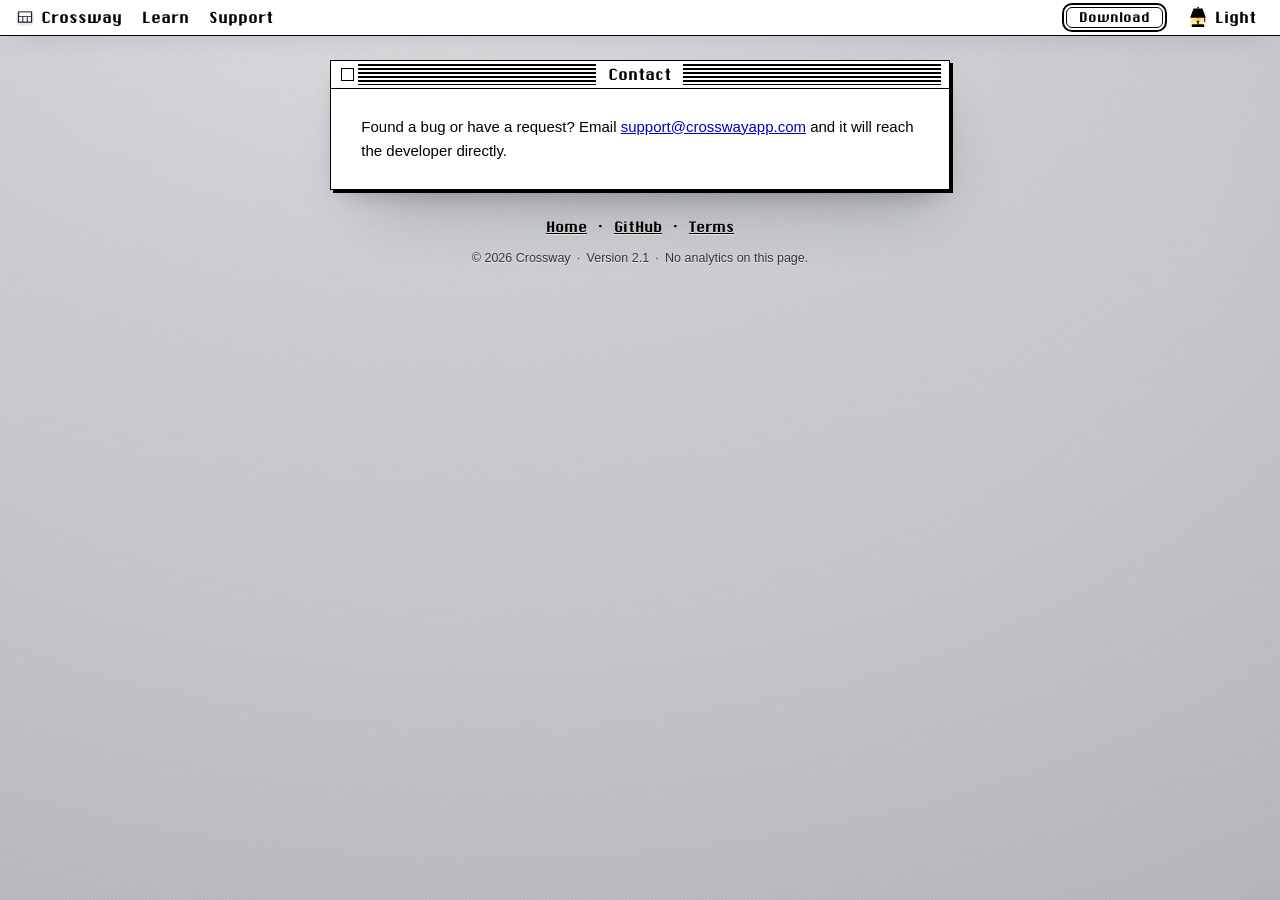
==== commit d2dd13f8: "Update release docs" ====
--- a/docs/contact/index.html
+++ b/docs/contact/index.html
@@ -20,7 +20,9 @@
 <link rel="icon" type="image/png" sizes="32x32" href="../assets/favicon-32.png">
 <link rel="apple-touch-icon" href="../assets/apple-touch-icon.png">
 <script>try{var v=localStorage.getItem("crossway-night");if(v==="1")document.documentElement.classList.add("night");else if(v==="0")document.documentElement.classList.add("day");if(localStorage.getItem("crossway-hacker")==="1")document.documentElement.classList.add("hacker");if(localStorage.getItem("crossway-retro")==="1")document.documentElement.classList.add("retro")}catch(e){}</script>
+<link rel="preload" href="../assets/ChicagoFLF.ttf" as="font" type="font/ttf" crossorigin>
 <link rel="stylesheet" href="../style.css">
+<script src="../menus.js"></script>
 <script src="../night.js" defer></script>
 <script src="../cameo.js" defer></script>
 <script src="../hacker.js" defer></script>
@@ -91,11 +93,11 @@
     <p class="links">
       <a href="../">Home</a>
       &ensp;·&ensp;
-      <a href="https://github.com/crossway-app/Crossway-Releases" rel="noopener">GitHub</a>
+      <a href="https://github.com/crossway-app/Crossway-Releases" target="_blank" rel="noopener">GitHub</a>
       &ensp;·&ensp;
       <a href="../terms/">Terms</a>
     </p>
-    <p class="fineprint">© 2026 Crossway&ensp;·&ensp;Version 2.0&ensp;·&ensp;No analytics on this page.</p>
+    <p class="fineprint">© 2026 Crossway&ensp;·&ensp;Version 2.1&ensp;·&ensp;No analytics on this page.</p>
   </footer>
 
 </main>
--- a/docs/style.css
+++ b/docs/style.css
@@ -794,6 +794,11 @@
 html.hacker .cat.kitten .c-e { fill: #020704; }
 html.hacker .cat .c-t { fill: #1d4a2c; }
 
+/* Every page with a menu bar preloads this file in its head, so it comes
+   down beside the stylesheet rather than after it. menus.js measures the
+   bar in this face to decide whether the bar folds, and a face arriving
+   after the first paint would fold it again in front of a first visitor
+   on a narrow phone. */
 @font-face {
   font-family: "ChicagoFLF";
   src: url("assets/ChicagoFLF.ttf") format("truetype");
@@ -823,13 +828,18 @@
    step clears it by 13 to 17px, as 52px clears one row, and each takes
    over about ten pixels before the bar wraps, so a face drawn a little
    wider in another browser still lands clear. The steps under 780px
-   are here and after the phone block below. */
+   are here and after the phone block below.
+
+   Those steps are for the plain bar. With the pull-down menus the bar is
+   one row at every width, and menus.js measures it, so the padding is
+   simply its height and the same air (--menubar-clearance). */
 html {
   scroll-padding-top: 52px;
 }
 @media (700px < width < 780px) {   /* range syntax: no gap at a zoomed 700.5px */
   html { scroll-padding-top: 84px; }
 }
+html.menus { scroll-padding-top: var(--menubar-clearance); }
 
 body {
   margin: 0;
@@ -1058,6 +1068,403 @@
   .lamp-bulb, .lamp-beam { transition: opacity 260ms ease, fill 260ms ease; }
 }
 
+/* ---------- pull-down menus (menus.js) ---------- */
+
+/* The bar above is the plain one, the whole bar for a visitor without
+   scripts. menus.js marks the page html.menus in the head, before the
+   first paint, and puts Crossway, Learn and Support in place of its
+   links, with a Download button before the lamp. Everything here is
+   drawn from the tokens, so every appearance re-cuts it, and ChicagoFLF
+   has one weight, so nothing here sets one. */
+
+/* One row at every width: titles that do not fit fold into the Crossway
+   menu (menus.js measures), so the bar never wraps. The phone rules that
+   hide the spacer and put the app title on a row of its own are undone
+   here. */
+html.menus .menubar {
+  flex-wrap: nowrap;
+  align-items: stretch;
+  gap: 0;
+  min-height: calc(34px + var(--border));
+  padding: 0 14px 0 6px;
+  overflow-x: clip;
+  -webkit-user-select: none;
+  user-select: none;
+}
+html.menus .menubar > a:not(.apptitle):not(.menu-download) { display: none; }
+html.menus .menubar > .spacer { display: block; flex: 1 1 0; min-width: 0; }
+/* Until the menus are built the app title stands where the Crossway
+   title will, so nothing moves when it is replaced. */
+html.menus .menubar > .apptitle {
+  flex-basis: auto;
+  align-self: stretch;
+  padding: 0 10px;
+}
+html.menus .menubar > .lamp { flex: none; }
+@media (max-width: 700px) {
+  html.menus .menubar { padding: 0 8px 0 4px; }
+  html.menus .menubar > .apptitle { padding: 0 8px; }
+}
+
+/* The bar's height, measured by menus.js, and 17px of air under it:
+   where a jump lands (the scroll padding, at the top of the ground),
+   the display's height budget and the features page's sticky list. */
+html.menus { --menubar-clearance: calc(var(--menubar-height, 35px) + 17px); }
+
+.menubar .menu-titles {
+  display: flex;
+  align-items: stretch;
+  flex: none;
+  margin: 0;
+  padding: 0;
+  list-style: none;
+}
+.menubar .menu {
+  display: flex;
+  align-items: stretch;
+  margin: 0;
+  padding: 0;
+}
+
+/* A title: the links' padding and the bar's full height, with no
+   highlight at rest. Open, it is the inverted rectangle, from the top of
+   the bar down to the rule. */
+.menubar .menu-title {
+  display: inline-flex;
+  align-items: center;
+  flex: none;
+  margin: 0;
+  padding: 0 10px;
+  border: 0;
+  border-radius: 0;
+  background: transparent;
+  color: var(--ink);
+  font: inherit;
+  white-space: nowrap;
+  cursor: default;
+  -webkit-appearance: none;
+  appearance: none;
+  -webkit-tap-highlight-color: transparent;
+}
+.menubar .menu-title[aria-expanded="true"],
+.menubar .menu-title.is-lit {
+  background: var(--ink);
+  color: var(--paper);
+}
+html.hacker .menubar .menu-title[aria-expanded="true"],
+html.hacker .menubar .menu-title.is-lit { text-shadow: none; }
+
+/* The keyboard's mark, distinct from the open state's inversion: the
+   site's marching ants inside the title, in paper when it is inverted. */
+.menubar .menu-title:focus { outline: none; }
+.menubar .menu-title:focus-visible {
+  outline: 2px dashed var(--ink);
+  outline-offset: -5px;
+}
+.menubar .menu-title[aria-expanded="true"]:focus-visible { outline-color: var(--paper); }
+
+@media (max-width: 700px) {
+  .menubar .menu-title { padding: 0 8px; font-size: 14px; }
+}
+
+/* Folded for a narrow screen: the Crossway title alone, with the lamp,
+   and the Download button wherever it still fits (menus.js measures). */
+.menubar.is-folded .menu:not(:first-child) { display: none; }
+.menubar.hides-download .menu-download { display: none; }
+
+/* A menu: it hangs from the bar's rule with no gap (menus.js places it
+   under its title), a one-bit panel with System 7's one-pixel hard
+   shadow, right and bottom, starting a pixel down and in (2u 2u 0 -1u,
+   u = 1.5px). */
+.menubar .menu-panel {
+  position: absolute;
+  top: calc(100% + var(--border));
+  left: 0;
+  z-index: 1;
+  display: block;
+  box-sizing: border-box;
+  width: max-content;
+  min-width: 180px;
+  max-height: calc(100vh - var(--menubar-height, 35px) - 16px);
+  max-height: calc(100dvh - var(--menubar-height, 35px) - 16px);
+  margin: 0;
+  padding: 0;
+  overflow-x: hidden;
+  overflow-y: auto;
+  overscroll-behavior: contain;
+  list-style: none;
+  background: var(--paper);
+  color: var(--ink);
+  border: var(--border) solid var(--ink);
+  border-top: 0;
+  font-family: var(--font-display);
+  font-size: 15px;
+  /* 18px lines plus 3px above and below: System 7's 16u rows, 24px. */
+  line-height: 18px;
+  text-align: left;
+  box-shadow: 3px 3px 0 -1.5px var(--ink);
+}
+.menubar .menu-panel[hidden] { display: none; }
+.menubar .menu-panel ul,
+.menubar .menu-panel li {
+  margin: 0;
+  padding: 0;
+  list-style: none;
+}
+.menubar .menu-panel li { display: block; }
+
+/* An item: the check column, the words, and a column for the arrow of a
+   link that leaves the site. In the Crossway menu the check column is as
+   wide as the title's icon (menus.js measures it), so the words line up
+   under the word Crossway. The rules above for links in the bar
+   (padding, nowrap, inverse on hover) are overruled: the highlight is
+   menus.js's, so the mouse and the keys share one. */
+.menubar .menu-panel a.menu-item {
+  display: grid;
+  grid-template-columns: var(--menu-check-width, 24px) minmax(0, 1fr) 30px;
+  align-items: center;
+  min-height: 24px;
+  margin: 0;
+  padding: 0;
+  background: transparent;
+  color: var(--ink);
+  font-size: inherit;
+  text-decoration: none;
+  white-space: normal;
+  cursor: default;
+  -webkit-tap-highlight-color: transparent;
+  -webkit-touch-callout: none;
+}
+.menubar .menu-panel a.menu-item:focus,
+.menubar .menu-panel a.menu-item:focus-visible { outline: none; }
+.menubar .menu-panel a.menu-item.is-lit {
+  background: var(--ink);
+  color: var(--paper);
+}
+/* A chosen item's one flash, and the Crossway title's when a click on it
+   goes home: back to paper for a moment. */
+.menubar .menu-panel a.menu-item.is-lit.is-flashing,
+.menubar .menu-title.is-lit.is-flashing {
+  background: transparent;
+  color: var(--ink);
+}
+html.hacker .menubar .menu-panel a.menu-item.is-lit { text-shadow: none; }
+html.hacker .menubar .menu-panel a.menu-item.is-lit.is-flashing,
+html.hacker .menubar .menu-title.is-lit.is-flashing { text-shadow: inherit; }
+
+.menubar .menu-check { text-align: center; }
+.menubar .menu-text { padding: 3px 8px 3px 0; }
+.menubar .menu-key { text-align: center; }
+/* The arrow for a link that leaves the site, drawn as a one-bit bitmap on
+   the font's own grid (ChicagoFLF at 15px draws 1.25px pixels), so it has
+   Chicago's weight rather than a thin system arrow's. It takes the item's
+   colour, so it inverts with the highlight. */
+.menubar .menu-key.menu-external {
+  display: flex;
+  justify-content: center;
+  align-items: center;
+  font-size: 0;
+}
+.menubar .menu-key.menu-external::before {
+  content: "";
+  width: 11.25px;
+  height: 11.25px;
+  background: currentColor;
+  -webkit-mask: url("data:image/svg+xml,%3Csvg xmlns='http://www.w3.org/2000/svg' viewBox='0 0 9 9' shape-rendering='crispEdges'%3E%3Cpath d='M3 0h6v2H3zM5 2h4v1H5zM4 3h2v1H4zM7 3h2v3H7zM3 4h2v1H3zM2 5h2v1H2zM1 6h2v1H1zM0 7h2v1H0zM0 8h1v1H0z'/%3E%3C/svg%3E") center / 100% 100% no-repeat;
+  mask: url("data:image/svg+xml,%3Csvg xmlns='http://www.w3.org/2000/svg' viewBox='0 0 9 9' shape-rendering='crispEdges'%3E%3Cpath d='M3 0h6v2H3zM5 2h4v1H5zM4 3h2v1H4zM7 3h2v3H7zM3 4h2v1H3zM2 5h2v1H2zM1 6h2v1H1zM0 7h2v1H0zM0 8h1v1H0z'/%3E%3C/svg%3E") center / 100% 100% no-repeat;
+}
+
+/* A divider: System 7's dotted line, one unit on and one off, with only
+   a little room above and below it, tighter than System 7's full 24px
+   row. On a screen of one device pixel to the pixel, whole pixels, so
+   the dots stay crisp. */
+.menubar .menu-sep {
+  position: relative;
+  height: 9px;
+}
+.menubar .menu-sep::before {
+  content: "";
+  position: absolute;
+  left: 0;
+  right: 0;
+  top: 3.75px;
+  height: var(--border);
+  background: repeating-linear-gradient(90deg, currentColor 0 1.5px, transparent 1.5px 3px);
+}
+@media (max-resolution: 1.49dppx) {
+  .menubar .menu-sep::before {
+    top: 4px;
+    height: 1px;
+    background: repeating-linear-gradient(90deg, currentColor 0 1px, transparent 1px 2px);
+  }
+}
+
+@media (pointer: coarse) {
+  .menubar .menu-panel a.menu-item { min-height: 40px; }
+}
+
+/* The folded bar's one menu: a sheet the screen's width under the bar,
+   with 44px rows. Its groups after the first sit under a grey header
+   named after the title they come from, never focusable and in --muted
+   rather than --dim, which falls short of 4.5:1 on --paper in every
+   appearance (--muted holds 5.6:1 or better). The arrow's column is only
+   as wide as a row needs: 40px where there is an arrow, and elsewhere
+   8px, which with the words' own 8px makes the 16px gutter, so long
+   names keep the room (the terminal's face runs wide). */
+.menubar.is-folded .menu-panel.menu-sheet {
+  left: 0;
+  right: 0;
+  width: auto;
+  min-width: 0;
+  max-width: none;
+  border-left: 0;
+  border-right: 0;
+}
+.menubar .menu-sheet a.menu-item {
+  min-height: 44px;
+  grid-template-columns: 36px minmax(0, 1fr) auto;
+  font-size: 16px;
+  line-height: 20px;
+}
+.menubar .menu-sheet .menu-check { text-align: right; padding-right: 10px; }
+.menubar .menu-sheet .menu-key { width: 8px; }
+.menubar .menu-sheet .menu-key.menu-external { width: 40px; }
+.menubar .menu-header {
+  display: flex;
+  align-items: center;
+  min-height: 34px;
+  padding: 6px 30px 3px 36px;
+  color: var(--muted);
+  font-size: 14px;
+  white-space: nowrap;
+  cursor: default;
+}
+
+/* The cover over the page while a menu is open (menus.js says why).
+   Under the folded bar's sheet it wears the site's dither, lightly, so
+   the strip of page left under a short sheet reads as covered, and as
+   the place to tap to close it, and the page under it holds still. */
+.menubar .menu-scrim {
+  position: fixed;
+  left: 0;
+  right: 0;
+  bottom: 0;
+  top: var(--menubar-height, 35px);
+  z-index: -1;
+  -webkit-tap-highlight-color: transparent;
+}
+.menubar .menu-scrim[hidden] { display: none; }
+.menubar .menu-scrim.is-dithered {
+  background: repeating-conic-gradient(var(--ink) 0% 25%, transparent 0% 50%) 0 0 / 2px 2px;
+  opacity: 0.16;
+}
+html.menu-sheet-open { overflow: hidden; overscroll-behavior: none; }
+
+/* The Download button: the site's push button with its default ring,
+   scaled to sit in the bar. It goes to the home page's Download button,
+   never to the zip. */
+.menubar a.menu-download,
+.menubar a.menu-download:visited,
+.menubar a.menu-download:hover {
+  position: relative;
+  display: inline-flex;
+  align-items: center;
+  align-self: center;
+  flex: none;
+  margin: 0 14px 0 10px;
+  padding: 1px 12px;
+  border: var(--border) solid var(--ink);
+  border-radius: 6px;
+  background: var(--paper);
+  color: var(--ink);
+  font-family: var(--font-display);
+  font-size: 13px;
+  line-height: 1.3;
+  text-decoration: none;
+  white-space: nowrap;
+  cursor: pointer;
+}
+.menubar a.menu-download::after {
+  content: "";
+  position: absolute;
+  inset: -5px;
+  border: 2px solid var(--ink);
+  border-radius: 10px;
+  pointer-events: none;
+}
+.menubar a.menu-download:active {
+  background: var(--ink);
+  color: var(--paper);
+}
+html.hacker .menubar a.menu-download:active { text-shadow: none; }
+.menubar a.menu-download:focus { outline: none; }
+.menubar a.menu-download:focus-visible {
+  outline: 1.5px dashed var(--ink);
+  outline-offset: 1px;
+}
+@media (max-width: 700px) {
+  .menubar a.menu-download,
+  .menubar a.menu-download:visited,
+  .menubar a.menu-download:hover { margin: 0 10px 0 8px; padding: 1px 10px; }
+}
+
+/* Where a jump landed (menus.js): the target's title bar inverts twice,
+   or the Download button, or the display's frame for Try it. */
+.titlebar.menu-landing { background: var(--ink); }
+.titlebar.menu-landing::before {
+  background: repeating-linear-gradient(180deg, var(--paper) 0 2px, transparent 2px 4px);
+}
+.titlebar.menu-landing .title {
+  background: var(--ink);
+  color: var(--paper);
+  text-shadow: none;
+}
+.titlebar.menu-landing .closebox {
+  background: var(--ink);
+  border-color: var(--paper);
+  box-shadow: 0 0 0 4px var(--ink);
+}
+/* A visited link keeps its ink in the buttons' section below, which
+   would leave the inverted button blank for anyone who has downloaded
+   before, so the mark covers that state too. */
+.btn.menu-landing,
+.btn.menu-landing:visited {
+  background: var(--ink);
+  color: var(--paper);
+  text-shadow: none;
+}
+.cw-display-frame.menu-landing {
+  outline: 3px solid var(--ink);
+  outline-offset: 5px;
+}
+
+/* High contrast: the system's highlight, with a ring, since an inverted
+   rectangle alone is not drawn there. The keyboard's ring on an open
+   title stays distinct from the open state's solid one. */
+@media (forced-colors: active) {
+  .menubar .menu-title[aria-expanded="true"],
+  .menubar .menu-title.is-lit,
+  .menubar .menu-panel a.menu-item.is-lit {
+    forced-color-adjust: none;
+    background: Highlight;
+    color: HighlightText;
+    outline: 2px solid HighlightText;
+    outline-offset: -3px;
+  }
+  .menubar .menu-title[aria-expanded="true"]:focus-visible {
+    outline-style: dashed;
+    outline-offset: -5px;
+  }
+  .menubar .menu-header { color: GrayText; }
+  /* The dividers and the arrow are painted backgrounds, which forced
+     colors would drop. Both are drawn in currentColor, so here they keep
+     their paint in the system's colours: the text's for a divider, and
+     for the arrow its link's, or the highlight's text on a highlighted
+     item, which it already takes from the rule above. */
+  .menubar .menu-sep::before { forced-color-adjust: none; color: CanvasText; }
+  .menubar .menu-panel a.menu-item:not(.is-lit) .menu-external::before { forced-color-adjust: none; color: LinkText; }
+}
+
 /* ---------- desktop layout ---------- */
 
 .desktop {
@@ -1095,19 +1502,19 @@
 }
 
 /* THE HOME PAGE'S GRID. The lede and the demo span the desk; under them
-   Privacy and Features stand side by side at one height, the shorter
-   stretched to the taller, with Donate the full width beneath both and
-   the footer under that.
+   Privacy and then Donate, each standing centred and as wide as its
+   words, and the footer under them.
 
    The side gutters are columns here rather than padding, so that the
    lower desk (.lattice, in the desk's ground at the end of this file)
    can span the grid from one edge of the browser window to the other: a
    grid item reaches the window's edges only if the grid does, and this
    way it does so without 100vw, which counts a visible scrollbar and
-   would scroll the page sideways by its width. The content stops where
-   the padded .desktop's does on every other page, at --desk-max less a
-   gutter each side, so the demo keeps exactly the width it had. The 40px
-   between Privacy and Features is the 40px between the rows.
+   would scroll the page sideways by its width. The middle column stops
+   where the padded .desktop's content does on every other page, at
+   --desk-max less a gutter each side, so the demo keeps exactly the
+   width it has there. Where the window is narrower the middle column
+   gives way first, and the gutters keep their width.
 
    Every item is placed by name, the lattice by line: auto-placement
    would put the windows after the lattice's rows rather than over them.
@@ -1117,14 +1524,8 @@
   max-width: none;
   padding-left: 0;
   padding-right: 0;
-  --desk-half: calc((var(--desk-max) - 2 * var(--desk-gutter) - 40px) / 2);
-  grid-template-columns: minmax(var(--desk-gutter), 1fr) minmax(0, var(--desk-half)) 40px minmax(0, var(--desk-half)) minmax(var(--desk-gutter), 1fr);
-  grid-template-areas:
-    ". lede    lede   lede     ."
-    ". demo    demo   demo     ."
-    ". privacy .      features ."
-    ". donate  donate donate   ."
-    ". footer  footer footer   .";
+  grid-template-columns: minmax(var(--desk-gutter), 1fr) minmax(0, calc(var(--desk-max) - 2 * var(--desk-gutter))) minmax(var(--desk-gutter), 1fr);
+  grid-template-areas: ". lede ." ". demo ." ". privacy ." ". donate ." ". footer .";
   column-gap: 0;
   /* The room under the footer holds the cats (cat.js), who rest and walk
      along the page's very bottom, under the woven mark: their tallest is
@@ -1137,87 +1538,39 @@
 }
 .home > .lede { grid-area: lede; }
 .home > #demo { grid-area: demo; }
-.home > #privacy { grid-area: privacy; }
-.home > #features { grid-area: features; }
-.home > #donate { grid-area: donate; }
 .home > .footer { grid-area: footer; }
-.home > #privacy,
-.home > #features { align-self: stretch; }
+/* Privacy and Donate stand centred, each as wide as its words: the
+   reading measure, so the two are one width and read as one column. */
+.home > #privacy { grid-area: privacy; justify-self: center; }
+.home > #donate { grid-area: donate; justify-self: center; }
 /* More air round the reading windows than the desk's gap gives: 56px
    under the demo, so the windows read as the next part of the page
-   rather than the demo's caption, and 40px between the rows. Added as
+   rather than the demo's caption, and 40px between them. Added as
    margins over the gap, since the gap also sets the lede's distance
    from the demo, which is spent above the fold. */
-.home > #privacy,
-.home > #features { margin-top: 30px; }
+.home > #privacy { margin-top: 30px; }
 .home > #donate { margin-top: 14px; }
-/* Where two windows side by side would leave each too narrow for its
-   words, Privacy, Features and Donate stand in one column, each the
-   width of the desk, their text held at its measure inside. */
-@media (max-width: 1039px) {
-  .desktop.home {
-    grid-template-columns: var(--desk-gutter) minmax(0, 1fr) var(--desk-gutter);
-    grid-template-areas: ". lede ." ". demo ." ". privacy ." ". features ." ". donate ." ". footer .";
-  }
-  .home > #features { margin-top: 14px; }
-}
-/* No sentence in the reading windows ends on one word alone: at the
-   width the two columns give on a laptop's screen, Privacy's last
-   sentence otherwise leaves "Apple." on a line of its own, and other
-   widths strand a word in Features and Donate. text-wrap: pretty moves a
+/* No sentence in the reading windows ends on one word alone: at some
+   widths Privacy's last sentence would leave "Apple." on a line of its
+   own, and others strand a word in Donate. text-wrap: pretty moves a
    word down to keep it company and adds no line, so the windows keep
    their heights. A browser without it wraps as before. */
 .home > #privacy p,
-.home > #features li,
 .home > #donate p { text-wrap: pretty; }
-
-/* The Features window's list, in the Read Me steps' idiom: the body's
-   type and the steps' indent. The gap between items is a touch under the
-   steps' 0.7em so that the list and its link never stand taller than
-   Privacy's words: from 1467px wide Privacy's last sentence fits on one
-   line, and at 0.7em the six lines then came out 7.5px taller, which
-   stretched Privacy with a strip of empty paper at its foot. At 0.6em,
-   wherever the two stand side by side, Features is Privacy's height or
-   one line shorter. The bullet is a small square of ink in whole
-   pixels, the bullet of the era's manuals, rather than the browser's
-   round disc. The class is its own: .feature-list is the features page's
-   list, and this stylesheet is that page's too. */
-.feature-highlights {
-  margin: 0 0 1em;
-  padding-left: 1.4em;
-  list-style: none;
-}
-.feature-highlights li {
-  position: relative;
-  margin-bottom: 0.6em;
-}
-.feature-highlights li:last-child { margin-bottom: 0; }
-.feature-highlights li::before {
-  content: "";
-  position: absolute;
-  left: -1.4em;
-  top: 10px;
-  width: 6px;
-  height: 6px;
-  background: var(--ink);
-}
-/* "See all features" stays one link on one line. */
-#features a { white-space: nowrap; }
 /* Words that name one thing (a setting, a certificate) stay on one line
    with an ordinary space. A no-break space would do the same, but the
    body face draws it twice as wide as a space. */
 .nowrap { white-space: nowrap; }
 
 /* A page of one window: Read Me, Contact, Terms. .desktop is a
-   two-column grid, so without this the window sits in column one and
-   the page reads as half empty. The window is the only section on its
-   desktop, which is what picks it out, so a new page of one window
-   needs no rule of its own (the features page's intro is picked out
-   the same way, and spans there anyway). Spanning does not run the
-   sentences to 1480px: the measure cap on .window-body holds them at
-   74ch and centres them, the same as in the two-column pages'
-   windows. */
-.desktop > .mac-window:only-of-type { grid-column: 1 / -1; }
+   two-column grid, so the window spans both and stands centred, as wide
+   as its words need: the measure cap on .window-body holds them at 74ch,
+   so a page of prose is that wide and a short note narrower, never a
+   1480px frame round a column of text. The window is the only section
+   on its desktop, which is what picks it out, so a new page of one
+   window needs no rule of its own (the features page's intro is picked
+   out the same way, and sets its own width there). */
+.desktop > .mac-window:only-of-type { grid-column: 1 / -1; justify-self: center; }
 
 /* Text keeps its measure while the figure takes the full width. The
    demo's own body carries .figure and is exempt. */
@@ -1315,7 +1668,11 @@
   border: var(--border) solid var(--ink);
   background: var(--paper);
   padding: 10px 14px;
-  overflow-x: auto;
+  /* Wraps rather than scrolls, so a phone shows the whole command (a
+     scrolled box there hid its end with no sign of more). A soft wrap
+     still copies as one line. */
+  white-space: pre-wrap;
+  overflow-wrap: anywhere;
   font-family: var(--font-mono);
   font-size: 13px;
   margin: 10px 0 0;
@@ -1490,7 +1847,6 @@
   gap: 16px;
   align-items: center;
 }
-.btn-row.right { justify-content: flex-end; }
 
 /* ---------- alert dialog ---------- */
 
@@ -1522,41 +1878,19 @@
 }
 
 /* the Donate window's inner layout: the dialog grid without the
-   dialog frame (the section is a regular titled window) */
-/* The heart, the words, and the button in one row, using the width
-   the window was given. The body is exempt from the reading measure,
-   so the row spans the window.
-
-   The words take their own width (a reading measure of 62ch at most)
-   and the button takes the rest of the row, CENTRED in it: on a wide
-   monitor it stands midway between the end of the words and the
-   window's right border, not hugging the border with a gulf of paper
-   between it and the text. Where the row is
-   tight the button's column shrinks to the button's own width and no
-   further: its floor is max-content, because a bare 1fr's floor is the
-   button's MIN-content, and the words would take the row first and fold
-   "Support Crossway" onto two lines (measured at 760 and 900 wide). */
-#donate .window-body { max-width: none; }
+   dialog frame (the section is a regular titled window). The heart
+   stands beside the words, and the button is centred in the window
+   22px under them (the grid's 8px gap and its own 14px), on a phone
+   too. The body keeps the reading measure, so Donate is as wide as
+   Privacy above it and the two stand as one column. */
 .donate-grid {
   display: grid;
-  grid-template-columns: 72px auto minmax(max-content, 1fr);
+  grid-template-columns: 72px minmax(0, 1fr);
   gap: 8px 28px;
   align-items: center;
 }
 .donate-grid .dialog-icon { grid-row: auto; }
-.donate-grid p { max-width: 62ch; }
-.donate-grid .dialog-actions { grid-column: 3; margin-top: 0; justify-content: center; }
-/* Donate stands the desk's width under Privacy and Features, so its
-   three columns (the heart, the words, the button between them and the
-   border) have room on all but a phone's screen. Where the window is
-   narrower than 640px, the button goes under the words, at the right as
-   a dialog's button is, rather than squeezing the words into a sliver.
-   After the rules above, which it overrides at the same weight. */
-#donate { container: donate / inline-size; }
-@container donate (width < 640px) {
-  .donate-grid { grid-template-columns: 72px minmax(0, 1fr); }
-  .donate-grid .dialog-actions { grid-column: 2; justify-content: flex-end; }
-}
+.donate-grid .dialog-actions { grid-column: 1 / -1; margin-top: 14px; justify-content: center; }
 
 /* ---------- read-me list ---------- */
 
@@ -1776,7 +2110,7 @@
   /* That margin stacks on the grid's own 28px gap. Over the demo the
      extra air is wanted; between the reading windows less is: they
      stand 40px apart, and the footer 28px under the last. */
-  .desktop > #features, .desktop > #donate { margin-top: 12px; }
+  .desktop > #donate { margin-top: 12px; }
   .desktop > .footer { margin-top: 0; }
   .window-duo { grid-template-columns: 1fr; gap: 28px; }
   .window-body { padding: 20px 18px; }
@@ -1785,7 +2119,6 @@
     padding: 26px 22px 24px;
   }
   .donate-grid { grid-template-columns: 1fr; }
-  .donate-grid .dialog-actions { grid-column: 1; justify-content: flex-end; }   /* under the words on a phone, at the right as a dialog's button is */
   .dialog-icon { grid-row: auto; }
   .dialog-actions { grid-column: 1; }
   }
@@ -3474,6 +3807,7 @@
    the width does (the interactive view on most laptops), nothing
    moves. */
 :root { --cw-fold-overhead: 52px; --cw-fold-fit: 0.95; }
+html.menus { --cw-fold-overhead: var(--menubar-clearance); }   /* the measured bar (pull-down menus) */
 
 /* One exposé tile. Six of these plus their gutters is the pane's inner
    width, which is how the app arrives at ~6 per row. */
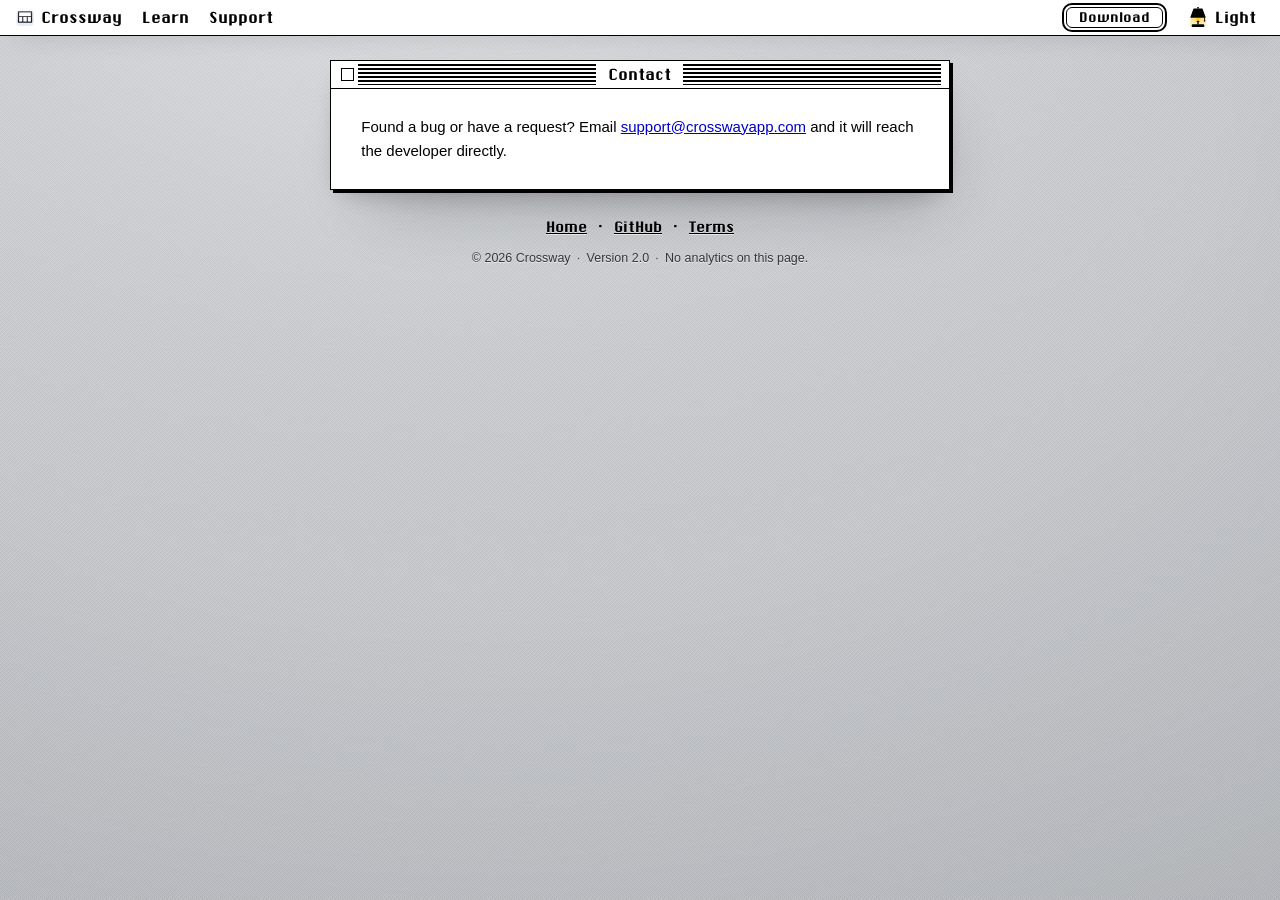
==== commit 5952cd99: "Update release docs" ====
--- a/docs/contact/index.html
+++ b/docs/contact/index.html
@@ -97,7 +97,7 @@
       &ensp;·&ensp;
       <a href="../terms/">Terms</a>
     </p>
-    <p class="fineprint">© 2026 Crossway&ensp;·&ensp;Version 2.1&ensp;·&ensp;No analytics on this page.</p>
+    <p class="fineprint">© 2026 Crossway&ensp;·&ensp;Version 2.0&ensp;·&ensp;No analytics on this page.</p>
   </footer>
 
 </main>
--- a/docs/style.css
+++ b/docs/style.css
@@ -2928,10 +2928,10 @@
 
 .cw-tile-wrap { flex: none; width: var(--cw-strip-w); display: flex; flex-direction: column; gap: var(--cw-tile-gap); }
 
-/* The SLOT. Transparent and unstroked: the paper fill and the edge
-   belong to the miniature window inside it, and whatever the window does
-   not cover stays clear so the pane — or the selection tint — shows
-   through the letterbox bars. */
+/* The SLOT. Transparent and unstroked: the paper fill, the edge and the
+   selection wash all belong to the miniature window inside it (see
+   .cw-mini), and whatever the window does not cover stays clear so the
+   pane shows through the letterbox bars. */
 .cw-tile {
   position: relative;
   /* Explicit width AND height, both definite: see --cw-tile-h. And
@@ -2941,20 +2941,9 @@
   flex: none;
   width: var(--cw-strip-w);
   height: var(--cw-strip-h);
-  border-radius: 7px;
   display: grid;
   place-items: center;
   container-type: inline-size;
-}
-/* Selection is a filled wash BEHIND the thumbnail, reaching a little
-   past it on every side. No stroke, no lift, no scale — a selected tile
-   is exactly the size and elevation of every other tile. */
-.cw-tile-wrap.is-sel .cw-tile::before {
-  content: "";
-  position: absolute;
-  inset: calc(-1 * var(--cw-wash-out));
-  border-radius: 9px;
-  background: color-mix(in srgb, var(--scr-ink) var(--cw-sel-win), transparent);
 }
 /* Both of these are tokens because --cw-fold-h adds them up: the cap the
    fold opens to IS this line plus the tile above it. */
@@ -3044,7 +3033,20 @@
   background: var(--scr-paper);
   display: flex;
   flex-direction: column;
-  box-shadow: 0 1px 6px color-mix(in srgb, var(--scr-shade) 18%, transparent);
+  --cw-mini-lift: 0 1px 6px color-mix(in srgb, var(--scr-shade) 18%, transparent);
+  box-shadow: var(--cw-mini-lift);
+}
+/* Selection is a filled wash round the PICTURE: a spread shadow reaching
+   --cw-wash-out past the miniature on every side, over its lift. A
+   spread shadow's corners are the miniature's radius plus the spread, so
+   the wash runs evenly round them, and a window narrower than its slot is
+   washed at its own shape, never as a box, as the app draws it since
+   2026-09-30. No stroke, no scale: a selected tile is exactly the size of
+   every other tile. */
+.cw-tile-wrap.is-sel .cw-mini,
+.cw-gcell.is-sel .cw-mini {
+  box-shadow: 0 0 0 var(--cw-wash-out) color-mix(in srgb, var(--scr-ink) var(--cw-sel-win), transparent),
+              var(--cw-mini-lift);
 }
 /* Every measurement inside a miniature is a share of the SLOT, not a
    fixed pixel size. The desktop window's own chrome is drawn for a
@@ -3190,17 +3192,9 @@
      percentage silently becomes "as big as my content". */
   width: var(--cw-tile-w);
   height: var(--cw-tile-h);
-  border-radius: 8px;
   display: grid;
   place-items: center;
   container-type: inline-size;
-}
-.cw-gcell.is-sel .cw-gshot::before {
-  content: "";
-  position: absolute;
-  inset: -2px;
-  border-radius: 10px;
-  background: color-mix(in srgb, var(--scr-ink) var(--cw-sel-win), transparent);
 }
 
 /* The app mark: BOTTOM-LEFT of the thumbnail, inset, floating on the
@@ -3288,10 +3282,6 @@
   color: color-mix(in srgb, var(--scr-ink) 60%, transparent);
 }
 .cw-gcell.is-sel .cw-gtitle { color: var(--scr-ink); }
-
-@media (prefers-reduced-motion: no-preference) {
-  .cw-gshot { transition: box-shadow 140ms ease, border-color 140ms ease; }
-}
 
 /* ---- the Dock --------------------------------------------------------
    Bottom centre of the desktop, a translucent bar in the pane's
@@ -3861,11 +3851,11 @@
   --cw-tile-gap: 3px;
   --cw-tile-cap: clamp(9px, 1.5cqw, clamp(12px, 1.089cqw, 15px));
   --cw-cap-line: 1.2;
-  /* How far the selection wash reaches past a tile on every side. The
-     strip is padded by it (the strip clips, so a wash at its edge would
-     be cut off square, and the rightmost window's highlight would lose
-     its right side), and the fold counts that padding, top and
-     bottom. */
+  /* How far the selection wash reaches past a window's miniature on
+     every side. The strip is padded by it (the strip clips, so the wash
+     round a miniature that spans its slot would be cut off square at the
+     strip's edge, and the rightmost window's highlight would lose its
+     right side), and the fold counts that padding, top and bottom. */
   --cw-wash-out: 2px;
   /* The strip's own height, computed rather than guessed, plus a hair
      of headroom for an engine that rounds a line box up. */
